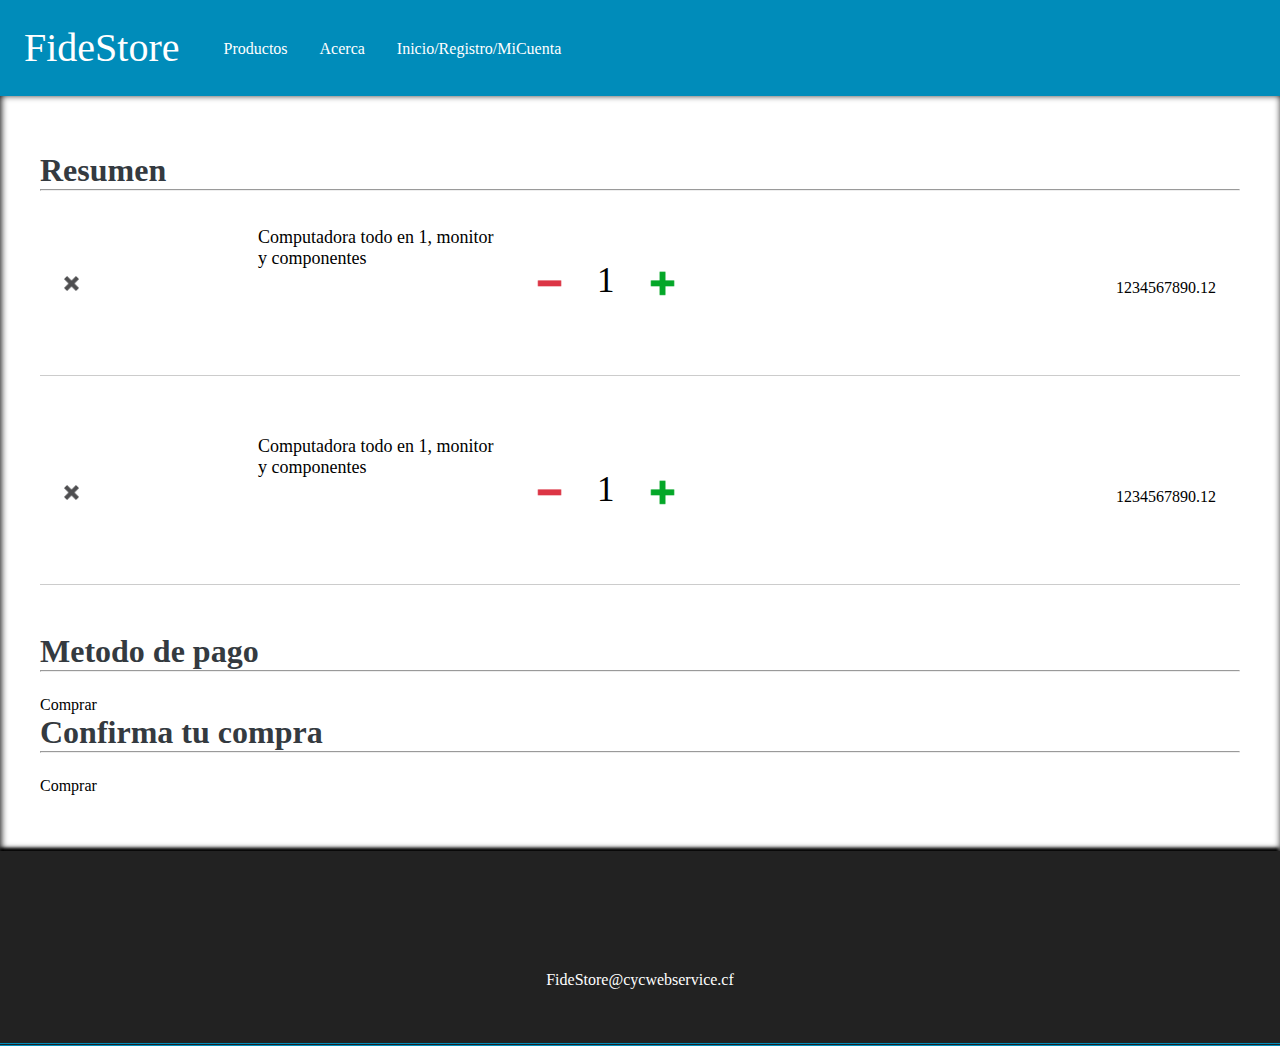
==== src/Views/carrito.html @ 9c7b338d "Commit diseno carrito v0" ====
<!DOCTYPE html>
<html lang="en">

    <head>
        <meta charset="UTF-8">
        <meta name="viewport" content="width=device-width, initial-scale=1.0">
        <meta http-equiv="X-UA-Compatible" content="ie=edge">
        <link rel="stylesheet" href="../Assets/CSS/cycStyles.css">
        <link rel="stylesheet" href="../Assets/CSS/general.css">
        <link rel="stylesheet" href="../Assets/CSS/fidestore.css">
        <link rel="stylesheet" href="../Assets/CSS/msgAdvice.css">
        <title>FideStore</title>
        <!-- OWN CSS -->
        <link rel="stylesheet" href="../Assets/CSS/carrito.css">
    </head>

    <body class="body" id="body">
        <nav class="nav text-white">
            <a href="./productos.html" class="nav-title">FideStore</a>
            <ul class="nav-list" id="nav-list" style="display: none;">
                <li class="nav-item"><a href="../Views/productos.html"
                        class="d-block text-white w-100 h-100">Productos</a></li>
                <li class="nav-item"><a href="../Views/acerca.html" class="d-block text-white w-100 h-100">Acerca</a>
                </li>
                <li class="nav-item nav-item-cart"><a id="cart" href="#"
                        class="d-block text-white w-100 h-100">Carrito</a></li>
                <li class="nav-item"><a href="../Views/login.html" id="user-control"
                        class="d-block text-white w-100 h-100">Inicio/Registro/MiCuenta</a>
                </li>
            </ul>
            <!-- style="background: url(../../Assets/IMG/cart_with_items.png) no-repeat;
                    background-size: 100%;
                    background-position: center;"  -->
            <div class="btn-action" id="btn-action">
            </div>
        </nav>

        <!-- CONTENT -->
        <div class="box-carrito">
            <h3>Resumen</h3>
            <hr>
            <div class="mb cart-resumen">
                <div class="cart-item p-1 mb">
                    <div class="cart-item-delete"></div>
                    <div class="cart-item-img"
                        style="background: url(/Assets/IMG/temp_pc.png) no-repeat;background-size: contain;background-position: center center;">
                    </div>
                    <p class="cart-item-name">Computadora todo en 1, monitor y componentes </p>
                    <div class="cart-item-cant-control">
                        <div class="cart-item-cant-control-less p-2"></div>
                        <div class="cart-item-cant-control-value">1</div>
                        <div class="cart-item-cant-control-plus p-2"></div>
                    </div>
                    <div class="cart-item-price">1234567890.12</div>
                </div>
                <div class="cart-item p-1 mb">
                    <div class="cart-item-delete"></div>
                    <div class="cart-item-img"
                        style="background: url(/Assets/IMG/temp_pc.png) no-repeat;background-size: contain;background-position: center center;">
                    </div>
                    <p class="cart-item-name">Computadora todo en 1, monitor y componentes </p>
                    <div class="cart-item-cant-control">
                        <div class="cart-item-cant-control-less p-2"></div>
                        <div class="cart-item-cant-control-value">1</div>
                        <div class="cart-item-cant-control-plus p-2"></div>
                    </div>
                    <div class="cart-item-price">1234567890.12</div>
                </div>
            </div>
            <h3>Metodo de pago</h3>
            <hr>
            <div class="cart-confirm mt-1">
                Comprar
            </div>
            <h3>Confirma tu compra</h3>
            <hr>
            <div class="cart-purchase mt-1">
                Comprar
            </div>
        </div>
        <!-- FOOTER -->

        <footer class="footer text-white p-4">
            <div class="text-center mt-1">
                <p>FideStore@cycwebservice.cf</p>
            </div>
        </footer>

        <script src="../Assets/JS/general.js"></script>
    </body>

</html>
---- src/Assets/CSS/cycStyles.css ----
* {
    margin: 0;
    padding: 0;
    box-sizing: border-box;
}

html, body {
    width: 100%;
    height: 100%;
}

a {
    text-decoration: none;
}

/* Positions adjustment */

.d-block {
    display: block;
}

.d-inline {
    display: inline;
}

.d-inline-block {
    display: inline-block;
}

.d-none {
    display: none;
}

.d-flex {
    display: flex;
}

.f-left {
    float: left;
}

.f-right {
    float: right;
}

.f-clear {
    clear: both;
}

.f-clear-left {
    clear: left;
}

.f-clear-right {
    clear: right;
}

.position-relative {
    position: relative;
}

.position-fixed {
    position: fixed;
}

.position-absiolute {
    position: absolute;
}

.position-sticky {
    position: sticky;
}

.position-static {
    position: static;
}

.position-inherit {
    position: inherit;
}

.position-initial {
    position: initial;
}

.position-unset {
    position: unset;
}

.box-center {
    top: 50%;
    left: 50%;
    transform: translate(-50%, -50%);
}

.box-center-fixed {
    position: fixed;
    top: 50%;
    left: 50%;
    transform: translate(-50%, -50%);
}

.box-center-relative {
    position: relative;
    top: 50%;
    left: 50%;
    transform: translate(-50%, -50%);
}

.box-center-h {
    margin: 0 auto;
}

/* Padding */

.p-1 {
    padding: 1.5em;
}

.p-2 {
    padding: 3.0em;
}

.p-3 {
    padding: 4.5em;
}

.p-4 {
    padding: 6.0em;
}

.p-5 {
    padding: 7.5em;
}

.p-6 {
    padding: 9.0em;
}

.p-7 {
    padding: 10.5em;
}

.p-8 {
    padding: 12.0em;
}

.p-9 {
    padding: 13.5em;
}

.p-10 {
    padding: 15.0em;
}

.pt-1 {
    padding-top: 1.5em;
}

.pt-2 {
    padding-top: 3.0em;
}

.pt-3 {
    padding-top: 4.5em;
}

.pt-4 {
    padding-top: 6.0em;
}

.pt-5 {
    padding-top: 7.5em;
}

.pt-6 {
    padding-top: 9.0em;
}

.pt-7 {
    padding-top: 10.5em;
}

.pt-8 {
    padding-top: 12.0em;
}

.pt-9 {
    padding-top: 13.5em;
}

.pt-10 {
    padding-top: 15.0em;
}

.pl-1 {
    padding-left: 1.5em;
}

.pl-2 {
    padding-left: 3.0em;
}

.pl-3 {
    padding-left: 4.5em;
}

.pl-4 {
    padding-left: 6.0em;
}

.pl-5 {
    padding-left: 7.5em;
}

.pl-6 {
    padding-left: 9.0em;
}

.pl-7 {
    padding-left: 10.5em;
}

.pl-8 {
    padding-left: 12.0em;
}

.pl-9 {
    padding-left: 13.5em;
}

.pl-10 {
    padding-left: 15.0em;
}

.pb-1 {
    padding-bottom: 1.5em;
}

.pb-2 {
    padding-bottom: 3.0em;
}

.pb-3 {
    padding-bottom: 4.5em;
}

.pb-4 {
    padding-bottom: 6.0em;
}

.pb-5 {
    padding-bottom: 7.5em;
}

.pb-6 {
    padding-bottom: 9.0em;
}

.pb-7 {
    padding-bottom: 10.5em;
}

.pb-8 {
    padding-bottom: 12.0em;
}

.pb-9 {
    padding-bottom: 13.5em;
}

.pb-10 {
    padding-bottom: 15.0em;
}

.pr-1 {
    padding-right: 1.5em;
}

.pr-2 {
    padding-right: 3.0em;
}

.pr-3 {
    padding-right: 4.5em;
}

.pr-4 {
    padding-right: 6.0em;
}

.pr-5 {
    padding-right: 7.5em;
}

.pr-6 {
    padding-right: 9.0em;
}

.pr-7 {
    padding-right: 10.5em;
}

.pr-8 {
    padding-right: 12.0em;
}

.pr-9 {
    padding-right: 13.5em;
}

.pr-10 {
    padding-right: 15.0em;
}

/* Margin */

.m-1 {
    margin: 1.5em;
}

.m-2 {
    margin: 3em;
}

.m-3 {
    margin: 4.5em;
}

.m-4 {
    margin: 6em;
}

.m-5 {
    margin: 7.5em;
}

.m-6 {
    margin: 9em;
}

.m-7 {
    margin: 10.5em;
}

.m-8 {
    margin: 12em;
}

.m-9 {
    margin: 13.5em;
}

.m-10 {
    margin: 15em;
}

.mt-1 {
    margin-top: 1.5em;
}

.mt-2 {
    margin-top: 3em;
}

.mt-3 {
    margin-top: 4.5em;
}

.mt-4 {
    margin-top: 6em;
}

.mt-5 {
    margin-top: 7.5em;
}

.mt-6 {
    margin-top: 9em;
}

.mt-7 {
    margin-top: 10.5em;
}

.mt-8 {
    margin-top: 12em;
}

.mt-9 {
    margin-top: 13.5em;
}

.mt-10 {
    margin-top: 15em;
}

.mr {
    margin-right: 1.5em;
}

.mr-2 {
    margin-right: 3em;
}

.mr-3 {
    margin-right: 4.5em;
}

.mr-4 {
    margin-right: 6em;
}

.mr-5 {
    margin-right: 7.5em;
}

.mr-6 {
    margin-right: 9em;
}

.mr-7 {
    margin-right: 10.5em;
}

.mr-8 {
    margin-right: 12em;
}

.mr-9 {
    margin-right: 13.5em;
}

.mr-10 {
    margin-right: 15em;
}

.ml {
    margin-left: 1.5em;
}

.ml-2 {
    margin-left: 3em;
}

.ml-3 {
    margin-left: 4.5em;
}

.ml-4 {
    margin-left: 6em;
}

.ml-5 {
    margin-left: 7.5em;
}

.ml-6 {
    margin-left: 9em;
}

.ml-7 {
    margin-left: 10.5em;
}

.ml-8 {
    margin-left: 12em;
}

.ml-9 {
    margin-left: 13.5em;
}

.ml-10 {
    margin-left: 15em;
}

.mb {
    margin-bottom: 1.5em;
}

.mb-2 {
    margin-bottom: 3em;
}

.mb-3 {
    margin-bottom: 4.5em;
}

.mb-4 {
    margin-bottom: 6em;
}

.mb-5 {
    margin-bottom: 7.5em;
}

.mb-6 {
    margin-bottom: 9em;
}

.mb-7 {
    margin-bottom: 10.5em;
}

.mb-8 {
    margin-bottom: 12em;
}

.mb-9 {
    margin-bottom: 13.5em;
}

.mb-10 {
    margin-bottom: 15em;
}

/* Forms */

.btn {
    display: block;
    box-shadow: 1.5px 1.5px 3px #000;
    color: whitesmoke;
    font-size: 17px;
    padding-left: 1.5em;
    padding-right: 1.5em;
    padding-top: 0.5em;
    padding-bottom: 0.5em;
    margin-top: 10px;
    margin-bottom: 10px;
    border: none;
    cursor: pointer;
    border-radius: 5px;
}

.btn-success {
    background-color: #28a745;
}

.btn-primary {
    background-color: #105df7;
}

.btn-warning {
    background-color: #f7bb07;
    color: #000;
}

.btn-accent {
    background-color: #343a40;
}

.btn-danger {
    background-color: #dc3545;
}

.btn-success:hover {
    background-color: #38b755;
}

.btn:active {
    box-shadow: none;
}

.form-group {
    display: flex;
    flex-wrap: wrap;
}

.form-content {
    border: #a0a1a3 solid 1px;
    padding: 10px;
    border-radius: 5px;
    margin: 10px;
    background: white;
    min-width: 125px;
}

.form-content-file {
    border: #a0a1a3 solid 1px;
    padding: 10px;
    border-radius: 5px;
    margin: 10px;
    background: white;
    min-width: 405px;
    outline: none;
}

.form-content:focus {
    box-shadow: 2px 2px 2px #a2d1f1;
    border: #a0a1a3 solid 1px;
}

.form-content:first-child:nth-last-child(1), .form-content-file:first-child:nth-last-child(1) {
    width: 100%;
}

.form-content:first-child:nth-last-child(2), .form-content:first-child:nth-last-child(2)~.form-content, .form-content-file:first-child:nth-last-child(2), .form-content-file:first-child:nth-last-child(2)~.form-content-file {
    width: 48.5%;
}

.form-content:first-child:nth-last-child(3), .form-content:first-child:nth-last-child(3)~.form-content, .form-content:first-child:nth-last-child(3), .form-content:first-child:nth-last-child(3)~.form-content {
    width: 31.5%;
}

.form-content:first-child:nth-last-child(4), .form-content:first-child:nth-last-child(4)~.form-content, .form-content:first-child:nth-last-child(4), .form-content:first-child:nth-last-child(4)~.form-content {
    width: 23.5%;
}

/* Size */

.hpx-0 {
    height: 0px;
}

.hpx-1 {
    height: 1px;
}

.hpx-2 {
    height: 2px;
}

.hpx-3 {
    height: 3px;
}

.hpx-4 {
    height: 4px;
}

.hpx-5 {
    height: 5px;
}

.hpx-6 {
    height: 6px;
}

.hpx-7 {
    height: 7px;
}

.hpx-8 {
    height: 8px;
}

.hpx-9 {
    height: 9px;
}

.hpx-10 {
    height: 10px;
}

.hpx-11 {
    height: 11px;
}

.hpx-12 {
    height: 12px;
}

.hpx-13 {
    height: 13px;
}

.hpx-14 {
    height: 14px;
}

.hpx-15 {
    height: 15px;
}

.hpx-16 {
    height: 16px;
}

.hpx-17 {
    height: 17px;
}

.hpx-18 {
    height: 18px;
}

.hpx-19 {
    height: 19px;
}

.hpx-20 {
    height: 20px;
}

.hpx-21 {
    height: 21px;
}

.hpx-22 {
    height: 22px;
}

.hpx-23 {
    height: 23px;
}

.hpx-24 {
    height: 24px;
}

.hpx-25 {
    height: 25px;
}

.hpx-26 {
    height: 26px;
}

.hpx-27 {
    height: 27px;
}

.hpx-28 {
    height: 28px;
}

.hpx-29 {
    height: 29px;
}

.hpx-30 {
    height: 30px;
}

.hpx-31 {
    height: 31px;
}

.hpx-32 {
    height: 32px;
}

.hpx-33 {
    height: 33px;
}

.hpx-34 {
    height: 34px;
}

.hpx-35 {
    height: 35px;
}

.hpx-36 {
    height: 36px;
}

.hpx-37 {
    height: 37px;
}

.hpx-38 {
    height: 38px;
}

.hpx-39 {
    height: 39px;
}

.hpx-40 {
    height: 40px;
}

.hpx-41 {
    height: 41px;
}

.hpx-42 {
    height: 42px;
}

.hpx-43 {
    height: 43px;
}

.hpx-44 {
    height: 44px;
}

.hpx-45 {
    height: 45px;
}

.hpx-46 {
    height: 46px;
}

.hpx-47 {
    height: 47px;
}

.hpx-48 {
    height: 48px;
}

.hpx-49 {
    height: 49px;
}

.hpx-50 {
    height: 50px;
}

.hpx-51 {
    height: 51px;
}

.hpx-52 {
    height: 52px;
}

.hpx-53 {
    height: 53px;
}

.hpx-54 {
    height: 54px;
}

.hpx-55 {
    height: 55px;
}

.hpx-56 {
    height: 56px;
}

.hpx-57 {
    height: 57px;
}

.hpx-58 {
    height: 58px;
}

.hpx-59 {
    height: 59px;
}

.hpx-60 {
    height: 60px;
}

.hpx-61 {
    height: 61px;
}

.hpx-62 {
    height: 62px;
}

.hpx-63 {
    height: 63px;
}

.hpx-64 {
    height: 64px;
}

.hpx-65 {
    height: 65px;
}

.hpx-66 {
    height: 66px;
}

.hpx-67 {
    height: 67px;
}

.hpx-68 {
    height: 68px;
}

.hpx-69 {
    height: 69px;
}

.hpx-70 {
    height: 70px;
}

.hpx-71 {
    height: 71px;
}

.hpx-72 {
    height: 72px;
}

.hpx-73 {
    height: 73px;
}

.hpx-74 {
    height: 74px;
}

.hpx-75 {
    height: 75px;
}

.hpx-76 {
    height: 76px;
}

.hpx-77 {
    height: 77px;
}

.hpx-78 {
    height: 78px;
}

.hpx-79 {
    height: 79px;
}

.hpx-80 {
    height: 80px;
}

.hpx-81 {
    height: 81px;
}

.hpx-82 {
    height: 82px;
}

.hpx-83 {
    height: 83px;
}

.hpx-84 {
    height: 84px;
}

.hpx-85 {
    height: 85px;
}

.hpx-86 {
    height: 86px;
}

.hpx-87 {
    height: 87px;
}

.hpx-88 {
    height: 88px;
}

.hpx-89 {
    height: 89px;
}

.hpx-90 {
    height: 90px;
}

.hpx-91 {
    height: 91px;
}

.hpx-92 {
    height: 92px;
}

.hpx-93 {
    height: 93px;
}

.hpx-94 {
    height: 94px;
}

.hpx-95 {
    height: 95px;
}

.hpx-96 {
    height: 96px;
}

.hpx-97 {
    height: 97px;
}

.hpx-98 {
    height: 98px;
}

.hpx-99 {
    height: 99px;
}

.hpx-100 {
    height: 100px;
}

.hpx-101 {
    height: 101px;
}

.hpx-102 {
    height: 102px;
}

.hpx-103 {
    height: 103px;
}

.hpx-104 {
    height: 104px;
}

.hpx-105 {
    height: 105px;
}

.hpx-106 {
    height: 106px;
}

.hpx-107 {
    height: 107px;
}

.hpx-108 {
    height: 108px;
}

.hpx-109 {
    height: 109px;
}

.hpx-110 {
    height: 110px;
}

.hpx-111 {
    height: 111px;
}

.hpx-112 {
    height: 112px;
}

.hpx-113 {
    height: 113px;
}

.hpx-114 {
    height: 114px;
}

.hpx-115 {
    height: 115px;
}

.hpx-116 {
    height: 116px;
}

.hpx-117 {
    height: 117px;
}

.hpx-118 {
    height: 118px;
}

.hpx-119 {
    height: 119px;
}

.hpx-120 {
    height: 120px;
}

.hpx-121 {
    height: 121px;
}

.hpx-122 {
    height: 122px;
}

.hpx-123 {
    height: 123px;
}

.hpx-124 {
    height: 124px;
}

.hpx-125 {
    height: 125px;
}

.hpx-126 {
    height: 126px;
}

.hpx-127 {
    height: 127px;
}

.hpx-128 {
    height: 128px;
}

.hpx-129 {
    height: 129px;
}

.hpx-130 {
    height: 130px;
}

.hpx-131 {
    height: 131px;
}

.hpx-132 {
    height: 132px;
}

.hpx-133 {
    height: 133px;
}

.hpx-134 {
    height: 134px;
}

.hpx-135 {
    height: 135px;
}

.hpx-136 {
    height: 136px;
}

.hpx-137 {
    height: 137px;
}

.hpx-138 {
    height: 138px;
}

.hpx-139 {
    height: 139px;
}

.hpx-140 {
    height: 140px;
}

.hpx-141 {
    height: 141px;
}

.hpx-142 {
    height: 142px;
}

.hpx-143 {
    height: 143px;
}

.hpx-144 {
    height: 144px;
}

.hpx-145 {
    height: 145px;
}

.hpx-146 {
    height: 146px;
}

.hpx-147 {
    height: 147px;
}

.hpx-148 {
    height: 148px;
}

.hpx-149 {
    height: 149px;
}

.hpx-150 {
    height: 150px;
}

.hpx-151 {
    height: 151px;
}

.hpx-152 {
    height: 152px;
}

.hpx-153 {
    height: 153px;
}

.hpx-154 {
    height: 154px;
}

.hpx-155 {
    height: 155px;
}

.hpx-156 {
    height: 156px;
}

.hpx-157 {
    height: 157px;
}

.hpx-158 {
    height: 158px;
}

.hpx-159 {
    height: 159px;
}

.hpx-160 {
    height: 160px;
}

.hpx-161 {
    height: 161px;
}

.hpx-162 {
    height: 162px;
}

.hpx-163 {
    height: 163px;
}

.hpx-164 {
    height: 164px;
}

.hpx-165 {
    height: 165px;
}

.hpx-166 {
    height: 166px;
}

.hpx-167 {
    height: 167px;
}

.hpx-168 {
    height: 168px;
}

.hpx-169 {
    height: 169px;
}

.hpx-170 {
    height: 170px;
}

.hpx-171 {
    height: 171px;
}

.hpx-172 {
    height: 172px;
}

.hpx-173 {
    height: 173px;
}

.hpx-174 {
    height: 174px;
}

.hpx-175 {
    height: 175px;
}

.hpx-176 {
    height: 176px;
}

.hpx-177 {
    height: 177px;
}

.hpx-178 {
    height: 178px;
}

.hpx-179 {
    height: 179px;
}

.hpx-180 {
    height: 180px;
}

.hpx-181 {
    height: 181px;
}

.hpx-182 {
    height: 182px;
}

.hpx-183 {
    height: 183px;
}

.hpx-184 {
    height: 184px;
}

.hpx-185 {
    height: 185px;
}

.hpx-186 {
    height: 186px;
}

.hpx-187 {
    height: 187px;
}

.hpx-188 {
    height: 188px;
}

.hpx-189 {
    height: 189px;
}

.hpx-190 {
    height: 190px;
}

.hpx-191 {
    height: 191px;
}

.hpx-192 {
    height: 192px;
}

.hpx-193 {
    height: 193px;
}

.hpx-194 {
    height: 194px;
}

.hpx-195 {
    height: 195px;
}

.hpx-196 {
    height: 196px;
}

.hpx-197 {
    height: 197px;
}

.hpx-198 {
    height: 198px;
}

.hpx-199 {
    height: 199px;
}

.hpx-200 {
    height: 200px;
}

.hpx-201 {
    height: 201px;
}

.hpx-202 {
    height: 202px;
}

.hpx-203 {
    height: 203px;
}

.hpx-204 {
    height: 204px;
}

.hpx-205 {
    height: 205px;
}

.hpx-206 {
    height: 206px;
}

.hpx-207 {
    height: 207px;
}

.hpx-208 {
    height: 208px;
}

.hpx-209 {
    height: 209px;
}

.hpx-210 {
    height: 210px;
}

.hpx-211 {
    height: 211px;
}

.hpx-212 {
    height: 212px;
}

.hpx-213 {
    height: 213px;
}

.hpx-214 {
    height: 214px;
}

.hpx-215 {
    height: 215px;
}

.hpx-216 {
    height: 216px;
}

.hpx-217 {
    height: 217px;
}

.hpx-218 {
    height: 218px;
}

.hpx-219 {
    height: 219px;
}

.hpx-220 {
    height: 220px;
}

.hpx-221 {
    height: 221px;
}

.hpx-222 {
    height: 222px;
}

.hpx-223 {
    height: 223px;
}

.hpx-224 {
    height: 224px;
}

.hpx-225 {
    height: 225px;
}

.hpx-226 {
    height: 226px;
}

.hpx-227 {
    height: 227px;
}

.hpx-228 {
    height: 228px;
}

.hpx-229 {
    height: 229px;
}

.hpx-230 {
    height: 230px;
}

.hpx-231 {
    height: 231px;
}

.hpx-232 {
    height: 232px;
}

.hpx-233 {
    height: 233px;
}

.hpx-234 {
    height: 234px;
}

.hpx-235 {
    height: 235px;
}

.hpx-236 {
    height: 236px;
}

.hpx-237 {
    height: 237px;
}

.hpx-238 {
    height: 238px;
}

.hpx-239 {
    height: 239px;
}

.hpx-240 {
    height: 240px;
}

.hpx-241 {
    height: 241px;
}

.hpx-242 {
    height: 242px;
}

.hpx-243 {
    height: 243px;
}

.hpx-244 {
    height: 244px;
}

.hpx-245 {
    height: 245px;
}

.hpx-246 {
    height: 246px;
}

.hpx-247 {
    height: 247px;
}

.hpx-248 {
    height: 248px;
}

.hpx-249 {
    height: 249px;
}

.hpx-250 {
    height: 250px;
}

.hpx-251 {
    height: 251px;
}

.hpx-252 {
    height: 252px;
}

.hpx-253 {
    height: 253px;
}

.hpx-254 {
    height: 254px;
}

.hpx-255 {
    height: 255px;
}

.hpx-256 {
    height: 256px;
}

.hpx-257 {
    height: 257px;
}

.hpx-258 {
    height: 258px;
}

.hpx-259 {
    height: 259px;
}

.hpx-260 {
    height: 260px;
}

.hpx-261 {
    height: 261px;
}

.hpx-262 {
    height: 262px;
}

.hpx-263 {
    height: 263px;
}

.hpx-264 {
    height: 264px;
}

.hpx-265 {
    height: 265px;
}

.hpx-266 {
    height: 266px;
}

.hpx-267 {
    height: 267px;
}

.hpx-268 {
    height: 268px;
}

.hpx-269 {
    height: 269px;
}

.hpx-270 {
    height: 270px;
}

.hpx-271 {
    height: 271px;
}

.hpx-272 {
    height: 272px;
}

.hpx-273 {
    height: 273px;
}

.hpx-274 {
    height: 274px;
}

.hpx-275 {
    height: 275px;
}

.hpx-276 {
    height: 276px;
}

.hpx-277 {
    height: 277px;
}

.hpx-278 {
    height: 278px;
}

.hpx-279 {
    height: 279px;
}

.hpx-280 {
    height: 280px;
}

.hpx-281 {
    height: 281px;
}

.hpx-282 {
    height: 282px;
}

.hpx-283 {
    height: 283px;
}

.hpx-284 {
    height: 284px;
}

.hpx-285 {
    height: 285px;
}

.hpx-286 {
    height: 286px;
}

.hpx-287 {
    height: 287px;
}

.hpx-288 {
    height: 288px;
}

.hpx-289 {
    height: 289px;
}

.hpx-290 {
    height: 290px;
}

.hpx-291 {
    height: 291px;
}

.hpx-292 {
    height: 292px;
}

.hpx-293 {
    height: 293px;
}

.hpx-294 {
    height: 294px;
}

.hpx-295 {
    height: 295px;
}

.hpx-296 {
    height: 296px;
}

.hpx-297 {
    height: 297px;
}

.hpx-298 {
    height: 298px;
}

.hpx-299 {
    height: 299px;
}

.hpx-300 {
    height: 300px;
}

.hpx-301 {
    height: 301px;
}

.hpx-302 {
    height: 302px;
}

.hpx-303 {
    height: 303px;
}

.hpx-304 {
    height: 304px;
}

.hpx-305 {
    height: 305px;
}

.hpx-306 {
    height: 306px;
}

.hpx-307 {
    height: 307px;
}

.hpx-308 {
    height: 308px;
}

.hpx-309 {
    height: 309px;
}

.hpx-310 {
    height: 310px;
}

.hpx-311 {
    height: 311px;
}

.hpx-312 {
    height: 312px;
}

.hpx-313 {
    height: 313px;
}

.hpx-314 {
    height: 314px;
}

.hpx-315 {
    height: 315px;
}

.hpx-316 {
    height: 316px;
}

.hpx-317 {
    height: 317px;
}

.hpx-318 {
    height: 318px;
}

.hpx-319 {
    height: 319px;
}

.hpx-320 {
    height: 320px;
}

.hpx-321 {
    height: 321px;
}

.hpx-322 {
    height: 322px;
}

.hpx-323 {
    height: 323px;
}

.hpx-324 {
    height: 324px;
}

.hpx-325 {
    height: 325px;
}

.hpx-326 {
    height: 326px;
}

.hpx-327 {
    height: 327px;
}

.hpx-328 {
    height: 328px;
}

.hpx-329 {
    height: 329px;
}

.hpx-330 {
    height: 330px;
}

.hpx-331 {
    height: 331px;
}

.hpx-332 {
    height: 332px;
}

.hpx-333 {
    height: 333px;
}

.hpx-334 {
    height: 334px;
}

.hpx-335 {
    height: 335px;
}

.hpx-336 {
    height: 336px;
}

.hpx-337 {
    height: 337px;
}

.hpx-338 {
    height: 338px;
}

.hpx-339 {
    height: 339px;
}

.hpx-340 {
    height: 340px;
}

.hpx-341 {
    height: 341px;
}

.hpx-342 {
    height: 342px;
}

.hpx-343 {
    height: 343px;
}

.hpx-344 {
    height: 344px;
}

.hpx-345 {
    height: 345px;
}

.hpx-346 {
    height: 346px;
}

.hpx-347 {
    height: 347px;
}

.hpx-348 {
    height: 348px;
}

.hpx-349 {
    height: 349px;
}

.hpx-350 {
    height: 350px;
}

.hpx-351 {
    height: 351px;
}

.hpx-352 {
    height: 352px;
}

.hpx-353 {
    height: 353px;
}

.hpx-354 {
    height: 354px;
}

.hpx-355 {
    height: 355px;
}

.hpx-356 {
    height: 356px;
}

.hpx-357 {
    height: 357px;
}

.hpx-358 {
    height: 358px;
}

.hpx-359 {
    height: 359px;
}

.hpx-360 {
    height: 360px;
}

.hpx-361 {
    height: 361px;
}

.hpx-362 {
    height: 362px;
}

.hpx-363 {
    height: 363px;
}

.hpx-364 {
    height: 364px;
}

.hpx-365 {
    height: 365px;
}

.hpx-366 {
    height: 366px;
}

.hpx-367 {
    height: 367px;
}

.hpx-368 {
    height: 368px;
}

.hpx-369 {
    height: 369px;
}

.hpx-370 {
    height: 370px;
}

.hpx-371 {
    height: 371px;
}

.hpx-372 {
    height: 372px;
}

.hpx-373 {
    height: 373px;
}

.hpx-374 {
    height: 374px;
}

.hpx-375 {
    height: 375px;
}

.hpx-376 {
    height: 376px;
}

.hpx-377 {
    height: 377px;
}

.hpx-378 {
    height: 378px;
}

.hpx-379 {
    height: 379px;
}

.hpx-380 {
    height: 380px;
}

.hpx-381 {
    height: 381px;
}

.hpx-382 {
    height: 382px;
}

.hpx-383 {
    height: 383px;
}

.hpx-384 {
    height: 384px;
}

.hpx-385 {
    height: 385px;
}

.hpx-386 {
    height: 386px;
}

.hpx-387 {
    height: 387px;
}

.hpx-388 {
    height: 388px;
}

.hpx-389 {
    height: 389px;
}

.hpx-390 {
    height: 390px;
}

.hpx-391 {
    height: 391px;
}

.hpx-392 {
    height: 392px;
}

.hpx-393 {
    height: 393px;
}

.hpx-394 {
    height: 394px;
}

.hpx-395 {
    height: 395px;
}

.hpx-396 {
    height: 396px;
}

.hpx-397 {
    height: 397px;
}

.hpx-398 {
    height: 398px;
}

.hpx-399 {
    height: 399px;
}

.hpx-400 {
    height: 400px;
}

.hpx-401 {
    height: 401px;
}

.hpx-402 {
    height: 402px;
}

.hpx-403 {
    height: 403px;
}

.hpx-404 {
    height: 404px;
}

.hpx-405 {
    height: 405px;
}

.hpx-406 {
    height: 406px;
}

.hpx-407 {
    height: 407px;
}

.hpx-408 {
    height: 408px;
}

.hpx-409 {
    height: 409px;
}

.hpx-410 {
    height: 410px;
}

.hpx-411 {
    height: 411px;
}

.hpx-412 {
    height: 412px;
}

.hpx-413 {
    height: 413px;
}

.hpx-414 {
    height: 414px;
}

.hpx-415 {
    height: 415px;
}

.hpx-416 {
    height: 416px;
}

.hpx-417 {
    height: 417px;
}

.hpx-418 {
    height: 418px;
}

.hpx-419 {
    height: 419px;
}

.hpx-420 {
    height: 420px;
}

.hpx-421 {
    height: 421px;
}

.hpx-422 {
    height: 422px;
}

.hpx-423 {
    height: 423px;
}

.hpx-424 {
    height: 424px;
}

.hpx-425 {
    height: 425px;
}

.hpx-426 {
    height: 426px;
}

.hpx-427 {
    height: 427px;
}

.hpx-428 {
    height: 428px;
}

.hpx-429 {
    height: 429px;
}

.hpx-430 {
    height: 430px;
}

.hpx-431 {
    height: 431px;
}

.hpx-432 {
    height: 432px;
}

.hpx-433 {
    height: 433px;
}

.hpx-434 {
    height: 434px;
}

.hpx-435 {
    height: 435px;
}

.hpx-436 {
    height: 436px;
}

.hpx-437 {
    height: 437px;
}

.hpx-438 {
    height: 438px;
}

.hpx-439 {
    height: 439px;
}

.hpx-440 {
    height: 440px;
}

.hpx-441 {
    height: 441px;
}

.hpx-442 {
    height: 442px;
}

.hpx-443 {
    height: 443px;
}

.hpx-444 {
    height: 444px;
}

.hpx-445 {
    height: 445px;
}

.hpx-446 {
    height: 446px;
}

.hpx-447 {
    height: 447px;
}

.hpx-448 {
    height: 448px;
}

.hpx-449 {
    height: 449px;
}

.hpx-450 {
    height: 450px;
}

.hpx-451 {
    height: 451px;
}

.hpx-452 {
    height: 452px;
}

.hpx-453 {
    height: 453px;
}

.hpx-454 {
    height: 454px;
}

.hpx-455 {
    height: 455px;
}

.hpx-456 {
    height: 456px;
}

.hpx-457 {
    height: 457px;
}

.hpx-458 {
    height: 458px;
}

.hpx-459 {
    height: 459px;
}

.hpx-460 {
    height: 460px;
}

.hpx-461 {
    height: 461px;
}

.hpx-462 {
    height: 462px;
}

.hpx-463 {
    height: 463px;
}

.hpx-464 {
    height: 464px;
}

.hpx-465 {
    height: 465px;
}

.hpx-466 {
    height: 466px;
}

.hpx-467 {
    height: 467px;
}

.hpx-468 {
    height: 468px;
}

.hpx-469 {
    height: 469px;
}

.hpx-470 {
    height: 470px;
}

.hpx-471 {
    height: 471px;
}

.hpx-472 {
    height: 472px;
}

.hpx-473 {
    height: 473px;
}

.hpx-474 {
    height: 474px;
}

.hpx-475 {
    height: 475px;
}

.hpx-476 {
    height: 476px;
}

.hpx-477 {
    height: 477px;
}

.hpx-478 {
    height: 478px;
}

.hpx-479 {
    height: 479px;
}

.hpx-480 {
    height: 480px;
}

.hpx-481 {
    height: 481px;
}

.hpx-482 {
    height: 482px;
}

.hpx-483 {
    height: 483px;
}

.hpx-484 {
    height: 484px;
}

.hpx-485 {
    height: 485px;
}

.hpx-486 {
    height: 486px;
}

.hpx-487 {
    height: 487px;
}

.hpx-488 {
    height: 488px;
}

.hpx-489 {
    height: 489px;
}

.hpx-490 {
    height: 490px;
}

.hpx-491 {
    height: 491px;
}

.hpx-492 {
    height: 492px;
}

.hpx-493 {
    height: 493px;
}

.hpx-494 {
    height: 494px;
}

.hpx-495 {
    height: 495px;
}

.hpx-496 {
    height: 496px;
}

.hpx-497 {
    height: 497px;
}

.hpx-498 {
    height: 498px;
}

.hpx-499 {
    height: 499px;
}

.hpx-500 {
    height: 500px;
}

.hpx-501 {
    height: 501px;
}

.hpx-502 {
    height: 502px;
}

.hpx-503 {
    height: 503px;
}

.hpx-504 {
    height: 504px;
}

.hpx-505 {
    height: 505px;
}

.hpx-506 {
    height: 506px;
}

.hpx-507 {
    height: 507px;
}

.hpx-508 {
    height: 508px;
}

.hpx-509 {
    height: 509px;
}

.hpx-510 {
    height: 510px;
}

.hpx-511 {
    height: 511px;
}

.hpx-512 {
    height: 512px;
}

.hpx-513 {
    height: 513px;
}

.hpx-514 {
    height: 514px;
}

.hpx-515 {
    height: 515px;
}

.hpx-516 {
    height: 516px;
}

.hpx-517 {
    height: 517px;
}

.hpx-518 {
    height: 518px;
}

.hpx-519 {
    height: 519px;
}

.hpx-520 {
    height: 520px;
}

.hpx-521 {
    height: 521px;
}

.hpx-522 {
    height: 522px;
}

.hpx-523 {
    height: 523px;
}

.hpx-524 {
    height: 524px;
}

.hpx-525 {
    height: 525px;
}

.hpx-526 {
    height: 526px;
}

.hpx-527 {
    height: 527px;
}

.hpx-528 {
    height: 528px;
}

.hpx-529 {
    height: 529px;
}

.hpx-530 {
    height: 530px;
}

.hpx-531 {
    height: 531px;
}

.hpx-532 {
    height: 532px;
}

.hpx-533 {
    height: 533px;
}

.hpx-534 {
    height: 534px;
}

.hpx-535 {
    height: 535px;
}

.hpx-536 {
    height: 536px;
}

.hpx-537 {
    height: 537px;
}

.hpx-538 {
    height: 538px;
}

.hpx-539 {
    height: 539px;
}

.hpx-540 {
    height: 540px;
}

.hpx-541 {
    height: 541px;
}

.hpx-542 {
    height: 542px;
}

.hpx-543 {
    height: 543px;
}

.hpx-544 {
    height: 544px;
}

.hpx-545 {
    height: 545px;
}

.hpx-546 {
    height: 546px;
}

.hpx-547 {
    height: 547px;
}

.hpx-548 {
    height: 548px;
}

.hpx-549 {
    height: 549px;
}

.hpx-550 {
    height: 550px;
}

.hpx-551 {
    height: 551px;
}

.hpx-552 {
    height: 552px;
}

.hpx-553 {
    height: 553px;
}

.hpx-554 {
    height: 554px;
}

.hpx-555 {
    height: 555px;
}

.hpx-556 {
    height: 556px;
}

.hpx-557 {
    height: 557px;
}

.hpx-558 {
    height: 558px;
}

.hpx-559 {
    height: 559px;
}

.hpx-560 {
    height: 560px;
}

.hpx-561 {
    height: 561px;
}

.hpx-562 {
    height: 562px;
}

.hpx-563 {
    height: 563px;
}

.hpx-564 {
    height: 564px;
}

.hpx-565 {
    height: 565px;
}

.hpx-566 {
    height: 566px;
}

.hpx-567 {
    height: 567px;
}

.hpx-568 {
    height: 568px;
}

.hpx-569 {
    height: 569px;
}

.hpx-570 {
    height: 570px;
}

.hpx-571 {
    height: 571px;
}

.hpx-572 {
    height: 572px;
}

.hpx-573 {
    height: 573px;
}

.hpx-574 {
    height: 574px;
}

.hpx-575 {
    height: 575px;
}

.hpx-576 {
    height: 576px;
}

.hpx-577 {
    height: 577px;
}

.hpx-578 {
    height: 578px;
}

.hpx-579 {
    height: 579px;
}

.hpx-580 {
    height: 580px;
}

.hpx-581 {
    height: 581px;
}

.hpx-582 {
    height: 582px;
}

.hpx-583 {
    height: 583px;
}

.hpx-584 {
    height: 584px;
}

.hpx-585 {
    height: 585px;
}

.hpx-586 {
    height: 586px;
}

.hpx-587 {
    height: 587px;
}

.hpx-588 {
    height: 588px;
}

.hpx-589 {
    height: 589px;
}

.hpx-590 {
    height: 590px;
}

.hpx-591 {
    height: 591px;
}

.hpx-592 {
    height: 592px;
}

.hpx-593 {
    height: 593px;
}

.hpx-594 {
    height: 594px;
}

.hpx-595 {
    height: 595px;
}

.hpx-596 {
    height: 596px;
}

.hpx-597 {
    height: 597px;
}

.hpx-598 {
    height: 598px;
}

.hpx-599 {
    height: 599px;
}

.hpx-600 {
    height: 600px;
}

.hpx-601 {
    height: 601px;
}

.hpx-602 {
    height: 602px;
}

.hpx-603 {
    height: 603px;
}

.hpx-604 {
    height: 604px;
}

.hpx-605 {
    height: 605px;
}

.hpx-606 {
    height: 606px;
}

.hpx-607 {
    height: 607px;
}

.hpx-608 {
    height: 608px;
}

.hpx-609 {
    height: 609px;
}

.hpx-610 {
    height: 610px;
}

.hpx-611 {
    height: 611px;
}

.hpx-612 {
    height: 612px;
}

.hpx-613 {
    height: 613px;
}

.hpx-614 {
    height: 614px;
}

.hpx-615 {
    height: 615px;
}

.hpx-616 {
    height: 616px;
}

.hpx-617 {
    height: 617px;
}

.hpx-618 {
    height: 618px;
}

.hpx-619 {
    height: 619px;
}

.hpx-620 {
    height: 620px;
}

.hpx-621 {
    height: 621px;
}

.hpx-622 {
    height: 622px;
}

.hpx-623 {
    height: 623px;
}

.hpx-624 {
    height: 624px;
}

.hpx-625 {
    height: 625px;
}

.hpx-626 {
    height: 626px;
}

.hpx-627 {
    height: 627px;
}

.hpx-628 {
    height: 628px;
}

.hpx-629 {
    height: 629px;
}

.hpx-630 {
    height: 630px;
}

.hpx-631 {
    height: 631px;
}

.hpx-632 {
    height: 632px;
}

.hpx-633 {
    height: 633px;
}

.hpx-634 {
    height: 634px;
}

.hpx-635 {
    height: 635px;
}

.hpx-636 {
    height: 636px;
}

.hpx-637 {
    height: 637px;
}

.hpx-638 {
    height: 638px;
}

.hpx-639 {
    height: 639px;
}

.hpx-640 {
    height: 640px;
}

.hpx-641 {
    height: 641px;
}

.hpx-642 {
    height: 642px;
}

.hpx-643 {
    height: 643px;
}

.hpx-644 {
    height: 644px;
}

.hpx-645 {
    height: 645px;
}

.hpx-646 {
    height: 646px;
}

.hpx-647 {
    height: 647px;
}

.hpx-648 {
    height: 648px;
}

.hpx-649 {
    height: 649px;
}

.hpx-650 {
    height: 650px;
}

.hpx-651 {
    height: 651px;
}

.hpx-652 {
    height: 652px;
}

.hpx-653 {
    height: 653px;
}

.hpx-654 {
    height: 654px;
}

.hpx-655 {
    height: 655px;
}

.hpx-656 {
    height: 656px;
}

.hpx-657 {
    height: 657px;
}

.hpx-658 {
    height: 658px;
}

.hpx-659 {
    height: 659px;
}

.hpx-660 {
    height: 660px;
}

.hpx-661 {
    height: 661px;
}

.hpx-662 {
    height: 662px;
}

.hpx-663 {
    height: 663px;
}

.hpx-664 {
    height: 664px;
}

.hpx-665 {
    height: 665px;
}

.hpx-666 {
    height: 666px;
}

.hpx-667 {
    height: 667px;
}

.hpx-668 {
    height: 668px;
}

.hpx-669 {
    height: 669px;
}

.hpx-670 {
    height: 670px;
}

.hpx-671 {
    height: 671px;
}

.hpx-672 {
    height: 672px;
}

.hpx-673 {
    height: 673px;
}

.hpx-674 {
    height: 674px;
}

.hpx-675 {
    height: 675px;
}

.hpx-676 {
    height: 676px;
}

.hpx-677 {
    height: 677px;
}

.hpx-678 {
    height: 678px;
}

.hpx-679 {
    height: 679px;
}

.hpx-680 {
    height: 680px;
}

.hpx-681 {
    height: 681px;
}

.hpx-682 {
    height: 682px;
}

.hpx-683 {
    height: 683px;
}

.hpx-684 {
    height: 684px;
}

.hpx-685 {
    height: 685px;
}

.hpx-686 {
    height: 686px;
}

.hpx-687 {
    height: 687px;
}

.hpx-688 {
    height: 688px;
}

.hpx-689 {
    height: 689px;
}

.hpx-690 {
    height: 690px;
}

.hpx-691 {
    height: 691px;
}

.hpx-692 {
    height: 692px;
}

.hpx-693 {
    height: 693px;
}

.hpx-694 {
    height: 694px;
}

.hpx-695 {
    height: 695px;
}

.hpx-696 {
    height: 696px;
}

.hpx-697 {
    height: 697px;
}

.hpx-698 {
    height: 698px;
}

.hpx-699 {
    height: 699px;
}

.hpx-700 {
    height: 700px;
}

.hpx-701 {
    height: 701px;
}

.hpx-702 {
    height: 702px;
}

.hpx-703 {
    height: 703px;
}

.hpx-704 {
    height: 704px;
}

.hpx-705 {
    height: 705px;
}

.hpx-706 {
    height: 706px;
}

.hpx-707 {
    height: 707px;
}

.hpx-708 {
    height: 708px;
}

.hpx-709 {
    height: 709px;
}

.hpx-710 {
    height: 710px;
}

.hpx-711 {
    height: 711px;
}

.hpx-712 {
    height: 712px;
}

.hpx-713 {
    height: 713px;
}

.hpx-714 {
    height: 714px;
}

.hpx-715 {
    height: 715px;
}

.hpx-716 {
    height: 716px;
}

.hpx-717 {
    height: 717px;
}

.hpx-718 {
    height: 718px;
}

.hpx-719 {
    height: 719px;
}

.hpx-720 {
    height: 720px;
}

.hpx-721 {
    height: 721px;
}

.hpx-722 {
    height: 722px;
}

.hpx-723 {
    height: 723px;
}

.hpx-724 {
    height: 724px;
}

.hpx-725 {
    height: 725px;
}

.hpx-726 {
    height: 726px;
}

.hpx-727 {
    height: 727px;
}

.hpx-728 {
    height: 728px;
}

.hpx-729 {
    height: 729px;
}

.hpx-730 {
    height: 730px;
}

.hpx-731 {
    height: 731px;
}

.hpx-732 {
    height: 732px;
}

.hpx-733 {
    height: 733px;
}

.hpx-734 {
    height: 734px;
}

.hpx-735 {
    height: 735px;
}

.hpx-736 {
    height: 736px;
}

.hpx-737 {
    height: 737px;
}

.hpx-738 {
    height: 738px;
}

.hpx-739 {
    height: 739px;
}

.hpx-740 {
    height: 740px;
}

.hpx-741 {
    height: 741px;
}

.hpx-742 {
    height: 742px;
}

.hpx-743 {
    height: 743px;
}

.hpx-744 {
    height: 744px;
}

.hpx-745 {
    height: 745px;
}

.hpx-746 {
    height: 746px;
}

.hpx-747 {
    height: 747px;
}

.hpx-748 {
    height: 748px;
}

.hpx-749 {
    height: 749px;
}

.hpx-750 {
    height: 750px;
}

.hpx-751 {
    height: 751px;
}

.hpx-752 {
    height: 752px;
}

.hpx-753 {
    height: 753px;
}

.hpx-754 {
    height: 754px;
}

.hpx-755 {
    height: 755px;
}

.hpx-756 {
    height: 756px;
}

.hpx-757 {
    height: 757px;
}

.hpx-758 {
    height: 758px;
}

.hpx-759 {
    height: 759px;
}

.hpx-760 {
    height: 760px;
}

.hpx-761 {
    height: 761px;
}

.hpx-762 {
    height: 762px;
}

.hpx-763 {
    height: 763px;
}

.hpx-764 {
    height: 764px;
}

.hpx-765 {
    height: 765px;
}

.hpx-766 {
    height: 766px;
}

.hpx-767 {
    height: 767px;
}

.hpx-768 {
    height: 768px;
}

.hpx-769 {
    height: 769px;
}

.hpx-770 {
    height: 770px;
}

.hpx-771 {
    height: 771px;
}

.hpx-772 {
    height: 772px;
}

.hpx-773 {
    height: 773px;
}

.hpx-774 {
    height: 774px;
}

.hpx-775 {
    height: 775px;
}

.hpx-776 {
    height: 776px;
}

.hpx-777 {
    height: 777px;
}

.hpx-778 {
    height: 778px;
}

.hpx-779 {
    height: 779px;
}

.hpx-780 {
    height: 780px;
}

.hpx-781 {
    height: 781px;
}

.hpx-782 {
    height: 782px;
}

.hpx-783 {
    height: 783px;
}

.hpx-784 {
    height: 784px;
}

.hpx-785 {
    height: 785px;
}

.hpx-786 {
    height: 786px;
}

.hpx-787 {
    height: 787px;
}

.hpx-788 {
    height: 788px;
}

.hpx-789 {
    height: 789px;
}

.hpx-790 {
    height: 790px;
}

.hpx-791 {
    height: 791px;
}

.hpx-792 {
    height: 792px;
}

.hpx-793 {
    height: 793px;
}

.hpx-794 {
    height: 794px;
}

.hpx-795 {
    height: 795px;
}

.hpx-796 {
    height: 796px;
}

.hpx-797 {
    height: 797px;
}

.hpx-798 {
    height: 798px;
}

.hpx-799 {
    height: 799px;
}

.hpx-800 {
    height: 800px;
}

.hpx-801 {
    height: 801px;
}

.hpx-802 {
    height: 802px;
}

.hpx-803 {
    height: 803px;
}

.hpx-804 {
    height: 804px;
}

.hpx-805 {
    height: 805px;
}

.hpx-806 {
    height: 806px;
}

.hpx-807 {
    height: 807px;
}

.hpx-808 {
    height: 808px;
}

.hpx-809 {
    height: 809px;
}

.hpx-810 {
    height: 810px;
}

.hpx-811 {
    height: 811px;
}

.hpx-812 {
    height: 812px;
}

.hpx-813 {
    height: 813px;
}

.hpx-814 {
    height: 814px;
}

.hpx-815 {
    height: 815px;
}

.hpx-816 {
    height: 816px;
}

.hpx-817 {
    height: 817px;
}

.hpx-818 {
    height: 818px;
}

.hpx-819 {
    height: 819px;
}

.hpx-820 {
    height: 820px;
}

.hpx-821 {
    height: 821px;
}

.hpx-822 {
    height: 822px;
}

.hpx-823 {
    height: 823px;
}

.hpx-824 {
    height: 824px;
}

.hpx-825 {
    height: 825px;
}

.hpx-826 {
    height: 826px;
}

.hpx-827 {
    height: 827px;
}

.hpx-828 {
    height: 828px;
}

.hpx-829 {
    height: 829px;
}

.hpx-830 {
    height: 830px;
}

.hpx-831 {
    height: 831px;
}

.hpx-832 {
    height: 832px;
}

.hpx-833 {
    height: 833px;
}

.hpx-834 {
    height: 834px;
}

.hpx-835 {
    height: 835px;
}

.hpx-836 {
    height: 836px;
}

.hpx-837 {
    height: 837px;
}

.hpx-838 {
    height: 838px;
}

.hpx-839 {
    height: 839px;
}

.hpx-840 {
    height: 840px;
}

.hpx-841 {
    height: 841px;
}

.hpx-842 {
    height: 842px;
}

.hpx-843 {
    height: 843px;
}

.hpx-844 {
    height: 844px;
}

.hpx-845 {
    height: 845px;
}

.hpx-846 {
    height: 846px;
}

.hpx-847 {
    height: 847px;
}

.hpx-848 {
    height: 848px;
}

.hpx-849 {
    height: 849px;
}

.hpx-850 {
    height: 850px;
}

.hpx-851 {
    height: 851px;
}

.hpx-852 {
    height: 852px;
}

.hpx-853 {
    height: 853px;
}

.hpx-854 {
    height: 854px;
}

.hpx-855 {
    height: 855px;
}

.hpx-856 {
    height: 856px;
}

.hpx-857 {
    height: 857px;
}

.hpx-858 {
    height: 858px;
}

.hpx-859 {
    height: 859px;
}

.hpx-860 {
    height: 860px;
}

.hpx-861 {
    height: 861px;
}

.hpx-862 {
    height: 862px;
}

.hpx-863 {
    height: 863px;
}

.hpx-864 {
    height: 864px;
}

.hpx-865 {
    height: 865px;
}

.hpx-866 {
    height: 866px;
}

.hpx-867 {
    height: 867px;
}

.hpx-868 {
    height: 868px;
}

.hpx-869 {
    height: 869px;
}

.hpx-870 {
    height: 870px;
}

.hpx-871 {
    height: 871px;
}

.hpx-872 {
    height: 872px;
}

.hpx-873 {
    height: 873px;
}

.hpx-874 {
    height: 874px;
}

.hpx-875 {
    height: 875px;
}

.hpx-876 {
    height: 876px;
}

.hpx-877 {
    height: 877px;
}

.hpx-878 {
    height: 878px;
}

.hpx-879 {
    height: 879px;
}

.hpx-880 {
    height: 880px;
}

.hpx-881 {
    height: 881px;
}

.hpx-882 {
    height: 882px;
}

.hpx-883 {
    height: 883px;
}

.hpx-884 {
    height: 884px;
}

.hpx-885 {
    height: 885px;
}

.hpx-886 {
    height: 886px;
}

.hpx-887 {
    height: 887px;
}

.hpx-888 {
    height: 888px;
}

.hpx-889 {
    height: 889px;
}

.hpx-890 {
    height: 890px;
}

.hpx-891 {
    height: 891px;
}

.hpx-892 {
    height: 892px;
}

.hpx-893 {
    height: 893px;
}

.hpx-894 {
    height: 894px;
}

.hpx-895 {
    height: 895px;
}

.hpx-896 {
    height: 896px;
}

.hpx-897 {
    height: 897px;
}

.hpx-898 {
    height: 898px;
}

.hpx-899 {
    height: 899px;
}

.hpx-900 {
    height: 900px;
}

.hpx-901 {
    height: 901px;
}

.hpx-902 {
    height: 902px;
}

.hpx-903 {
    height: 903px;
}

.hpx-904 {
    height: 904px;
}

.hpx-905 {
    height: 905px;
}

.hpx-906 {
    height: 906px;
}

.hpx-907 {
    height: 907px;
}

.hpx-908 {
    height: 908px;
}

.hpx-909 {
    height: 909px;
}

.hpx-910 {
    height: 910px;
}

.hpx-911 {
    height: 911px;
}

.hpx-912 {
    height: 912px;
}

.hpx-913 {
    height: 913px;
}

.hpx-914 {
    height: 914px;
}

.hpx-915 {
    height: 915px;
}

.hpx-916 {
    height: 916px;
}

.hpx-917 {
    height: 917px;
}

.hpx-918 {
    height: 918px;
}

.hpx-919 {
    height: 919px;
}

.hpx-920 {
    height: 920px;
}

.hpx-921 {
    height: 921px;
}

.hpx-922 {
    height: 922px;
}

.hpx-923 {
    height: 923px;
}

.hpx-924 {
    height: 924px;
}

.hpx-925 {
    height: 925px;
}

.hpx-926 {
    height: 926px;
}

.hpx-927 {
    height: 927px;
}

.hpx-928 {
    height: 928px;
}

.hpx-929 {
    height: 929px;
}

.hpx-930 {
    height: 930px;
}

.hpx-931 {
    height: 931px;
}

.hpx-932 {
    height: 932px;
}

.hpx-933 {
    height: 933px;
}

.hpx-934 {
    height: 934px;
}

.hpx-935 {
    height: 935px;
}

.hpx-936 {
    height: 936px;
}

.hpx-937 {
    height: 937px;
}

.hpx-938 {
    height: 938px;
}

.hpx-939 {
    height: 939px;
}

.hpx-940 {
    height: 940px;
}

.hpx-941 {
    height: 941px;
}

.hpx-942 {
    height: 942px;
}

.hpx-943 {
    height: 943px;
}

.hpx-944 {
    height: 944px;
}

.hpx-945 {
    height: 945px;
}

.hpx-946 {
    height: 946px;
}

.hpx-947 {
    height: 947px;
}

.hpx-948 {
    height: 948px;
}

.hpx-949 {
    height: 949px;
}

.hpx-950 {
    height: 950px;
}

.hpx-951 {
    height: 951px;
}

.hpx-952 {
    height: 952px;
}

.hpx-953 {
    height: 953px;
}

.hpx-954 {
    height: 954px;
}

.hpx-955 {
    height: 955px;
}

.hpx-956 {
    height: 956px;
}

.hpx-957 {
    height: 957px;
}

.hpx-958 {
    height: 958px;
}

.hpx-959 {
    height: 959px;
}

.hpx-960 {
    height: 960px;
}

.hpx-961 {
    height: 961px;
}

.hpx-962 {
    height: 962px;
}

.hpx-963 {
    height: 963px;
}

.hpx-964 {
    height: 964px;
}

.hpx-965 {
    height: 965px;
}

.hpx-966 {
    height: 966px;
}

.hpx-967 {
    height: 967px;
}

.hpx-968 {
    height: 968px;
}

.hpx-969 {
    height: 969px;
}

.hpx-970 {
    height: 970px;
}

.hpx-971 {
    height: 971px;
}

.hpx-972 {
    height: 972px;
}

.hpx-973 {
    height: 973px;
}

.hpx-974 {
    height: 974px;
}

.hpx-975 {
    height: 975px;
}

.hpx-976 {
    height: 976px;
}

.hpx-977 {
    height: 977px;
}

.hpx-978 {
    height: 978px;
}

.hpx-979 {
    height: 979px;
}

.hpx-980 {
    height: 980px;
}

.hpx-981 {
    height: 981px;
}

.hpx-982 {
    height: 982px;
}

.hpx-983 {
    height: 983px;
}

.hpx-984 {
    height: 984px;
}

.hpx-985 {
    height: 985px;
}

.hpx-986 {
    height: 986px;
}

.hpx-987 {
    height: 987px;
}

.hpx-988 {
    height: 988px;
}

.hpx-989 {
    height: 989px;
}

.hpx-990 {
    height: 990px;
}

.hpx-991 {
    height: 991px;
}

.hpx-992 {
    height: 992px;
}

.hpx-993 {
    height: 993px;
}

.hpx-994 {
    height: 994px;
}

.hpx-995 {
    height: 995px;
}

.hpx-996 {
    height: 996px;
}

.hpx-997 {
    height: 997px;
}

.hpx-998 {
    height: 998px;
}

.hpx-999 {
    height: 999px;
}

.hpx-1000 {
    height: 1000px;
}

.hpx-1001 {
    height: 1001px;
}

.hpx-1002 {
    height: 1002px;
}

.hpx-1003 {
    height: 1003px;
}

.hpx-1004 {
    height: 1004px;
}

.hpx-1005 {
    height: 1005px;
}

.hpx-1006 {
    height: 1006px;
}

.hpx-1007 {
    height: 1007px;
}

.hpx-1008 {
    height: 1008px;
}

.hpx-1009 {
    height: 1009px;
}

.hpx-1010 {
    height: 1010px;
}

.hpx-1011 {
    height: 1011px;
}

.hpx-1012 {
    height: 1012px;
}

.hpx-1013 {
    height: 1013px;
}

.hpx-1014 {
    height: 1014px;
}

.hpx-1015 {
    height: 1015px;
}

.hpx-1016 {
    height: 1016px;
}

.hpx-1017 {
    height: 1017px;
}

.hpx-1018 {
    height: 1018px;
}

.hpx-1019 {
    height: 1019px;
}

.hpx-1020 {
    height: 1020px;
}

.hpx-1021 {
    height: 1021px;
}

.hpx-1022 {
    height: 1022px;
}

.hpx-1023 {
    height: 1023px;
}

.hpx-1024 {
    height: 1024px;
}

.hpx-1025 {
    height: 1025px;
}

.hpx-1026 {
    height: 1026px;
}

.hpx-1027 {
    height: 1027px;
}

.hpx-1028 {
    height: 1028px;
}

.hpx-1029 {
    height: 1029px;
}

.hpx-1030 {
    height: 1030px;
}

.hpx-1031 {
    height: 1031px;
}

.hpx-1032 {
    height: 1032px;
}

.hpx-1033 {
    height: 1033px;
}

.hpx-1034 {
    height: 1034px;
}

.hpx-1035 {
    height: 1035px;
}

.hpx-1036 {
    height: 1036px;
}

.hpx-1037 {
    height: 1037px;
}

.hpx-1038 {
    height: 1038px;
}

.hpx-1039 {
    height: 1039px;
}

.hpx-1040 {
    height: 1040px;
}

.hpx-1041 {
    height: 1041px;
}

.hpx-1042 {
    height: 1042px;
}

.hpx-1043 {
    height: 1043px;
}

.hpx-1044 {
    height: 1044px;
}

.hpx-1045 {
    height: 1045px;
}

.hpx-1046 {
    height: 1046px;
}

.hpx-1047 {
    height: 1047px;
}

.hpx-1048 {
    height: 1048px;
}

.hpx-1049 {
    height: 1049px;
}

.hpx-1050 {
    height: 1050px;
}

.hpx-1051 {
    height: 1051px;
}

.hpx-1052 {
    height: 1052px;
}

.hpx-1053 {
    height: 1053px;
}

.hpx-1054 {
    height: 1054px;
}

.hpx-1055 {
    height: 1055px;
}

.hpx-1056 {
    height: 1056px;
}

.hpx-1057 {
    height: 1057px;
}

.hpx-1058 {
    height: 1058px;
}

.hpx-1059 {
    height: 1059px;
}

.hpx-1060 {
    height: 1060px;
}

.hpx-1061 {
    height: 1061px;
}

.hpx-1062 {
    height: 1062px;
}

.hpx-1063 {
    height: 1063px;
}

.hpx-1064 {
    height: 1064px;
}

.hpx-1065 {
    height: 1065px;
}

.hpx-1066 {
    height: 1066px;
}

.hpx-1067 {
    height: 1067px;
}

.hpx-1068 {
    height: 1068px;
}

.hpx-1069 {
    height: 1069px;
}

.hpx-1070 {
    height: 1070px;
}

.hpx-1071 {
    height: 1071px;
}

.hpx-1072 {
    height: 1072px;
}

.hpx-1073 {
    height: 1073px;
}

.hpx-1074 {
    height: 1074px;
}

.hpx-1075 {
    height: 1075px;
}

.hpx-1076 {
    height: 1076px;
}

.hpx-1077 {
    height: 1077px;
}

.hpx-1078 {
    height: 1078px;
}

.hpx-1079 {
    height: 1079px;
}

.hpx-1080 {
    height: 1080px;
}

.hpx-1081 {
    height: 1081px;
}

.hpx-1082 {
    height: 1082px;
}

.hpx-1083 {
    height: 1083px;
}

.hpx-1084 {
    height: 1084px;
}

.hpx-1085 {
    height: 1085px;
}

.hpx-1086 {
    height: 1086px;
}

.hpx-1087 {
    height: 1087px;
}

.hpx-1088 {
    height: 1088px;
}

.hpx-1089 {
    height: 1089px;
}

.hpx-1090 {
    height: 1090px;
}

.hpx-1091 {
    height: 1091px;
}

.hpx-1092 {
    height: 1092px;
}

.hpx-1093 {
    height: 1093px;
}

.hpx-1094 {
    height: 1094px;
}

.hpx-1095 {
    height: 1095px;
}

.hpx-1096 {
    height: 1096px;
}

.hpx-1097 {
    height: 1097px;
}

.hpx-1098 {
    height: 1098px;
}

.hpx-1099 {
    height: 1099px;
}

.hpx-1100 {
    height: 1100px;
}

.hpx-1101 {
    height: 1101px;
}

.hpx-1102 {
    height: 1102px;
}

.hpx-1103 {
    height: 1103px;
}

.hpx-1104 {
    height: 1104px;
}

.hpx-1105 {
    height: 1105px;
}

.hpx-1106 {
    height: 1106px;
}

.hpx-1107 {
    height: 1107px;
}

.hpx-1108 {
    height: 1108px;
}

.hpx-1109 {
    height: 1109px;
}

.hpx-1110 {
    height: 1110px;
}

.hpx-1111 {
    height: 1111px;
}

.hpx-1112 {
    height: 1112px;
}

.hpx-1113 {
    height: 1113px;
}

.hpx-1114 {
    height: 1114px;
}

.hpx-1115 {
    height: 1115px;
}

.hpx-1116 {
    height: 1116px;
}

.hpx-1117 {
    height: 1117px;
}

.hpx-1118 {
    height: 1118px;
}

.hpx-1119 {
    height: 1119px;
}

.hpx-1120 {
    height: 1120px;
}

.hpx-1121 {
    height: 1121px;
}

.hpx-1122 {
    height: 1122px;
}

.hpx-1123 {
    height: 1123px;
}

.hpx-1124 {
    height: 1124px;
}

.hpx-1125 {
    height: 1125px;
}

.hpx-1126 {
    height: 1126px;
}

.hpx-1127 {
    height: 1127px;
}

.hpx-1128 {
    height: 1128px;
}

.hpx-1129 {
    height: 1129px;
}

.hpx-1130 {
    height: 1130px;
}

.hpx-1131 {
    height: 1131px;
}

.hpx-1132 {
    height: 1132px;
}

.hpx-1133 {
    height: 1133px;
}

.hpx-1134 {
    height: 1134px;
}

.hpx-1135 {
    height: 1135px;
}

.hpx-1136 {
    height: 1136px;
}

.hpx-1137 {
    height: 1137px;
}

.hpx-1138 {
    height: 1138px;
}

.hpx-1139 {
    height: 1139px;
}

.hpx-1140 {
    height: 1140px;
}

.hpx-1141 {
    height: 1141px;
}

.hpx-1142 {
    height: 1142px;
}

.hpx-1143 {
    height: 1143px;
}

.hpx-1144 {
    height: 1144px;
}

.hpx-1145 {
    height: 1145px;
}

.hpx-1146 {
    height: 1146px;
}

.hpx-1147 {
    height: 1147px;
}

.hpx-1148 {
    height: 1148px;
}

.hpx-1149 {
    height: 1149px;
}

.hpx-1150 {
    height: 1150px;
}

.hpx-1151 {
    height: 1151px;
}

.hpx-1152 {
    height: 1152px;
}

.hpx-1153 {
    height: 1153px;
}

.hpx-1154 {
    height: 1154px;
}

.hpx-1155 {
    height: 1155px;
}

.hpx-1156 {
    height: 1156px;
}

.hpx-1157 {
    height: 1157px;
}

.hpx-1158 {
    height: 1158px;
}

.hpx-1159 {
    height: 1159px;
}

.hpx-1160 {
    height: 1160px;
}

.hpx-1161 {
    height: 1161px;
}

.hpx-1162 {
    height: 1162px;
}

.hpx-1163 {
    height: 1163px;
}

.hpx-1164 {
    height: 1164px;
}

.hpx-1165 {
    height: 1165px;
}

.hpx-1166 {
    height: 1166px;
}

.hpx-1167 {
    height: 1167px;
}

.hpx-1168 {
    height: 1168px;
}

.hpx-1169 {
    height: 1169px;
}

.hpx-1170 {
    height: 1170px;
}

.hpx-1171 {
    height: 1171px;
}

.hpx-1172 {
    height: 1172px;
}

.hpx-1173 {
    height: 1173px;
}

.hpx-1174 {
    height: 1174px;
}

.hpx-1175 {
    height: 1175px;
}

.hpx-1176 {
    height: 1176px;
}

.hpx-1177 {
    height: 1177px;
}

.hpx-1178 {
    height: 1178px;
}

.hpx-1179 {
    height: 1179px;
}

.hpx-1180 {
    height: 1180px;
}

.hpx-1181 {
    height: 1181px;
}

.hpx-1182 {
    height: 1182px;
}

.hpx-1183 {
    height: 1183px;
}

.hpx-1184 {
    height: 1184px;
}

.hpx-1185 {
    height: 1185px;
}

.hpx-1186 {
    height: 1186px;
}

.hpx-1187 {
    height: 1187px;
}

.hpx-1188 {
    height: 1188px;
}

.hpx-1189 {
    height: 1189px;
}

.hpx-1190 {
    height: 1190px;
}

.hpx-1191 {
    height: 1191px;
}

.hpx-1192 {
    height: 1192px;
}

.hpx-1193 {
    height: 1193px;
}

.hpx-1194 {
    height: 1194px;
}

.hpx-1195 {
    height: 1195px;
}

.hpx-1196 {
    height: 1196px;
}

.hpx-1197 {
    height: 1197px;
}

.hpx-1198 {
    height: 1198px;
}

.hpx-1199 {
    height: 1199px;
}

.hpx-1200 {
    height: 1200px;
}

.hpx-1201 {
    height: 1201px;
}

.hpx-1202 {
    height: 1202px;
}

.hpx-1203 {
    height: 1203px;
}

.hpx-1204 {
    height: 1204px;
}

.hpx-1205 {
    height: 1205px;
}

.hpx-1206 {
    height: 1206px;
}

.hpx-1207 {
    height: 1207px;
}

.hpx-1208 {
    height: 1208px;
}

.hpx-1209 {
    height: 1209px;
}

.hpx-1210 {
    height: 1210px;
}

.hpx-1211 {
    height: 1211px;
}

.hpx-1212 {
    height: 1212px;
}

.hpx-1213 {
    height: 1213px;
}

.hpx-1214 {
    height: 1214px;
}

.hpx-1215 {
    height: 1215px;
}

.hpx-1216 {
    height: 1216px;
}

.hpx-1217 {
    height: 1217px;
}

.hpx-1218 {
    height: 1218px;
}

.hpx-1219 {
    height: 1219px;
}

.hpx-1220 {
    height: 1220px;
}

.hpx-1221 {
    height: 1221px;
}

.hpx-1222 {
    height: 1222px;
}

.hpx-1223 {
    height: 1223px;
}

.hpx-1224 {
    height: 1224px;
}

.hpx-1225 {
    height: 1225px;
}

.hpx-1226 {
    height: 1226px;
}

.hpx-1227 {
    height: 1227px;
}

.hpx-1228 {
    height: 1228px;
}

.hpx-1229 {
    height: 1229px;
}

.hpx-1230 {
    height: 1230px;
}

.hpx-1231 {
    height: 1231px;
}

.hpx-1232 {
    height: 1232px;
}

.hpx-1233 {
    height: 1233px;
}

.hpx-1234 {
    height: 1234px;
}

.hpx-1235 {
    height: 1235px;
}

.hpx-1236 {
    height: 1236px;
}

.hpx-1237 {
    height: 1237px;
}

.hpx-1238 {
    height: 1238px;
}

.hpx-1239 {
    height: 1239px;
}

.hpx-1240 {
    height: 1240px;
}

.hpx-1241 {
    height: 1241px;
}

.hpx-1242 {
    height: 1242px;
}

.hpx-1243 {
    height: 1243px;
}

.hpx-1244 {
    height: 1244px;
}

.hpx-1245 {
    height: 1245px;
}

.hpx-1246 {
    height: 1246px;
}

.hpx-1247 {
    height: 1247px;
}

.hpx-1248 {
    height: 1248px;
}

.hpx-1249 {
    height: 1249px;
}

.hpx-1249 {
    height: 1250px;
}

.wpx-0 {
    width: 0px;
}

.wpx-1 {
    width: 1px;
}

.wpx-2 {
    width: 2px;
}

.wpx-3 {
    width: 3px;
}

.wpx-4 {
    width: 4px;
}

.wpx-5 {
    width: 5px;
}

.wpx-6 {
    width: 6px;
}

.wpx-7 {
    width: 7px;
}

.wpx-8 {
    width: 8px;
}

.wpx-9 {
    width: 9px;
}

.wpx-10 {
    width: 10px;
}

.wpx-11 {
    width: 11px;
}

.wpx-12 {
    width: 12px;
}

.wpx-13 {
    width: 13px;
}

.wpx-14 {
    width: 14px;
}

.wpx-15 {
    width: 15px;
}

.wpx-16 {
    width: 16px;
}

.wpx-17 {
    width: 17px;
}

.wpx-18 {
    width: 18px;
}

.wpx-19 {
    width: 19px;
}

.wpx-20 {
    width: 20px;
}

.wpx-21 {
    width: 21px;
}

.wpx-22 {
    width: 22px;
}

.wpx-23 {
    width: 23px;
}

.wpx-24 {
    width: 24px;
}

.wpx-25 {
    width: 25px;
}

.wpx-26 {
    width: 26px;
}

.wpx-27 {
    width: 27px;
}

.wpx-28 {
    width: 28px;
}

.wpx-29 {
    width: 29px;
}

.wpx-30 {
    width: 30px;
}

.wpx-31 {
    width: 31px;
}

.wpx-32 {
    width: 32px;
}

.wpx-33 {
    width: 33px;
}

.wpx-34 {
    width: 34px;
}

.wpx-35 {
    width: 35px;
}

.wpx-36 {
    width: 36px;
}

.wpx-37 {
    width: 37px;
}

.wpx-38 {
    width: 38px;
}

.wpx-39 {
    width: 39px;
}

.wpx-40 {
    width: 40px;
}

.wpx-41 {
    width: 41px;
}

.wpx-42 {
    width: 42px;
}

.wpx-43 {
    width: 43px;
}

.wpx-44 {
    width: 44px;
}

.wpx-45 {
    width: 45px;
}

.wpx-46 {
    width: 46px;
}

.wpx-47 {
    width: 47px;
}

.wpx-48 {
    width: 48px;
}

.wpx-49 {
    width: 49px;
}

.wpx-50 {
    width: 50px;
}

.wpx-51 {
    width: 51px;
}

.wpx-52 {
    width: 52px;
}

.wpx-53 {
    width: 53px;
}

.wpx-54 {
    width: 54px;
}

.wpx-55 {
    width: 55px;
}

.wpx-56 {
    width: 56px;
}

.wpx-57 {
    width: 57px;
}

.wpx-58 {
    width: 58px;
}

.wpx-59 {
    width: 59px;
}

.wpx-60 {
    width: 60px;
}

.wpx-61 {
    width: 61px;
}

.wpx-62 {
    width: 62px;
}

.wpx-63 {
    width: 63px;
}

.wpx-64 {
    width: 64px;
}

.wpx-65 {
    width: 65px;
}

.wpx-66 {
    width: 66px;
}

.wpx-67 {
    width: 67px;
}

.wpx-68 {
    width: 68px;
}

.wpx-69 {
    width: 69px;
}

.wpx-70 {
    width: 70px;
}

.wpx-71 {
    width: 71px;
}

.wpx-72 {
    width: 72px;
}

.wpx-73 {
    width: 73px;
}

.wpx-74 {
    width: 74px;
}

.wpx-75 {
    width: 75px;
}

.wpx-76 {
    width: 76px;
}

.wpx-77 {
    width: 77px;
}

.wpx-78 {
    width: 78px;
}

.wpx-79 {
    width: 79px;
}

.wpx-80 {
    width: 80px;
}

.wpx-81 {
    width: 81px;
}

.wpx-82 {
    width: 82px;
}

.wpx-83 {
    width: 83px;
}

.wpx-84 {
    width: 84px;
}

.wpx-85 {
    width: 85px;
}

.wpx-86 {
    width: 86px;
}

.wpx-87 {
    width: 87px;
}

.wpx-88 {
    width: 88px;
}

.wpx-89 {
    width: 89px;
}

.wpx-90 {
    width: 90px;
}

.wpx-91 {
    width: 91px;
}

.wpx-92 {
    width: 92px;
}

.wpx-93 {
    width: 93px;
}

.wpx-94 {
    width: 94px;
}

.wpx-95 {
    width: 95px;
}

.wpx-96 {
    width: 96px;
}

.wpx-97 {
    width: 97px;
}

.wpx-98 {
    width: 98px;
}

.wpx-99 {
    width: 99px;
}

.wpx-100 {
    width: 100px;
}

.wpx-101 {
    width: 101px;
}

.wpx-102 {
    width: 102px;
}

.wpx-103 {
    width: 103px;
}

.wpx-104 {
    width: 104px;
}

.wpx-105 {
    width: 105px;
}

.wpx-106 {
    width: 106px;
}

.wpx-107 {
    width: 107px;
}

.wpx-108 {
    width: 108px;
}

.wpx-109 {
    width: 109px;
}

.wpx-110 {
    width: 110px;
}

.wpx-111 {
    width: 111px;
}

.wpx-112 {
    width: 112px;
}

.wpx-113 {
    width: 113px;
}

.wpx-114 {
    width: 114px;
}

.wpx-115 {
    width: 115px;
}

.wpx-116 {
    width: 116px;
}

.wpx-117 {
    width: 117px;
}

.wpx-118 {
    width: 118px;
}

.wpx-119 {
    width: 119px;
}

.wpx-120 {
    width: 120px;
}

.wpx-121 {
    width: 121px;
}

.wpx-122 {
    width: 122px;
}

.wpx-123 {
    width: 123px;
}

.wpx-124 {
    width: 124px;
}

.wpx-125 {
    width: 125px;
}

.wpx-126 {
    width: 126px;
}

.wpx-127 {
    width: 127px;
}

.wpx-128 {
    width: 128px;
}

.wpx-129 {
    width: 129px;
}

.wpx-130 {
    width: 130px;
}

.wpx-131 {
    width: 131px;
}

.wpx-132 {
    width: 132px;
}

.wpx-133 {
    width: 133px;
}

.wpx-134 {
    width: 134px;
}

.wpx-135 {
    width: 135px;
}

.wpx-136 {
    width: 136px;
}

.wpx-137 {
    width: 137px;
}

.wpx-138 {
    width: 138px;
}

.wpx-139 {
    width: 139px;
}

.wpx-140 {
    width: 140px;
}

.wpx-141 {
    width: 141px;
}

.wpx-142 {
    width: 142px;
}

.wpx-143 {
    width: 143px;
}

.wpx-144 {
    width: 144px;
}

.wpx-145 {
    width: 145px;
}

.wpx-146 {
    width: 146px;
}

.wpx-147 {
    width: 147px;
}

.wpx-148 {
    width: 148px;
}

.wpx-149 {
    width: 149px;
}

.wpx-150 {
    width: 150px;
}

.wpx-151 {
    width: 151px;
}

.wpx-152 {
    width: 152px;
}

.wpx-153 {
    width: 153px;
}

.wpx-154 {
    width: 154px;
}

.wpx-155 {
    width: 155px;
}

.wpx-156 {
    width: 156px;
}

.wpx-157 {
    width: 157px;
}

.wpx-158 {
    width: 158px;
}

.wpx-159 {
    width: 159px;
}

.wpx-160 {
    width: 160px;
}

.wpx-161 {
    width: 161px;
}

.wpx-162 {
    width: 162px;
}

.wpx-163 {
    width: 163px;
}

.wpx-164 {
    width: 164px;
}

.wpx-165 {
    width: 165px;
}

.wpx-166 {
    width: 166px;
}

.wpx-167 {
    width: 167px;
}

.wpx-168 {
    width: 168px;
}

.wpx-169 {
    width: 169px;
}

.wpx-170 {
    width: 170px;
}

.wpx-171 {
    width: 171px;
}

.wpx-172 {
    width: 172px;
}

.wpx-173 {
    width: 173px;
}

.wpx-174 {
    width: 174px;
}

.wpx-175 {
    width: 175px;
}

.wpx-176 {
    width: 176px;
}

.wpx-177 {
    width: 177px;
}

.wpx-178 {
    width: 178px;
}

.wpx-179 {
    width: 179px;
}

.wpx-180 {
    width: 180px;
}

.wpx-181 {
    width: 181px;
}

.wpx-182 {
    width: 182px;
}

.wpx-183 {
    width: 183px;
}

.wpx-184 {
    width: 184px;
}

.wpx-185 {
    width: 185px;
}

.wpx-186 {
    width: 186px;
}

.wpx-187 {
    width: 187px;
}

.wpx-188 {
    width: 188px;
}

.wpx-189 {
    width: 189px;
}

.wpx-190 {
    width: 190px;
}

.wpx-191 {
    width: 191px;
}

.wpx-192 {
    width: 192px;
}

.wpx-193 {
    width: 193px;
}

.wpx-194 {
    width: 194px;
}

.wpx-195 {
    width: 195px;
}

.wpx-196 {
    width: 196px;
}

.wpx-197 {
    width: 197px;
}

.wpx-198 {
    width: 198px;
}

.wpx-199 {
    width: 199px;
}

.wpx-200 {
    width: 200px;
}

.wpx-201 {
    width: 201px;
}

.wpx-202 {
    width: 202px;
}

.wpx-203 {
    width: 203px;
}

.wpx-204 {
    width: 204px;
}

.wpx-205 {
    width: 205px;
}

.wpx-206 {
    width: 206px;
}

.wpx-207 {
    width: 207px;
}

.wpx-208 {
    width: 208px;
}

.wpx-209 {
    width: 209px;
}

.wpx-210 {
    width: 210px;
}

.wpx-211 {
    width: 211px;
}

.wpx-212 {
    width: 212px;
}

.wpx-213 {
    width: 213px;
}

.wpx-214 {
    width: 214px;
}

.wpx-215 {
    width: 215px;
}

.wpx-216 {
    width: 216px;
}

.wpx-217 {
    width: 217px;
}

.wpx-218 {
    width: 218px;
}

.wpx-219 {
    width: 219px;
}

.wpx-220 {
    width: 220px;
}

.wpx-221 {
    width: 221px;
}

.wpx-222 {
    width: 222px;
}

.wpx-223 {
    width: 223px;
}

.wpx-224 {
    width: 224px;
}

.wpx-225 {
    width: 225px;
}

.wpx-226 {
    width: 226px;
}

.wpx-227 {
    width: 227px;
}

.wpx-228 {
    width: 228px;
}

.wpx-229 {
    width: 229px;
}

.wpx-230 {
    width: 230px;
}

.wpx-231 {
    width: 231px;
}

.wpx-232 {
    width: 232px;
}

.wpx-233 {
    width: 233px;
}

.wpx-234 {
    width: 234px;
}

.wpx-235 {
    width: 235px;
}

.wpx-236 {
    width: 236px;
}

.wpx-237 {
    width: 237px;
}

.wpx-238 {
    width: 238px;
}

.wpx-239 {
    width: 239px;
}

.wpx-240 {
    width: 240px;
}

.wpx-241 {
    width: 241px;
}

.wpx-242 {
    width: 242px;
}

.wpx-243 {
    width: 243px;
}

.wpx-244 {
    width: 244px;
}

.wpx-245 {
    width: 245px;
}

.wpx-246 {
    width: 246px;
}

.wpx-247 {
    width: 247px;
}

.wpx-248 {
    width: 248px;
}

.wpx-249 {
    width: 249px;
}

.wpx-250 {
    width: 250px;
}

.wpx-251 {
    width: 251px;
}

.wpx-252 {
    width: 252px;
}

.wpx-253 {
    width: 253px;
}

.wpx-254 {
    width: 254px;
}

.wpx-255 {
    width: 255px;
}

.wpx-256 {
    width: 256px;
}

.wpx-257 {
    width: 257px;
}

.wpx-258 {
    width: 258px;
}

.wpx-259 {
    width: 259px;
}

.wpx-260 {
    width: 260px;
}

.wpx-261 {
    width: 261px;
}

.wpx-262 {
    width: 262px;
}

.wpx-263 {
    width: 263px;
}

.wpx-264 {
    width: 264px;
}

.wpx-265 {
    width: 265px;
}

.wpx-266 {
    width: 266px;
}

.wpx-267 {
    width: 267px;
}

.wpx-268 {
    width: 268px;
}

.wpx-269 {
    width: 269px;
}

.wpx-270 {
    width: 270px;
}

.wpx-271 {
    width: 271px;
}

.wpx-272 {
    width: 272px;
}

.wpx-273 {
    width: 273px;
}

.wpx-274 {
    width: 274px;
}

.wpx-275 {
    width: 275px;
}

.wpx-276 {
    width: 276px;
}

.wpx-277 {
    width: 277px;
}

.wpx-278 {
    width: 278px;
}

.wpx-279 {
    width: 279px;
}

.wpx-280 {
    width: 280px;
}

.wpx-281 {
    width: 281px;
}

.wpx-282 {
    width: 282px;
}

.wpx-283 {
    width: 283px;
}

.wpx-284 {
    width: 284px;
}

.wpx-285 {
    width: 285px;
}

.wpx-286 {
    width: 286px;
}

.wpx-287 {
    width: 287px;
}

.wpx-288 {
    width: 288px;
}

.wpx-289 {
    width: 289px;
}

.wpx-290 {
    width: 290px;
}

.wpx-291 {
    width: 291px;
}

.wpx-292 {
    width: 292px;
}

.wpx-293 {
    width: 293px;
}

.wpx-294 {
    width: 294px;
}

.wpx-295 {
    width: 295px;
}

.wpx-296 {
    width: 296px;
}

.wpx-297 {
    width: 297px;
}

.wpx-298 {
    width: 298px;
}

.wpx-299 {
    width: 299px;
}

.wpx-300 {
    width: 300px;
}

.wpx-301 {
    width: 301px;
}

.wpx-302 {
    width: 302px;
}

.wpx-303 {
    width: 303px;
}

.wpx-304 {
    width: 304px;
}

.wpx-305 {
    width: 305px;
}

.wpx-306 {
    width: 306px;
}

.wpx-307 {
    width: 307px;
}

.wpx-308 {
    width: 308px;
}

.wpx-309 {
    width: 309px;
}

.wpx-310 {
    width: 310px;
}

.wpx-311 {
    width: 311px;
}

.wpx-312 {
    width: 312px;
}

.wpx-313 {
    width: 313px;
}

.wpx-314 {
    width: 314px;
}

.wpx-315 {
    width: 315px;
}

.wpx-316 {
    width: 316px;
}

.wpx-317 {
    width: 317px;
}

.wpx-318 {
    width: 318px;
}

.wpx-319 {
    width: 319px;
}

.wpx-320 {
    width: 320px;
}

.wpx-321 {
    width: 321px;
}

.wpx-322 {
    width: 322px;
}

.wpx-323 {
    width: 323px;
}

.wpx-324 {
    width: 324px;
}

.wpx-325 {
    width: 325px;
}

.wpx-326 {
    width: 326px;
}

.wpx-327 {
    width: 327px;
}

.wpx-328 {
    width: 328px;
}

.wpx-329 {
    width: 329px;
}

.wpx-330 {
    width: 330px;
}

.wpx-331 {
    width: 331px;
}

.wpx-332 {
    width: 332px;
}

.wpx-333 {
    width: 333px;
}

.wpx-334 {
    width: 334px;
}

.wpx-335 {
    width: 335px;
}

.wpx-336 {
    width: 336px;
}

.wpx-337 {
    width: 337px;
}

.wpx-338 {
    width: 338px;
}

.wpx-339 {
    width: 339px;
}

.wpx-340 {
    width: 340px;
}

.wpx-341 {
    width: 341px;
}

.wpx-342 {
    width: 342px;
}

.wpx-343 {
    width: 343px;
}

.wpx-344 {
    width: 344px;
}

.wpx-345 {
    width: 345px;
}

.wpx-346 {
    width: 346px;
}

.wpx-347 {
    width: 347px;
}

.wpx-348 {
    width: 348px;
}

.wpx-349 {
    width: 349px;
}

.wpx-350 {
    width: 350px;
}

.wpx-351 {
    width: 351px;
}

.wpx-352 {
    width: 352px;
}

.wpx-353 {
    width: 353px;
}

.wpx-354 {
    width: 354px;
}

.wpx-355 {
    width: 355px;
}

.wpx-356 {
    width: 356px;
}

.wpx-357 {
    width: 357px;
}

.wpx-358 {
    width: 358px;
}

.wpx-359 {
    width: 359px;
}

.wpx-360 {
    width: 360px;
}

.wpx-361 {
    width: 361px;
}

.wpx-362 {
    width: 362px;
}

.wpx-363 {
    width: 363px;
}

.wpx-364 {
    width: 364px;
}

.wpx-365 {
    width: 365px;
}

.wpx-366 {
    width: 366px;
}

.wpx-367 {
    width: 367px;
}

.wpx-368 {
    width: 368px;
}

.wpx-369 {
    width: 369px;
}

.wpx-370 {
    width: 370px;
}

.wpx-371 {
    width: 371px;
}

.wpx-372 {
    width: 372px;
}

.wpx-373 {
    width: 373px;
}

.wpx-374 {
    width: 374px;
}

.wpx-375 {
    width: 375px;
}

.wpx-376 {
    width: 376px;
}

.wpx-377 {
    width: 377px;
}

.wpx-378 {
    width: 378px;
}

.wpx-379 {
    width: 379px;
}

.wpx-380 {
    width: 380px;
}

.wpx-381 {
    width: 381px;
}

.wpx-382 {
    width: 382px;
}

.wpx-383 {
    width: 383px;
}

.wpx-384 {
    width: 384px;
}

.wpx-385 {
    width: 385px;
}

.wpx-386 {
    width: 386px;
}

.wpx-387 {
    width: 387px;
}

.wpx-388 {
    width: 388px;
}

.wpx-389 {
    width: 389px;
}

.wpx-390 {
    width: 390px;
}

.wpx-391 {
    width: 391px;
}

.wpx-392 {
    width: 392px;
}

.wpx-393 {
    width: 393px;
}

.wpx-394 {
    width: 394px;
}

.wpx-395 {
    width: 395px;
}

.wpx-396 {
    width: 396px;
}

.wpx-397 {
    width: 397px;
}

.wpx-398 {
    width: 398px;
}

.wpx-399 {
    width: 399px;
}

.wpx-400 {
    width: 400px;
}

.wpx-401 {
    width: 401px;
}

.wpx-402 {
    width: 402px;
}

.wpx-403 {
    width: 403px;
}

.wpx-404 {
    width: 404px;
}

.wpx-405 {
    width: 405px;
}

.wpx-406 {
    width: 406px;
}

.wpx-407 {
    width: 407px;
}

.wpx-408 {
    width: 408px;
}

.wpx-409 {
    width: 409px;
}

.wpx-410 {
    width: 410px;
}

.wpx-411 {
    width: 411px;
}

.wpx-412 {
    width: 412px;
}

.wpx-413 {
    width: 413px;
}

.wpx-414 {
    width: 414px;
}

.wpx-415 {
    width: 415px;
}

.wpx-416 {
    width: 416px;
}

.wpx-417 {
    width: 417px;
}

.wpx-418 {
    width: 418px;
}

.wpx-419 {
    width: 419px;
}

.wpx-420 {
    width: 420px;
}

.wpx-421 {
    width: 421px;
}

.wpx-422 {
    width: 422px;
}

.wpx-423 {
    width: 423px;
}

.wpx-424 {
    width: 424px;
}

.wpx-425 {
    width: 425px;
}

.wpx-426 {
    width: 426px;
}

.wpx-427 {
    width: 427px;
}

.wpx-428 {
    width: 428px;
}

.wpx-429 {
    width: 429px;
}

.wpx-430 {
    width: 430px;
}

.wpx-431 {
    width: 431px;
}

.wpx-432 {
    width: 432px;
}

.wpx-433 {
    width: 433px;
}

.wpx-434 {
    width: 434px;
}

.wpx-435 {
    width: 435px;
}

.wpx-436 {
    width: 436px;
}

.wpx-437 {
    width: 437px;
}

.wpx-438 {
    width: 438px;
}

.wpx-439 {
    width: 439px;
}

.wpx-440 {
    width: 440px;
}

.wpx-441 {
    width: 441px;
}

.wpx-442 {
    width: 442px;
}

.wpx-443 {
    width: 443px;
}

.wpx-444 {
    width: 444px;
}

.wpx-445 {
    width: 445px;
}

.wpx-446 {
    width: 446px;
}

.wpx-447 {
    width: 447px;
}

.wpx-448 {
    width: 448px;
}

.wpx-449 {
    width: 449px;
}

.wpx-450 {
    width: 450px;
}

.wpx-451 {
    width: 451px;
}

.wpx-452 {
    width: 452px;
}

.wpx-453 {
    width: 453px;
}

.wpx-454 {
    width: 454px;
}

.wpx-455 {
    width: 455px;
}

.wpx-456 {
    width: 456px;
}

.wpx-457 {
    width: 457px;
}

.wpx-458 {
    width: 458px;
}

.wpx-459 {
    width: 459px;
}

.wpx-460 {
    width: 460px;
}

.wpx-461 {
    width: 461px;
}

.wpx-462 {
    width: 462px;
}

.wpx-463 {
    width: 463px;
}

.wpx-464 {
    width: 464px;
}

.wpx-465 {
    width: 465px;
}

.wpx-466 {
    width: 466px;
}

.wpx-467 {
    width: 467px;
}

.wpx-468 {
    width: 468px;
}

.wpx-469 {
    width: 469px;
}

.wpx-470 {
    width: 470px;
}

.wpx-471 {
    width: 471px;
}

.wpx-472 {
    width: 472px;
}

.wpx-473 {
    width: 473px;
}

.wpx-474 {
    width: 474px;
}

.wpx-475 {
    width: 475px;
}

.wpx-476 {
    width: 476px;
}

.wpx-477 {
    width: 477px;
}

.wpx-478 {
    width: 478px;
}

.wpx-479 {
    width: 479px;
}

.wpx-480 {
    width: 480px;
}

.wpx-481 {
    width: 481px;
}

.wpx-482 {
    width: 482px;
}

.wpx-483 {
    width: 483px;
}

.wpx-484 {
    width: 484px;
}

.wpx-485 {
    width: 485px;
}

.wpx-486 {
    width: 486px;
}

.wpx-487 {
    width: 487px;
}

.wpx-488 {
    width: 488px;
}

.wpx-489 {
    width: 489px;
}

.wpx-490 {
    width: 490px;
}

.wpx-491 {
    width: 491px;
}

.wpx-492 {
    width: 492px;
}

.wpx-493 {
    width: 493px;
}

.wpx-494 {
    width: 494px;
}

.wpx-495 {
    width: 495px;
}

.wpx-496 {
    width: 496px;
}

.wpx-497 {
    width: 497px;
}

.wpx-498 {
    width: 498px;
}

.wpx-499 {
    width: 499px;
}

.wpx-500 {
    width: 500px;
}

.wpx-501 {
    width: 501px;
}

.wpx-502 {
    width: 502px;
}

.wpx-503 {
    width: 503px;
}

.wpx-504 {
    width: 504px;
}

.wpx-505 {
    width: 505px;
}

.wpx-506 {
    width: 506px;
}

.wpx-507 {
    width: 507px;
}

.wpx-508 {
    width: 508px;
}

.wpx-509 {
    width: 509px;
}

.wpx-510 {
    width: 510px;
}

.wpx-511 {
    width: 511px;
}

.wpx-512 {
    width: 512px;
}

.wpx-513 {
    width: 513px;
}

.wpx-514 {
    width: 514px;
}

.wpx-515 {
    width: 515px;
}

.wpx-516 {
    width: 516px;
}

.wpx-517 {
    width: 517px;
}

.wpx-518 {
    width: 518px;
}

.wpx-519 {
    width: 519px;
}

.wpx-520 {
    width: 520px;
}

.wpx-521 {
    width: 521px;
}

.wpx-522 {
    width: 522px;
}

.wpx-523 {
    width: 523px;
}

.wpx-524 {
    width: 524px;
}

.wpx-525 {
    width: 525px;
}

.wpx-526 {
    width: 526px;
}

.wpx-527 {
    width: 527px;
}

.wpx-528 {
    width: 528px;
}

.wpx-529 {
    width: 529px;
}

.wpx-530 {
    width: 530px;
}

.wpx-531 {
    width: 531px;
}

.wpx-532 {
    width: 532px;
}

.wpx-533 {
    width: 533px;
}

.wpx-534 {
    width: 534px;
}

.wpx-535 {
    width: 535px;
}

.wpx-536 {
    width: 536px;
}

.wpx-537 {
    width: 537px;
}

.wpx-538 {
    width: 538px;
}

.wpx-539 {
    width: 539px;
}

.wpx-540 {
    width: 540px;
}

.wpx-541 {
    width: 541px;
}

.wpx-542 {
    width: 542px;
}

.wpx-543 {
    width: 543px;
}

.wpx-544 {
    width: 544px;
}

.wpx-545 {
    width: 545px;
}

.wpx-546 {
    width: 546px;
}

.wpx-547 {
    width: 547px;
}

.wpx-548 {
    width: 548px;
}

.wpx-549 {
    width: 549px;
}

.wpx-550 {
    width: 550px;
}

.wpx-551 {
    width: 551px;
}

.wpx-552 {
    width: 552px;
}

.wpx-553 {
    width: 553px;
}

.wpx-554 {
    width: 554px;
}

.wpx-555 {
    width: 555px;
}

.wpx-556 {
    width: 556px;
}

.wpx-557 {
    width: 557px;
}

.wpx-558 {
    width: 558px;
}

.wpx-559 {
    width: 559px;
}

.wpx-560 {
    width: 560px;
}

.wpx-561 {
    width: 561px;
}

.wpx-562 {
    width: 562px;
}

.wpx-563 {
    width: 563px;
}

.wpx-564 {
    width: 564px;
}

.wpx-565 {
    width: 565px;
}

.wpx-566 {
    width: 566px;
}

.wpx-567 {
    width: 567px;
}

.wpx-568 {
    width: 568px;
}

.wpx-569 {
    width: 569px;
}

.wpx-570 {
    width: 570px;
}

.wpx-571 {
    width: 571px;
}

.wpx-572 {
    width: 572px;
}

.wpx-573 {
    width: 573px;
}

.wpx-574 {
    width: 574px;
}

.wpx-575 {
    width: 575px;
}

.wpx-576 {
    width: 576px;
}

.wpx-577 {
    width: 577px;
}

.wpx-578 {
    width: 578px;
}

.wpx-579 {
    width: 579px;
}

.wpx-580 {
    width: 580px;
}

.wpx-581 {
    width: 581px;
}

.wpx-582 {
    width: 582px;
}

.wpx-583 {
    width: 583px;
}

.wpx-584 {
    width: 584px;
}

.wpx-585 {
    width: 585px;
}

.wpx-586 {
    width: 586px;
}

.wpx-587 {
    width: 587px;
}

.wpx-588 {
    width: 588px;
}

.wpx-589 {
    width: 589px;
}

.wpx-590 {
    width: 590px;
}

.wpx-591 {
    width: 591px;
}

.wpx-592 {
    width: 592px;
}

.wpx-593 {
    width: 593px;
}

.wpx-594 {
    width: 594px;
}

.wpx-595 {
    width: 595px;
}

.wpx-596 {
    width: 596px;
}

.wpx-597 {
    width: 597px;
}

.wpx-598 {
    width: 598px;
}

.wpx-599 {
    width: 599px;
}

.wpx-600 {
    width: 600px;
}

.wpx-601 {
    width: 601px;
}

.wpx-602 {
    width: 602px;
}

.wpx-603 {
    width: 603px;
}

.wpx-604 {
    width: 604px;
}

.wpx-605 {
    width: 605px;
}

.wpx-606 {
    width: 606px;
}

.wpx-607 {
    width: 607px;
}

.wpx-608 {
    width: 608px;
}

.wpx-609 {
    width: 609px;
}

.wpx-610 {
    width: 610px;
}

.wpx-611 {
    width: 611px;
}

.wpx-612 {
    width: 612px;
}

.wpx-613 {
    width: 613px;
}

.wpx-614 {
    width: 614px;
}

.wpx-615 {
    width: 615px;
}

.wpx-616 {
    width: 616px;
}

.wpx-617 {
    width: 617px;
}

.wpx-618 {
    width: 618px;
}

.wpx-619 {
    width: 619px;
}

.wpx-620 {
    width: 620px;
}

.wpx-621 {
    width: 621px;
}

.wpx-622 {
    width: 622px;
}

.wpx-623 {
    width: 623px;
}

.wpx-624 {
    width: 624px;
}

.wpx-625 {
    width: 625px;
}

.wpx-626 {
    width: 626px;
}

.wpx-627 {
    width: 627px;
}

.wpx-628 {
    width: 628px;
}

.wpx-629 {
    width: 629px;
}

.wpx-630 {
    width: 630px;
}

.wpx-631 {
    width: 631px;
}

.wpx-632 {
    width: 632px;
}

.wpx-633 {
    width: 633px;
}

.wpx-634 {
    width: 634px;
}

.wpx-635 {
    width: 635px;
}

.wpx-636 {
    width: 636px;
}

.wpx-637 {
    width: 637px;
}

.wpx-638 {
    width: 638px;
}

.wpx-639 {
    width: 639px;
}

.wpx-640 {
    width: 640px;
}

.wpx-641 {
    width: 641px;
}

.wpx-642 {
    width: 642px;
}

.wpx-643 {
    width: 643px;
}

.wpx-644 {
    width: 644px;
}

.wpx-645 {
    width: 645px;
}

.wpx-646 {
    width: 646px;
}

.wpx-647 {
    width: 647px;
}

.wpx-648 {
    width: 648px;
}

.wpx-649 {
    width: 649px;
}

.wpx-650 {
    width: 650px;
}

.wpx-651 {
    width: 651px;
}

.wpx-652 {
    width: 652px;
}

.wpx-653 {
    width: 653px;
}

.wpx-654 {
    width: 654px;
}

.wpx-655 {
    width: 655px;
}

.wpx-656 {
    width: 656px;
}

.wpx-657 {
    width: 657px;
}

.wpx-658 {
    width: 658px;
}

.wpx-659 {
    width: 659px;
}

.wpx-660 {
    width: 660px;
}

.wpx-661 {
    width: 661px;
}

.wpx-662 {
    width: 662px;
}

.wpx-663 {
    width: 663px;
}

.wpx-664 {
    width: 664px;
}

.wpx-665 {
    width: 665px;
}

.wpx-666 {
    width: 666px;
}

.wpx-667 {
    width: 667px;
}

.wpx-668 {
    width: 668px;
}

.wpx-669 {
    width: 669px;
}

.wpx-670 {
    width: 670px;
}

.wpx-671 {
    width: 671px;
}

.wpx-672 {
    width: 672px;
}

.wpx-673 {
    width: 673px;
}

.wpx-674 {
    width: 674px;
}

.wpx-675 {
    width: 675px;
}

.wpx-676 {
    width: 676px;
}

.wpx-677 {
    width: 677px;
}

.wpx-678 {
    width: 678px;
}

.wpx-679 {
    width: 679px;
}

.wpx-680 {
    width: 680px;
}

.wpx-681 {
    width: 681px;
}

.wpx-682 {
    width: 682px;
}

.wpx-683 {
    width: 683px;
}

.wpx-684 {
    width: 684px;
}

.wpx-685 {
    width: 685px;
}

.wpx-686 {
    width: 686px;
}

.wpx-687 {
    width: 687px;
}

.wpx-688 {
    width: 688px;
}

.wpx-689 {
    width: 689px;
}

.wpx-690 {
    width: 690px;
}

.wpx-691 {
    width: 691px;
}

.wpx-692 {
    width: 692px;
}

.wpx-693 {
    width: 693px;
}

.wpx-694 {
    width: 694px;
}

.wpx-695 {
    width: 695px;
}

.wpx-696 {
    width: 696px;
}

.wpx-697 {
    width: 697px;
}

.wpx-698 {
    width: 698px;
}

.wpx-699 {
    width: 699px;
}

.wpx-700 {
    width: 700px;
}

.wpx-701 {
    width: 701px;
}

.wpx-702 {
    width: 702px;
}

.wpx-703 {
    width: 703px;
}

.wpx-704 {
    width: 704px;
}

.wpx-705 {
    width: 705px;
}

.wpx-706 {
    width: 706px;
}

.wpx-707 {
    width: 707px;
}

.wpx-708 {
    width: 708px;
}

.wpx-709 {
    width: 709px;
}

.wpx-710 {
    width: 710px;
}

.wpx-711 {
    width: 711px;
}

.wpx-712 {
    width: 712px;
}

.wpx-713 {
    width: 713px;
}

.wpx-714 {
    width: 714px;
}

.wpx-715 {
    width: 715px;
}

.wpx-716 {
    width: 716px;
}

.wpx-717 {
    width: 717px;
}

.wpx-718 {
    width: 718px;
}

.wpx-719 {
    width: 719px;
}

.wpx-720 {
    width: 720px;
}

.wpx-721 {
    width: 721px;
}

.wpx-722 {
    width: 722px;
}

.wpx-723 {
    width: 723px;
}

.wpx-724 {
    width: 724px;
}

.wpx-725 {
    width: 725px;
}

.wpx-726 {
    width: 726px;
}

.wpx-727 {
    width: 727px;
}

.wpx-728 {
    width: 728px;
}

.wpx-729 {
    width: 729px;
}

.wpx-730 {
    width: 730px;
}

.wpx-731 {
    width: 731px;
}

.wpx-732 {
    width: 732px;
}

.wpx-733 {
    width: 733px;
}

.wpx-734 {
    width: 734px;
}

.wpx-735 {
    width: 735px;
}

.wpx-736 {
    width: 736px;
}

.wpx-737 {
    width: 737px;
}

.wpx-738 {
    width: 738px;
}

.wpx-739 {
    width: 739px;
}

.wpx-740 {
    width: 740px;
}

.wpx-741 {
    width: 741px;
}

.wpx-742 {
    width: 742px;
}

.wpx-743 {
    width: 743px;
}

.wpx-744 {
    width: 744px;
}

.wpx-745 {
    width: 745px;
}

.wpx-746 {
    width: 746px;
}

.wpx-747 {
    width: 747px;
}

.wpx-748 {
    width: 748px;
}

.wpx-749 {
    width: 749px;
}

.wpx-750 {
    width: 750px;
}

.wpx-751 {
    width: 751px;
}

.wpx-752 {
    width: 752px;
}

.wpx-753 {
    width: 753px;
}

.wpx-754 {
    width: 754px;
}

.wpx-755 {
    width: 755px;
}

.wpx-756 {
    width: 756px;
}

.wpx-757 {
    width: 757px;
}

.wpx-758 {
    width: 758px;
}

.wpx-759 {
    width: 759px;
}

.wpx-760 {
    width: 760px;
}

.wpx-761 {
    width: 761px;
}

.wpx-762 {
    width: 762px;
}

.wpx-763 {
    width: 763px;
}

.wpx-764 {
    width: 764px;
}

.wpx-765 {
    width: 765px;
}

.wpx-766 {
    width: 766px;
}

.wpx-767 {
    width: 767px;
}

.wpx-768 {
    width: 768px;
}

.wpx-769 {
    width: 769px;
}

.wpx-770 {
    width: 770px;
}

.wpx-771 {
    width: 771px;
}

.wpx-772 {
    width: 772px;
}

.wpx-773 {
    width: 773px;
}

.wpx-774 {
    width: 774px;
}

.wpx-775 {
    width: 775px;
}

.wpx-776 {
    width: 776px;
}

.wpx-777 {
    width: 777px;
}

.wpx-778 {
    width: 778px;
}

.wpx-779 {
    width: 779px;
}

.wpx-780 {
    width: 780px;
}

.wpx-781 {
    width: 781px;
}

.wpx-782 {
    width: 782px;
}

.wpx-783 {
    width: 783px;
}

.wpx-784 {
    width: 784px;
}

.wpx-785 {
    width: 785px;
}

.wpx-786 {
    width: 786px;
}

.wpx-787 {
    width: 787px;
}

.wpx-788 {
    width: 788px;
}

.wpx-789 {
    width: 789px;
}

.wpx-790 {
    width: 790px;
}

.wpx-791 {
    width: 791px;
}

.wpx-792 {
    width: 792px;
}

.wpx-793 {
    width: 793px;
}

.wpx-794 {
    width: 794px;
}

.wpx-795 {
    width: 795px;
}

.wpx-796 {
    width: 796px;
}

.wpx-797 {
    width: 797px;
}

.wpx-798 {
    width: 798px;
}

.wpx-799 {
    width: 799px;
}

.wpx-800 {
    width: 800px;
}

.wpx-801 {
    width: 801px;
}

.wpx-802 {
    width: 802px;
}

.wpx-803 {
    width: 803px;
}

.wpx-804 {
    width: 804px;
}

.wpx-805 {
    width: 805px;
}

.wpx-806 {
    width: 806px;
}

.wpx-807 {
    width: 807px;
}

.wpx-808 {
    width: 808px;
}

.wpx-809 {
    width: 809px;
}

.wpx-810 {
    width: 810px;
}

.wpx-811 {
    width: 811px;
}

.wpx-812 {
    width: 812px;
}

.wpx-813 {
    width: 813px;
}

.wpx-814 {
    width: 814px;
}

.wpx-815 {
    width: 815px;
}

.wpx-816 {
    width: 816px;
}

.wpx-817 {
    width: 817px;
}

.wpx-818 {
    width: 818px;
}

.wpx-819 {
    width: 819px;
}

.wpx-820 {
    width: 820px;
}

.wpx-821 {
    width: 821px;
}

.wpx-822 {
    width: 822px;
}

.wpx-823 {
    width: 823px;
}

.wpx-824 {
    width: 824px;
}

.wpx-825 {
    width: 825px;
}

.wpx-826 {
    width: 826px;
}

.wpx-827 {
    width: 827px;
}

.wpx-828 {
    width: 828px;
}

.wpx-829 {
    width: 829px;
}

.wpx-830 {
    width: 830px;
}

.wpx-831 {
    width: 831px;
}

.wpx-832 {
    width: 832px;
}

.wpx-833 {
    width: 833px;
}

.wpx-834 {
    width: 834px;
}

.wpx-835 {
    width: 835px;
}

.wpx-836 {
    width: 836px;
}

.wpx-837 {
    width: 837px;
}

.wpx-838 {
    width: 838px;
}

.wpx-839 {
    width: 839px;
}

.wpx-840 {
    width: 840px;
}

.wpx-841 {
    width: 841px;
}

.wpx-842 {
    width: 842px;
}

.wpx-843 {
    width: 843px;
}

.wpx-844 {
    width: 844px;
}

.wpx-845 {
    width: 845px;
}

.wpx-846 {
    width: 846px;
}

.wpx-847 {
    width: 847px;
}

.wpx-848 {
    width: 848px;
}

.wpx-849 {
    width: 849px;
}

.wpx-850 {
    width: 850px;
}

.wpx-851 {
    width: 851px;
}

.wpx-852 {
    width: 852px;
}

.wpx-853 {
    width: 853px;
}

.wpx-854 {
    width: 854px;
}

.wpx-855 {
    width: 855px;
}

.wpx-856 {
    width: 856px;
}

.wpx-857 {
    width: 857px;
}

.wpx-858 {
    width: 858px;
}

.wpx-859 {
    width: 859px;
}

.wpx-860 {
    width: 860px;
}

.wpx-861 {
    width: 861px;
}

.wpx-862 {
    width: 862px;
}

.wpx-863 {
    width: 863px;
}

.wpx-864 {
    width: 864px;
}

.wpx-865 {
    width: 865px;
}

.wpx-866 {
    width: 866px;
}

.wpx-867 {
    width: 867px;
}

.wpx-868 {
    width: 868px;
}

.wpx-869 {
    width: 869px;
}

.wpx-870 {
    width: 870px;
}

.wpx-871 {
    width: 871px;
}

.wpx-872 {
    width: 872px;
}

.wpx-873 {
    width: 873px;
}

.wpx-874 {
    width: 874px;
}

.wpx-875 {
    width: 875px;
}

.wpx-876 {
    width: 876px;
}

.wpx-877 {
    width: 877px;
}

.wpx-878 {
    width: 878px;
}

.wpx-879 {
    width: 879px;
}

.wpx-880 {
    width: 880px;
}

.wpx-881 {
    width: 881px;
}

.wpx-882 {
    width: 882px;
}

.wpx-883 {
    width: 883px;
}

.wpx-884 {
    width: 884px;
}

.wpx-885 {
    width: 885px;
}

.wpx-886 {
    width: 886px;
}

.wpx-887 {
    width: 887px;
}

.wpx-888 {
    width: 888px;
}

.wpx-889 {
    width: 889px;
}

.wpx-890 {
    width: 890px;
}

.wpx-891 {
    width: 891px;
}

.wpx-892 {
    width: 892px;
}

.wpx-893 {
    width: 893px;
}

.wpx-894 {
    width: 894px;
}

.wpx-895 {
    width: 895px;
}

.wpx-896 {
    width: 896px;
}

.wpx-897 {
    width: 897px;
}

.wpx-898 {
    width: 898px;
}

.wpx-899 {
    width: 899px;
}

.wpx-900 {
    width: 900px;
}

.wpx-901 {
    width: 901px;
}

.wpx-902 {
    width: 902px;
}

.wpx-903 {
    width: 903px;
}

.wpx-904 {
    width: 904px;
}

.wpx-905 {
    width: 905px;
}

.wpx-906 {
    width: 906px;
}

.wpx-907 {
    width: 907px;
}

.wpx-908 {
    width: 908px;
}

.wpx-909 {
    width: 909px;
}

.wpx-910 {
    width: 910px;
}

.wpx-911 {
    width: 911px;
}

.wpx-912 {
    width: 912px;
}

.wpx-913 {
    width: 913px;
}

.wpx-914 {
    width: 914px;
}

.wpx-915 {
    width: 915px;
}

.wpx-916 {
    width: 916px;
}

.wpx-917 {
    width: 917px;
}

.wpx-918 {
    width: 918px;
}

.wpx-919 {
    width: 919px;
}

.wpx-920 {
    width: 920px;
}

.wpx-921 {
    width: 921px;
}

.wpx-922 {
    width: 922px;
}

.wpx-923 {
    width: 923px;
}

.wpx-924 {
    width: 924px;
}

.wpx-925 {
    width: 925px;
}

.wpx-926 {
    width: 926px;
}

.wpx-927 {
    width: 927px;
}

.wpx-928 {
    width: 928px;
}

.wpx-929 {
    width: 929px;
}

.wpx-930 {
    width: 930px;
}

.wpx-931 {
    width: 931px;
}

.wpx-932 {
    width: 932px;
}

.wpx-933 {
    width: 933px;
}

.wpx-934 {
    width: 934px;
}

.wpx-935 {
    width: 935px;
}

.wpx-936 {
    width: 936px;
}

.wpx-937 {
    width: 937px;
}

.wpx-938 {
    width: 938px;
}

.wpx-939 {
    width: 939px;
}

.wpx-940 {
    width: 940px;
}

.wpx-941 {
    width: 941px;
}

.wpx-942 {
    width: 942px;
}

.wpx-943 {
    width: 943px;
}

.wpx-944 {
    width: 944px;
}

.wpx-945 {
    width: 945px;
}

.wpx-946 {
    width: 946px;
}

.wpx-947 {
    width: 947px;
}

.wpx-948 {
    width: 948px;
}

.wpx-949 {
    width: 949px;
}

.wpx-950 {
    width: 950px;
}

.wpx-951 {
    width: 951px;
}

.wpx-952 {
    width: 952px;
}

.wpx-953 {
    width: 953px;
}

.wpx-954 {
    width: 954px;
}

.wpx-955 {
    width: 955px;
}

.wpx-956 {
    width: 956px;
}

.wpx-957 {
    width: 957px;
}

.wpx-958 {
    width: 958px;
}

.wpx-959 {
    width: 959px;
}

.wpx-960 {
    width: 960px;
}

.wpx-961 {
    width: 961px;
}

.wpx-962 {
    width: 962px;
}

.wpx-963 {
    width: 963px;
}

.wpx-964 {
    width: 964px;
}

.wpx-965 {
    width: 965px;
}

.wpx-966 {
    width: 966px;
}

.wpx-967 {
    width: 967px;
}

.wpx-968 {
    width: 968px;
}

.wpx-969 {
    width: 969px;
}

.wpx-970 {
    width: 970px;
}

.wpx-971 {
    width: 971px;
}

.wpx-972 {
    width: 972px;
}

.wpx-973 {
    width: 973px;
}

.wpx-974 {
    width: 974px;
}

.wpx-975 {
    width: 975px;
}

.wpx-976 {
    width: 976px;
}

.wpx-977 {
    width: 977px;
}

.wpx-978 {
    width: 978px;
}

.wpx-979 {
    width: 979px;
}

.wpx-980 {
    width: 980px;
}

.wpx-981 {
    width: 981px;
}

.wpx-982 {
    width: 982px;
}

.wpx-983 {
    width: 983px;
}

.wpx-984 {
    width: 984px;
}

.wpx-985 {
    width: 985px;
}

.wpx-986 {
    width: 986px;
}

.wpx-987 {
    width: 987px;
}

.wpx-988 {
    width: 988px;
}

.wpx-989 {
    width: 989px;
}

.wpx-990 {
    width: 990px;
}

.wpx-991 {
    width: 991px;
}

.wpx-992 {
    width: 992px;
}

.wpx-993 {
    width: 993px;
}

.wpx-994 {
    width: 994px;
}

.wpx-995 {
    width: 995px;
}

.wpx-996 {
    width: 996px;
}

.wpx-997 {
    width: 997px;
}

.wpx-998 {
    width: 998px;
}

.wpx-999 {
    width: 999px;
}

.wpx-1000 {
    width: 1000px;
}

.wpx-1001 {
    width: 1001px;
}

.wpx-1002 {
    width: 1002px;
}

.wpx-1003 {
    width: 1003px;
}

.wpx-1004 {
    width: 1004px;
}

.wpx-1005 {
    width: 1005px;
}

.wpx-1006 {
    width: 1006px;
}

.wpx-1007 {
    width: 1007px;
}

.wpx-1008 {
    width: 1008px;
}

.wpx-1009 {
    width: 1009px;
}

.wpx-1010 {
    width: 1010px;
}

.wpx-1011 {
    width: 1011px;
}

.wpx-1012 {
    width: 1012px;
}

.wpx-1013 {
    width: 1013px;
}

.wpx-1014 {
    width: 1014px;
}

.wpx-1015 {
    width: 1015px;
}

.wpx-1016 {
    width: 1016px;
}

.wpx-1017 {
    width: 1017px;
}

.wpx-1018 {
    width: 1018px;
}

.wpx-1019 {
    width: 1019px;
}

.wpx-1020 {
    width: 1020px;
}

.wpx-1021 {
    width: 1021px;
}

.wpx-1022 {
    width: 1022px;
}

.wpx-1023 {
    width: 1023px;
}

.wpx-1024 {
    width: 1024px;
}

.wpx-1025 {
    width: 1025px;
}

.wpx-1026 {
    width: 1026px;
}

.wpx-1027 {
    width: 1027px;
}

.wpx-1028 {
    width: 1028px;
}

.wpx-1029 {
    width: 1029px;
}

.wpx-1030 {
    width: 1030px;
}

.wpx-1031 {
    width: 1031px;
}

.wpx-1032 {
    width: 1032px;
}

.wpx-1033 {
    width: 1033px;
}

.wpx-1034 {
    width: 1034px;
}

.wpx-1035 {
    width: 1035px;
}

.wpx-1036 {
    width: 1036px;
}

.wpx-1037 {
    width: 1037px;
}

.wpx-1038 {
    width: 1038px;
}

.wpx-1039 {
    width: 1039px;
}

.wpx-1040 {
    width: 1040px;
}

.wpx-1041 {
    width: 1041px;
}

.wpx-1042 {
    width: 1042px;
}

.wpx-1043 {
    width: 1043px;
}

.wpx-1044 {
    width: 1044px;
}

.wpx-1045 {
    width: 1045px;
}

.wpx-1046 {
    width: 1046px;
}

.wpx-1047 {
    width: 1047px;
}

.wpx-1048 {
    width: 1048px;
}

.wpx-1049 {
    width: 1049px;
}

.wpx-1050 {
    width: 1050px;
}

.wpx-1051 {
    width: 1051px;
}

.wpx-1052 {
    width: 1052px;
}

.wpx-1053 {
    width: 1053px;
}

.wpx-1054 {
    width: 1054px;
}

.wpx-1055 {
    width: 1055px;
}

.wpx-1056 {
    width: 1056px;
}

.wpx-1057 {
    width: 1057px;
}

.wpx-1058 {
    width: 1058px;
}

.wpx-1059 {
    width: 1059px;
}

.wpx-1060 {
    width: 1060px;
}

.wpx-1061 {
    width: 1061px;
}

.wpx-1062 {
    width: 1062px;
}

.wpx-1063 {
    width: 1063px;
}

.wpx-1064 {
    width: 1064px;
}

.wpx-1065 {
    width: 1065px;
}

.wpx-1066 {
    width: 1066px;
}

.wpx-1067 {
    width: 1067px;
}

.wpx-1068 {
    width: 1068px;
}

.wpx-1069 {
    width: 1069px;
}

.wpx-1070 {
    width: 1070px;
}

.wpx-1071 {
    width: 1071px;
}

.wpx-1072 {
    width: 1072px;
}

.wpx-1073 {
    width: 1073px;
}

.wpx-1074 {
    width: 1074px;
}

.wpx-1075 {
    width: 1075px;
}

.wpx-1076 {
    width: 1076px;
}

.wpx-1077 {
    width: 1077px;
}

.wpx-1078 {
    width: 1078px;
}

.wpx-1079 {
    width: 1079px;
}

.wpx-1080 {
    width: 1080px;
}

.wpx-1081 {
    width: 1081px;
}

.wpx-1082 {
    width: 1082px;
}

.wpx-1083 {
    width: 1083px;
}

.wpx-1084 {
    width: 1084px;
}

.wpx-1085 {
    width: 1085px;
}

.wpx-1086 {
    width: 1086px;
}

.wpx-1087 {
    width: 1087px;
}

.wpx-1088 {
    width: 1088px;
}

.wpx-1089 {
    width: 1089px;
}

.wpx-1090 {
    width: 1090px;
}

.wpx-1091 {
    width: 1091px;
}

.wpx-1092 {
    width: 1092px;
}

.wpx-1093 {
    width: 1093px;
}

.wpx-1094 {
    width: 1094px;
}

.wpx-1095 {
    width: 1095px;
}

.wpx-1096 {
    width: 1096px;
}

.wpx-1097 {
    width: 1097px;
}

.wpx-1098 {
    width: 1098px;
}

.wpx-1099 {
    width: 1099px;
}

.wpx-1100 {
    width: 1100px;
}

.wpx-1101 {
    width: 1101px;
}

.wpx-1102 {
    width: 1102px;
}

.wpx-1103 {
    width: 1103px;
}

.wpx-1104 {
    width: 1104px;
}

.wpx-1105 {
    width: 1105px;
}

.wpx-1106 {
    width: 1106px;
}

.wpx-1107 {
    width: 1107px;
}

.wpx-1108 {
    width: 1108px;
}

.wpx-1109 {
    width: 1109px;
}

.wpx-1110 {
    width: 1110px;
}

.wpx-1111 {
    width: 1111px;
}

.wpx-1112 {
    width: 1112px;
}

.wpx-1113 {
    width: 1113px;
}

.wpx-1114 {
    width: 1114px;
}

.wpx-1115 {
    width: 1115px;
}

.wpx-1116 {
    width: 1116px;
}

.wpx-1117 {
    width: 1117px;
}

.wpx-1118 {
    width: 1118px;
}

.wpx-1119 {
    width: 1119px;
}

.wpx-1120 {
    width: 1120px;
}

.wpx-1121 {
    width: 1121px;
}

.wpx-1122 {
    width: 1122px;
}

.wpx-1123 {
    width: 1123px;
}

.wpx-1124 {
    width: 1124px;
}

.wpx-1125 {
    width: 1125px;
}

.wpx-1126 {
    width: 1126px;
}

.wpx-1127 {
    width: 1127px;
}

.wpx-1128 {
    width: 1128px;
}

.wpx-1129 {
    width: 1129px;
}

.wpx-1130 {
    width: 1130px;
}

.wpx-1131 {
    width: 1131px;
}

.wpx-1132 {
    width: 1132px;
}

.wpx-1133 {
    width: 1133px;
}

.wpx-1134 {
    width: 1134px;
}

.wpx-1135 {
    width: 1135px;
}

.wpx-1136 {
    width: 1136px;
}

.wpx-1137 {
    width: 1137px;
}

.wpx-1138 {
    width: 1138px;
}

.wpx-1139 {
    width: 1139px;
}

.wpx-1140 {
    width: 1140px;
}

.wpx-1141 {
    width: 1141px;
}

.wpx-1142 {
    width: 1142px;
}

.wpx-1143 {
    width: 1143px;
}

.wpx-1144 {
    width: 1144px;
}

.wpx-1145 {
    width: 1145px;
}

.wpx-1146 {
    width: 1146px;
}

.wpx-1147 {
    width: 1147px;
}

.wpx-1148 {
    width: 1148px;
}

.wpx-1149 {
    width: 1149px;
}

.wpx-1150 {
    width: 1150px;
}

.wpx-1151 {
    width: 1151px;
}

.wpx-1152 {
    width: 1152px;
}

.wpx-1153 {
    width: 1153px;
}

.wpx-1154 {
    width: 1154px;
}

.wpx-1155 {
    width: 1155px;
}

.wpx-1156 {
    width: 1156px;
}

.wpx-1157 {
    width: 1157px;
}

.wpx-1158 {
    width: 1158px;
}

.wpx-1159 {
    width: 1159px;
}

.wpx-1160 {
    width: 1160px;
}

.wpx-1161 {
    width: 1161px;
}

.wpx-1162 {
    width: 1162px;
}

.wpx-1163 {
    width: 1163px;
}

.wpx-1164 {
    width: 1164px;
}

.wpx-1165 {
    width: 1165px;
}

.wpx-1166 {
    width: 1166px;
}

.wpx-1167 {
    width: 1167px;
}

.wpx-1168 {
    width: 1168px;
}

.wpx-1169 {
    width: 1169px;
}

.wpx-1170 {
    width: 1170px;
}

.wpx-1171 {
    width: 1171px;
}

.wpx-1172 {
    width: 1172px;
}

.wpx-1173 {
    width: 1173px;
}

.wpx-1174 {
    width: 1174px;
}

.wpx-1175 {
    width: 1175px;
}

.wpx-1176 {
    width: 1176px;
}

.wpx-1177 {
    width: 1177px;
}

.wpx-1178 {
    width: 1178px;
}

.wpx-1179 {
    width: 1179px;
}

.wpx-1180 {
    width: 1180px;
}

.wpx-1181 {
    width: 1181px;
}

.wpx-1182 {
    width: 1182px;
}

.wpx-1183 {
    width: 1183px;
}

.wpx-1184 {
    width: 1184px;
}

.wpx-1185 {
    width: 1185px;
}

.wpx-1186 {
    width: 1186px;
}

.wpx-1187 {
    width: 1187px;
}

.wpx-1188 {
    width: 1188px;
}

.wpx-1189 {
    width: 1189px;
}

.wpx-1190 {
    width: 1190px;
}

.wpx-1191 {
    width: 1191px;
}

.wpx-1192 {
    width: 1192px;
}

.wpx-1193 {
    width: 1193px;
}

.wpx-1194 {
    width: 1194px;
}

.wpx-1195 {
    width: 1195px;
}

.wpx-1196 {
    width: 1196px;
}

.wpx-1197 {
    width: 1197px;
}

.wpx-1198 {
    width: 1198px;
}

.wpx-1199 {
    width: 1199px;
}

.wpx-1200 {
    width: 1200px;
}

.wpx-1201 {
    width: 1201px;
}

.wpx-1202 {
    width: 1202px;
}

.wpx-1203 {
    width: 1203px;
}

.wpx-1204 {
    width: 1204px;
}

.wpx-1205 {
    width: 1205px;
}

.wpx-1206 {
    width: 1206px;
}

.wpx-1207 {
    width: 1207px;
}

.wpx-1208 {
    width: 1208px;
}

.wpx-1209 {
    width: 1209px;
}

.wpx-1210 {
    width: 1210px;
}

.wpx-1211 {
    width: 1211px;
}

.wpx-1212 {
    width: 1212px;
}

.wpx-1213 {
    width: 1213px;
}

.wpx-1214 {
    width: 1214px;
}

.wpx-1215 {
    width: 1215px;
}

.wpx-1216 {
    width: 1216px;
}

.wpx-1217 {
    width: 1217px;
}

.wpx-1218 {
    width: 1218px;
}

.wpx-1219 {
    width: 1219px;
}

.wpx-1220 {
    width: 1220px;
}

.wpx-1221 {
    width: 1221px;
}

.wpx-1222 {
    width: 1222px;
}

.wpx-1223 {
    width: 1223px;
}

.wpx-1224 {
    width: 1224px;
}

.wpx-1225 {
    width: 1225px;
}

.wpx-1226 {
    width: 1226px;
}

.wpx-1227 {
    width: 1227px;
}

.wpx-1228 {
    width: 1228px;
}

.wpx-1229 {
    width: 1229px;
}

.wpx-1230 {
    width: 1230px;
}

.wpx-1231 {
    width: 1231px;
}

.wpx-1232 {
    width: 1232px;
}

.wpx-1233 {
    width: 1233px;
}

.wpx-1234 {
    width: 1234px;
}

.wpx-1235 {
    width: 1235px;
}

.wpx-1236 {
    width: 1236px;
}

.wpx-1237 {
    width: 1237px;
}

.wpx-1238 {
    width: 1238px;
}

.wpx-1239 {
    width: 1239px;
}

.wpx-1240 {
    width: 1240px;
}

.wpx-1241 {
    width: 1241px;
}

.wpx-1242 {
    width: 1242px;
}

.wpx-1243 {
    width: 1243px;
}

.wpx-1244 {
    width: 1244px;
}

.wpx-1245 {
    width: 1245px;
}

.wpx-1246 {
    width: 1246px;
}

.wpx-1247 {
    width: 1247px;
}

.wpx-1248 {
    width: 1248px;
}

.wpx-1249 {
    width: 1249px;
}

.wpx-1249 {
    width: 1250px;
}

.max-height-px-0 {
    max-height: 0px;
}

.max-height-px-1 {
    max-height: 1px;
}

.max-height-px-2 {
    max-height: 2px;
}

.max-height-px-3 {
    max-height: 3px;
}

.max-height-px-4 {
    max-height: 4px;
}

.max-height-px-5 {
    max-height: 5px;
}

.max-height-px-6 {
    max-height: 6px;
}

.max-height-px-7 {
    max-height: 7px;
}

.max-height-px-8 {
    max-height: 8px;
}

.max-height-px-9 {
    max-height: 9px;
}

.max-height-px-10 {
    max-height: 10px;
}

.max-height-px-11 {
    max-height: 11px;
}

.max-height-px-12 {
    max-height: 12px;
}

.max-height-px-13 {
    max-height: 13px;
}

.max-height-px-14 {
    max-height: 14px;
}

.max-height-px-15 {
    max-height: 15px;
}

.max-height-px-16 {
    max-height: 16px;
}

.max-height-px-17 {
    max-height: 17px;
}

.max-height-px-18 {
    max-height: 18px;
}

.max-height-px-19 {
    max-height: 19px;
}

.max-height-px-20 {
    max-height: 20px;
}

.max-height-px-21 {
    max-height: 21px;
}

.max-height-px-22 {
    max-height: 22px;
}

.max-height-px-23 {
    max-height: 23px;
}

.max-height-px-24 {
    max-height: 24px;
}

.max-height-px-25 {
    max-height: 25px;
}

.max-height-px-26 {
    max-height: 26px;
}

.max-height-px-27 {
    max-height: 27px;
}

.max-height-px-28 {
    max-height: 28px;
}

.max-height-px-29 {
    max-height: 29px;
}

.max-height-px-30 {
    max-height: 30px;
}

.max-height-px-31 {
    max-height: 31px;
}

.max-height-px-32 {
    max-height: 32px;
}

.max-height-px-33 {
    max-height: 33px;
}

.max-height-px-34 {
    max-height: 34px;
}

.max-height-px-35 {
    max-height: 35px;
}

.max-height-px-36 {
    max-height: 36px;
}

.max-height-px-37 {
    max-height: 37px;
}

.max-height-px-38 {
    max-height: 38px;
}

.max-height-px-39 {
    max-height: 39px;
}

.max-height-px-40 {
    max-height: 40px;
}

.max-height-px-41 {
    max-height: 41px;
}

.max-height-px-42 {
    max-height: 42px;
}

.max-height-px-43 {
    max-height: 43px;
}

.max-height-px-44 {
    max-height: 44px;
}

.max-height-px-45 {
    max-height: 45px;
}

.max-height-px-46 {
    max-height: 46px;
}

.max-height-px-47 {
    max-height: 47px;
}

.max-height-px-48 {
    max-height: 48px;
}

.max-height-px-49 {
    max-height: 49px;
}

.max-height-px-50 {
    max-height: 50px;
}

.max-height-px-51 {
    max-height: 51px;
}

.max-height-px-52 {
    max-height: 52px;
}

.max-height-px-53 {
    max-height: 53px;
}

.max-height-px-54 {
    max-height: 54px;
}

.max-height-px-55 {
    max-height: 55px;
}

.max-height-px-56 {
    max-height: 56px;
}

.max-height-px-57 {
    max-height: 57px;
}

.max-height-px-58 {
    max-height: 58px;
}

.max-height-px-59 {
    max-height: 59px;
}

.max-height-px-60 {
    max-height: 60px;
}

.max-height-px-61 {
    max-height: 61px;
}

.max-height-px-62 {
    max-height: 62px;
}

.max-height-px-63 {
    max-height: 63px;
}

.max-height-px-64 {
    max-height: 64px;
}

.max-height-px-65 {
    max-height: 65px;
}

.max-height-px-66 {
    max-height: 66px;
}

.max-height-px-67 {
    max-height: 67px;
}

.max-height-px-68 {
    max-height: 68px;
}

.max-height-px-69 {
    max-height: 69px;
}

.max-height-px-70 {
    max-height: 70px;
}

.max-height-px-71 {
    max-height: 71px;
}

.max-height-px-72 {
    max-height: 72px;
}

.max-height-px-73 {
    max-height: 73px;
}

.max-height-px-74 {
    max-height: 74px;
}

.max-height-px-75 {
    max-height: 75px;
}

.max-height-px-76 {
    max-height: 76px;
}

.max-height-px-77 {
    max-height: 77px;
}

.max-height-px-78 {
    max-height: 78px;
}

.max-height-px-79 {
    max-height: 79px;
}

.max-height-px-80 {
    max-height: 80px;
}

.max-height-px-81 {
    max-height: 81px;
}

.max-height-px-82 {
    max-height: 82px;
}

.max-height-px-83 {
    max-height: 83px;
}

.max-height-px-84 {
    max-height: 84px;
}

.max-height-px-85 {
    max-height: 85px;
}

.max-height-px-86 {
    max-height: 86px;
}

.max-height-px-87 {
    max-height: 87px;
}

.max-height-px-88 {
    max-height: 88px;
}

.max-height-px-89 {
    max-height: 89px;
}

.max-height-px-90 {
    max-height: 90px;
}

.max-height-px-91 {
    max-height: 91px;
}

.max-height-px-92 {
    max-height: 92px;
}

.max-height-px-93 {
    max-height: 93px;
}

.max-height-px-94 {
    max-height: 94px;
}

.max-height-px-95 {
    max-height: 95px;
}

.max-height-px-96 {
    max-height: 96px;
}

.max-height-px-97 {
    max-height: 97px;
}

.max-height-px-98 {
    max-height: 98px;
}

.max-height-px-99 {
    max-height: 99px;
}

.max-height-px-100 {
    max-height: 100px;
}

.max-height-px-101 {
    max-height: 101px;
}

.max-height-px-102 {
    max-height: 102px;
}

.max-height-px-103 {
    max-height: 103px;
}

.max-height-px-104 {
    max-height: 104px;
}

.max-height-px-105 {
    max-height: 105px;
}

.max-height-px-106 {
    max-height: 106px;
}

.max-height-px-107 {
    max-height: 107px;
}

.max-height-px-108 {
    max-height: 108px;
}

.max-height-px-109 {
    max-height: 109px;
}

.max-height-px-110 {
    max-height: 110px;
}

.max-height-px-111 {
    max-height: 111px;
}

.max-height-px-112 {
    max-height: 112px;
}

.max-height-px-113 {
    max-height: 113px;
}

.max-height-px-114 {
    max-height: 114px;
}

.max-height-px-115 {
    max-height: 115px;
}

.max-height-px-116 {
    max-height: 116px;
}

.max-height-px-117 {
    max-height: 117px;
}

.max-height-px-118 {
    max-height: 118px;
}

.max-height-px-119 {
    max-height: 119px;
}

.max-height-px-120 {
    max-height: 120px;
}

.max-height-px-121 {
    max-height: 121px;
}

.max-height-px-122 {
    max-height: 122px;
}

.max-height-px-123 {
    max-height: 123px;
}

.max-height-px-124 {
    max-height: 124px;
}

.max-height-px-125 {
    max-height: 125px;
}

.max-height-px-126 {
    max-height: 126px;
}

.max-height-px-127 {
    max-height: 127px;
}

.max-height-px-128 {
    max-height: 128px;
}

.max-height-px-129 {
    max-height: 129px;
}

.max-height-px-130 {
    max-height: 130px;
}

.max-height-px-131 {
    max-height: 131px;
}

.max-height-px-132 {
    max-height: 132px;
}

.max-height-px-133 {
    max-height: 133px;
}

.max-height-px-134 {
    max-height: 134px;
}

.max-height-px-135 {
    max-height: 135px;
}

.max-height-px-136 {
    max-height: 136px;
}

.max-height-px-137 {
    max-height: 137px;
}

.max-height-px-138 {
    max-height: 138px;
}

.max-height-px-139 {
    max-height: 139px;
}

.max-height-px-140 {
    max-height: 140px;
}

.max-height-px-141 {
    max-height: 141px;
}

.max-height-px-142 {
    max-height: 142px;
}

.max-height-px-143 {
    max-height: 143px;
}

.max-height-px-144 {
    max-height: 144px;
}

.max-height-px-145 {
    max-height: 145px;
}

.max-height-px-146 {
    max-height: 146px;
}

.max-height-px-147 {
    max-height: 147px;
}

.max-height-px-148 {
    max-height: 148px;
}

.max-height-px-149 {
    max-height: 149px;
}

.max-height-px-150 {
    max-height: 150px;
}

.max-height-px-151 {
    max-height: 151px;
}

.max-height-px-152 {
    max-height: 152px;
}

.max-height-px-153 {
    max-height: 153px;
}

.max-height-px-154 {
    max-height: 154px;
}

.max-height-px-155 {
    max-height: 155px;
}

.max-height-px-156 {
    max-height: 156px;
}

.max-height-px-157 {
    max-height: 157px;
}

.max-height-px-158 {
    max-height: 158px;
}

.max-height-px-159 {
    max-height: 159px;
}

.max-height-px-160 {
    max-height: 160px;
}

.max-height-px-161 {
    max-height: 161px;
}

.max-height-px-162 {
    max-height: 162px;
}

.max-height-px-163 {
    max-height: 163px;
}

.max-height-px-164 {
    max-height: 164px;
}

.max-height-px-165 {
    max-height: 165px;
}

.max-height-px-166 {
    max-height: 166px;
}

.max-height-px-167 {
    max-height: 167px;
}

.max-height-px-168 {
    max-height: 168px;
}

.max-height-px-169 {
    max-height: 169px;
}

.max-height-px-170 {
    max-height: 170px;
}

.max-height-px-171 {
    max-height: 171px;
}

.max-height-px-172 {
    max-height: 172px;
}

.max-height-px-173 {
    max-height: 173px;
}

.max-height-px-174 {
    max-height: 174px;
}

.max-height-px-175 {
    max-height: 175px;
}

.max-height-px-176 {
    max-height: 176px;
}

.max-height-px-177 {
    max-height: 177px;
}

.max-height-px-178 {
    max-height: 178px;
}

.max-height-px-179 {
    max-height: 179px;
}

.max-height-px-180 {
    max-height: 180px;
}

.max-height-px-181 {
    max-height: 181px;
}

.max-height-px-182 {
    max-height: 182px;
}

.max-height-px-183 {
    max-height: 183px;
}

.max-height-px-184 {
    max-height: 184px;
}

.max-height-px-185 {
    max-height: 185px;
}

.max-height-px-186 {
    max-height: 186px;
}

.max-height-px-187 {
    max-height: 187px;
}

.max-height-px-188 {
    max-height: 188px;
}

.max-height-px-189 {
    max-height: 189px;
}

.max-height-px-190 {
    max-height: 190px;
}

.max-height-px-191 {
    max-height: 191px;
}

.max-height-px-192 {
    max-height: 192px;
}

.max-height-px-193 {
    max-height: 193px;
}

.max-height-px-194 {
    max-height: 194px;
}

.max-height-px-195 {
    max-height: 195px;
}

.max-height-px-196 {
    max-height: 196px;
}

.max-height-px-197 {
    max-height: 197px;
}

.max-height-px-198 {
    max-height: 198px;
}

.max-height-px-199 {
    max-height: 199px;
}

.max-height-px-200 {
    max-height: 200px;
}

.max-height-px-201 {
    max-height: 201px;
}

.max-height-px-202 {
    max-height: 202px;
}

.max-height-px-203 {
    max-height: 203px;
}

.max-height-px-204 {
    max-height: 204px;
}

.max-height-px-205 {
    max-height: 205px;
}

.max-height-px-206 {
    max-height: 206px;
}

.max-height-px-207 {
    max-height: 207px;
}

.max-height-px-208 {
    max-height: 208px;
}

.max-height-px-209 {
    max-height: 209px;
}

.max-height-px-210 {
    max-height: 210px;
}

.max-height-px-211 {
    max-height: 211px;
}

.max-height-px-212 {
    max-height: 212px;
}

.max-height-px-213 {
    max-height: 213px;
}

.max-height-px-214 {
    max-height: 214px;
}

.max-height-px-215 {
    max-height: 215px;
}

.max-height-px-216 {
    max-height: 216px;
}

.max-height-px-217 {
    max-height: 217px;
}

.max-height-px-218 {
    max-height: 218px;
}

.max-height-px-219 {
    max-height: 219px;
}

.max-height-px-220 {
    max-height: 220px;
}

.max-height-px-221 {
    max-height: 221px;
}

.max-height-px-222 {
    max-height: 222px;
}

.max-height-px-223 {
    max-height: 223px;
}

.max-height-px-224 {
    max-height: 224px;
}

.max-height-px-225 {
    max-height: 225px;
}

.max-height-px-226 {
    max-height: 226px;
}

.max-height-px-227 {
    max-height: 227px;
}

.max-height-px-228 {
    max-height: 228px;
}

.max-height-px-229 {
    max-height: 229px;
}

.max-height-px-230 {
    max-height: 230px;
}

.max-height-px-231 {
    max-height: 231px;
}

.max-height-px-232 {
    max-height: 232px;
}

.max-height-px-233 {
    max-height: 233px;
}

.max-height-px-234 {
    max-height: 234px;
}

.max-height-px-235 {
    max-height: 235px;
}

.max-height-px-236 {
    max-height: 236px;
}

.max-height-px-237 {
    max-height: 237px;
}

.max-height-px-238 {
    max-height: 238px;
}

.max-height-px-239 {
    max-height: 239px;
}

.max-height-px-240 {
    max-height: 240px;
}

.max-height-px-241 {
    max-height: 241px;
}

.max-height-px-242 {
    max-height: 242px;
}

.max-height-px-243 {
    max-height: 243px;
}

.max-height-px-244 {
    max-height: 244px;
}

.max-height-px-245 {
    max-height: 245px;
}

.max-height-px-246 {
    max-height: 246px;
}

.max-height-px-247 {
    max-height: 247px;
}

.max-height-px-248 {
    max-height: 248px;
}

.max-height-px-249 {
    max-height: 249px;
}

.max-height-px-250 {
    max-height: 250px;
}

.max-height-px-251 {
    max-height: 251px;
}

.max-height-px-252 {
    max-height: 252px;
}

.max-height-px-253 {
    max-height: 253px;
}

.max-height-px-254 {
    max-height: 254px;
}

.max-height-px-255 {
    max-height: 255px;
}

.max-height-px-256 {
    max-height: 256px;
}

.max-height-px-257 {
    max-height: 257px;
}

.max-height-px-258 {
    max-height: 258px;
}

.max-height-px-259 {
    max-height: 259px;
}

.max-height-px-260 {
    max-height: 260px;
}

.max-height-px-261 {
    max-height: 261px;
}

.max-height-px-262 {
    max-height: 262px;
}

.max-height-px-263 {
    max-height: 263px;
}

.max-height-px-264 {
    max-height: 264px;
}

.max-height-px-265 {
    max-height: 265px;
}

.max-height-px-266 {
    max-height: 266px;
}

.max-height-px-267 {
    max-height: 267px;
}

.max-height-px-268 {
    max-height: 268px;
}

.max-height-px-269 {
    max-height: 269px;
}

.max-height-px-270 {
    max-height: 270px;
}

.max-height-px-271 {
    max-height: 271px;
}

.max-height-px-272 {
    max-height: 272px;
}

.max-height-px-273 {
    max-height: 273px;
}

.max-height-px-274 {
    max-height: 274px;
}

.max-height-px-275 {
    max-height: 275px;
}

.max-height-px-276 {
    max-height: 276px;
}

.max-height-px-277 {
    max-height: 277px;
}

.max-height-px-278 {
    max-height: 278px;
}

.max-height-px-279 {
    max-height: 279px;
}

.max-height-px-280 {
    max-height: 280px;
}

.max-height-px-281 {
    max-height: 281px;
}

.max-height-px-282 {
    max-height: 282px;
}

.max-height-px-283 {
    max-height: 283px;
}

.max-height-px-284 {
    max-height: 284px;
}

.max-height-px-285 {
    max-height: 285px;
}

.max-height-px-286 {
    max-height: 286px;
}

.max-height-px-287 {
    max-height: 287px;
}

.max-height-px-288 {
    max-height: 288px;
}

.max-height-px-289 {
    max-height: 289px;
}

.max-height-px-290 {
    max-height: 290px;
}

.max-height-px-291 {
    max-height: 291px;
}

.max-height-px-292 {
    max-height: 292px;
}

.max-height-px-293 {
    max-height: 293px;
}

.max-height-px-294 {
    max-height: 294px;
}

.max-height-px-295 {
    max-height: 295px;
}

.max-height-px-296 {
    max-height: 296px;
}

.max-height-px-297 {
    max-height: 297px;
}

.max-height-px-298 {
    max-height: 298px;
}

.max-height-px-299 {
    max-height: 299px;
}

.max-height-px-300 {
    max-height: 300px;
}

.max-height-px-301 {
    max-height: 301px;
}

.max-height-px-302 {
    max-height: 302px;
}

.max-height-px-303 {
    max-height: 303px;
}

.max-height-px-304 {
    max-height: 304px;
}

.max-height-px-305 {
    max-height: 305px;
}

.max-height-px-306 {
    max-height: 306px;
}

.max-height-px-307 {
    max-height: 307px;
}

.max-height-px-308 {
    max-height: 308px;
}

.max-height-px-309 {
    max-height: 309px;
}

.max-height-px-310 {
    max-height: 310px;
}

.max-height-px-311 {
    max-height: 311px;
}

.max-height-px-312 {
    max-height: 312px;
}

.max-height-px-313 {
    max-height: 313px;
}

.max-height-px-314 {
    max-height: 314px;
}

.max-height-px-315 {
    max-height: 315px;
}

.max-height-px-316 {
    max-height: 316px;
}

.max-height-px-317 {
    max-height: 317px;
}

.max-height-px-318 {
    max-height: 318px;
}

.max-height-px-319 {
    max-height: 319px;
}

.max-height-px-320 {
    max-height: 320px;
}

.max-height-px-321 {
    max-height: 321px;
}

.max-height-px-322 {
    max-height: 322px;
}

.max-height-px-323 {
    max-height: 323px;
}

.max-height-px-324 {
    max-height: 324px;
}

.max-height-px-325 {
    max-height: 325px;
}

.max-height-px-326 {
    max-height: 326px;
}

.max-height-px-327 {
    max-height: 327px;
}

.max-height-px-328 {
    max-height: 328px;
}

.max-height-px-329 {
    max-height: 329px;
}

.max-height-px-330 {
    max-height: 330px;
}

.max-height-px-331 {
    max-height: 331px;
}

.max-height-px-332 {
    max-height: 332px;
}

.max-height-px-333 {
    max-height: 333px;
}

.max-height-px-334 {
    max-height: 334px;
}

.max-height-px-335 {
    max-height: 335px;
}

.max-height-px-336 {
    max-height: 336px;
}

.max-height-px-337 {
    max-height: 337px;
}

.max-height-px-338 {
    max-height: 338px;
}

.max-height-px-339 {
    max-height: 339px;
}

.max-height-px-340 {
    max-height: 340px;
}

.max-height-px-341 {
    max-height: 341px;
}

.max-height-px-342 {
    max-height: 342px;
}

.max-height-px-343 {
    max-height: 343px;
}

.max-height-px-344 {
    max-height: 344px;
}

.max-height-px-345 {
    max-height: 345px;
}

.max-height-px-346 {
    max-height: 346px;
}

.max-height-px-347 {
    max-height: 347px;
}

.max-height-px-348 {
    max-height: 348px;
}

.max-height-px-349 {
    max-height: 349px;
}

.max-height-px-350 {
    max-height: 350px;
}

.max-height-px-351 {
    max-height: 351px;
}

.max-height-px-352 {
    max-height: 352px;
}

.max-height-px-353 {
    max-height: 353px;
}

.max-height-px-354 {
    max-height: 354px;
}

.max-height-px-355 {
    max-height: 355px;
}

.max-height-px-356 {
    max-height: 356px;
}

.max-height-px-357 {
    max-height: 357px;
}

.max-height-px-358 {
    max-height: 358px;
}

.max-height-px-359 {
    max-height: 359px;
}

.max-height-px-360 {
    max-height: 360px;
}

.max-height-px-361 {
    max-height: 361px;
}

.max-height-px-362 {
    max-height: 362px;
}

.max-height-px-363 {
    max-height: 363px;
}

.max-height-px-364 {
    max-height: 364px;
}

.max-height-px-365 {
    max-height: 365px;
}

.max-height-px-366 {
    max-height: 366px;
}

.max-height-px-367 {
    max-height: 367px;
}

.max-height-px-368 {
    max-height: 368px;
}

.max-height-px-369 {
    max-height: 369px;
}

.max-height-px-370 {
    max-height: 370px;
}

.max-height-px-371 {
    max-height: 371px;
}

.max-height-px-372 {
    max-height: 372px;
}

.max-height-px-373 {
    max-height: 373px;
}

.max-height-px-374 {
    max-height: 374px;
}

.max-height-px-375 {
    max-height: 375px;
}

.max-height-px-376 {
    max-height: 376px;
}

.max-height-px-377 {
    max-height: 377px;
}

.max-height-px-378 {
    max-height: 378px;
}

.max-height-px-379 {
    max-height: 379px;
}

.max-height-px-380 {
    max-height: 380px;
}

.max-height-px-381 {
    max-height: 381px;
}

.max-height-px-382 {
    max-height: 382px;
}

.max-height-px-383 {
    max-height: 383px;
}

.max-height-px-384 {
    max-height: 384px;
}

.max-height-px-385 {
    max-height: 385px;
}

.max-height-px-386 {
    max-height: 386px;
}

.max-height-px-387 {
    max-height: 387px;
}

.max-height-px-388 {
    max-height: 388px;
}

.max-height-px-389 {
    max-height: 389px;
}

.max-height-px-390 {
    max-height: 390px;
}

.max-height-px-391 {
    max-height: 391px;
}

.max-height-px-392 {
    max-height: 392px;
}

.max-height-px-393 {
    max-height: 393px;
}

.max-height-px-394 {
    max-height: 394px;
}

.max-height-px-395 {
    max-height: 395px;
}

.max-height-px-396 {
    max-height: 396px;
}

.max-height-px-397 {
    max-height: 397px;
}

.max-height-px-398 {
    max-height: 398px;
}

.max-height-px-399 {
    max-height: 399px;
}

.max-height-px-400 {
    max-height: 400px;
}

.max-height-px-401 {
    max-height: 401px;
}

.max-height-px-402 {
    max-height: 402px;
}

.max-height-px-403 {
    max-height: 403px;
}

.max-height-px-404 {
    max-height: 404px;
}

.max-height-px-405 {
    max-height: 405px;
}

.max-height-px-406 {
    max-height: 406px;
}

.max-height-px-407 {
    max-height: 407px;
}

.max-height-px-408 {
    max-height: 408px;
}

.max-height-px-409 {
    max-height: 409px;
}

.max-height-px-410 {
    max-height: 410px;
}

.max-height-px-411 {
    max-height: 411px;
}

.max-height-px-412 {
    max-height: 412px;
}

.max-height-px-413 {
    max-height: 413px;
}

.max-height-px-414 {
    max-height: 414px;
}

.max-height-px-415 {
    max-height: 415px;
}

.max-height-px-416 {
    max-height: 416px;
}

.max-height-px-417 {
    max-height: 417px;
}

.max-height-px-418 {
    max-height: 418px;
}

.max-height-px-419 {
    max-height: 419px;
}

.max-height-px-420 {
    max-height: 420px;
}

.max-height-px-421 {
    max-height: 421px;
}

.max-height-px-422 {
    max-height: 422px;
}

.max-height-px-423 {
    max-height: 423px;
}

.max-height-px-424 {
    max-height: 424px;
}

.max-height-px-425 {
    max-height: 425px;
}

.max-height-px-426 {
    max-height: 426px;
}

.max-height-px-427 {
    max-height: 427px;
}

.max-height-px-428 {
    max-height: 428px;
}

.max-height-px-429 {
    max-height: 429px;
}

.max-height-px-430 {
    max-height: 430px;
}

.max-height-px-431 {
    max-height: 431px;
}

.max-height-px-432 {
    max-height: 432px;
}

.max-height-px-433 {
    max-height: 433px;
}

.max-height-px-434 {
    max-height: 434px;
}

.max-height-px-435 {
    max-height: 435px;
}

.max-height-px-436 {
    max-height: 436px;
}

.max-height-px-437 {
    max-height: 437px;
}

.max-height-px-438 {
    max-height: 438px;
}

.max-height-px-439 {
    max-height: 439px;
}

.max-height-px-440 {
    max-height: 440px;
}

.max-height-px-441 {
    max-height: 441px;
}

.max-height-px-442 {
    max-height: 442px;
}

.max-height-px-443 {
    max-height: 443px;
}

.max-height-px-444 {
    max-height: 444px;
}

.max-height-px-445 {
    max-height: 445px;
}

.max-height-px-446 {
    max-height: 446px;
}

.max-height-px-447 {
    max-height: 447px;
}

.max-height-px-448 {
    max-height: 448px;
}

.max-height-px-449 {
    max-height: 449px;
}

.max-height-px-450 {
    max-height: 450px;
}

.max-height-px-451 {
    max-height: 451px;
}

.max-height-px-452 {
    max-height: 452px;
}

.max-height-px-453 {
    max-height: 453px;
}

.max-height-px-454 {
    max-height: 454px;
}

.max-height-px-455 {
    max-height: 455px;
}

.max-height-px-456 {
    max-height: 456px;
}

.max-height-px-457 {
    max-height: 457px;
}

.max-height-px-458 {
    max-height: 458px;
}

.max-height-px-459 {
    max-height: 459px;
}

.max-height-px-460 {
    max-height: 460px;
}

.max-height-px-461 {
    max-height: 461px;
}

.max-height-px-462 {
    max-height: 462px;
}

.max-height-px-463 {
    max-height: 463px;
}

.max-height-px-464 {
    max-height: 464px;
}

.max-height-px-465 {
    max-height: 465px;
}

.max-height-px-466 {
    max-height: 466px;
}

.max-height-px-467 {
    max-height: 467px;
}

.max-height-px-468 {
    max-height: 468px;
}

.max-height-px-469 {
    max-height: 469px;
}

.max-height-px-470 {
    max-height: 470px;
}

.max-height-px-471 {
    max-height: 471px;
}

.max-height-px-472 {
    max-height: 472px;
}

.max-height-px-473 {
    max-height: 473px;
}

.max-height-px-474 {
    max-height: 474px;
}

.max-height-px-475 {
    max-height: 475px;
}

.max-height-px-476 {
    max-height: 476px;
}

.max-height-px-477 {
    max-height: 477px;
}

.max-height-px-478 {
    max-height: 478px;
}

.max-height-px-479 {
    max-height: 479px;
}

.max-height-px-480 {
    max-height: 480px;
}

.max-height-px-481 {
    max-height: 481px;
}

.max-height-px-482 {
    max-height: 482px;
}

.max-height-px-483 {
    max-height: 483px;
}

.max-height-px-484 {
    max-height: 484px;
}

.max-height-px-485 {
    max-height: 485px;
}

.max-height-px-486 {
    max-height: 486px;
}

.max-height-px-487 {
    max-height: 487px;
}

.max-height-px-488 {
    max-height: 488px;
}

.max-height-px-489 {
    max-height: 489px;
}

.max-height-px-490 {
    max-height: 490px;
}

.max-height-px-491 {
    max-height: 491px;
}

.max-height-px-492 {
    max-height: 492px;
}

.max-height-px-493 {
    max-height: 493px;
}

.max-height-px-494 {
    max-height: 494px;
}

.max-height-px-495 {
    max-height: 495px;
}

.max-height-px-496 {
    max-height: 496px;
}

.max-height-px-497 {
    max-height: 497px;
}

.max-height-px-498 {
    max-height: 498px;
}

.max-height-px-499 {
    max-height: 499px;
}

.max-height-px-500 {
    max-height: 500px;
}

.max-height-px-501 {
    max-height: 501px;
}

.max-height-px-502 {
    max-height: 502px;
}

.max-height-px-503 {
    max-height: 503px;
}

.max-height-px-504 {
    max-height: 504px;
}

.max-height-px-505 {
    max-height: 505px;
}

.max-height-px-506 {
    max-height: 506px;
}

.max-height-px-507 {
    max-height: 507px;
}

.max-height-px-508 {
    max-height: 508px;
}

.max-height-px-509 {
    max-height: 509px;
}

.max-height-px-510 {
    max-height: 510px;
}

.max-height-px-511 {
    max-height: 511px;
}

.max-height-px-512 {
    max-height: 512px;
}

.max-height-px-513 {
    max-height: 513px;
}

.max-height-px-514 {
    max-height: 514px;
}

.max-height-px-515 {
    max-height: 515px;
}

.max-height-px-516 {
    max-height: 516px;
}

.max-height-px-517 {
    max-height: 517px;
}

.max-height-px-518 {
    max-height: 518px;
}

.max-height-px-519 {
    max-height: 519px;
}

.max-height-px-520 {
    max-height: 520px;
}

.max-height-px-521 {
    max-height: 521px;
}

.max-height-px-522 {
    max-height: 522px;
}

.max-height-px-523 {
    max-height: 523px;
}

.max-height-px-524 {
    max-height: 524px;
}

.max-height-px-525 {
    max-height: 525px;
}

.max-height-px-526 {
    max-height: 526px;
}

.max-height-px-527 {
    max-height: 527px;
}

.max-height-px-528 {
    max-height: 528px;
}

.max-height-px-529 {
    max-height: 529px;
}

.max-height-px-530 {
    max-height: 530px;
}

.max-height-px-531 {
    max-height: 531px;
}

.max-height-px-532 {
    max-height: 532px;
}

.max-height-px-533 {
    max-height: 533px;
}

.max-height-px-534 {
    max-height: 534px;
}

.max-height-px-535 {
    max-height: 535px;
}

.max-height-px-536 {
    max-height: 536px;
}

.max-height-px-537 {
    max-height: 537px;
}

.max-height-px-538 {
    max-height: 538px;
}

.max-height-px-539 {
    max-height: 539px;
}

.max-height-px-540 {
    max-height: 540px;
}

.max-height-px-541 {
    max-height: 541px;
}

.max-height-px-542 {
    max-height: 542px;
}

.max-height-px-543 {
    max-height: 543px;
}

.max-height-px-544 {
    max-height: 544px;
}

.max-height-px-545 {
    max-height: 545px;
}

.max-height-px-546 {
    max-height: 546px;
}

.max-height-px-547 {
    max-height: 547px;
}

.max-height-px-548 {
    max-height: 548px;
}

.max-height-px-549 {
    max-height: 549px;
}

.max-height-px-550 {
    max-height: 550px;
}

.max-height-px-551 {
    max-height: 551px;
}

.max-height-px-552 {
    max-height: 552px;
}

.max-height-px-553 {
    max-height: 553px;
}

.max-height-px-554 {
    max-height: 554px;
}

.max-height-px-555 {
    max-height: 555px;
}

.max-height-px-556 {
    max-height: 556px;
}

.max-height-px-557 {
    max-height: 557px;
}

.max-height-px-558 {
    max-height: 558px;
}

.max-height-px-559 {
    max-height: 559px;
}

.max-height-px-560 {
    max-height: 560px;
}

.max-height-px-561 {
    max-height: 561px;
}

.max-height-px-562 {
    max-height: 562px;
}

.max-height-px-563 {
    max-height: 563px;
}

.max-height-px-564 {
    max-height: 564px;
}

.max-height-px-565 {
    max-height: 565px;
}

.max-height-px-566 {
    max-height: 566px;
}

.max-height-px-567 {
    max-height: 567px;
}

.max-height-px-568 {
    max-height: 568px;
}

.max-height-px-569 {
    max-height: 569px;
}

.max-height-px-570 {
    max-height: 570px;
}

.max-height-px-571 {
    max-height: 571px;
}

.max-height-px-572 {
    max-height: 572px;
}

.max-height-px-573 {
    max-height: 573px;
}

.max-height-px-574 {
    max-height: 574px;
}

.max-height-px-575 {
    max-height: 575px;
}

.max-height-px-576 {
    max-height: 576px;
}

.max-height-px-577 {
    max-height: 577px;
}

.max-height-px-578 {
    max-height: 578px;
}

.max-height-px-579 {
    max-height: 579px;
}

.max-height-px-580 {
    max-height: 580px;
}

.max-height-px-581 {
    max-height: 581px;
}

.max-height-px-582 {
    max-height: 582px;
}

.max-height-px-583 {
    max-height: 583px;
}

.max-height-px-584 {
    max-height: 584px;
}

.max-height-px-585 {
    max-height: 585px;
}

.max-height-px-586 {
    max-height: 586px;
}

.max-height-px-587 {
    max-height: 587px;
}

.max-height-px-588 {
    max-height: 588px;
}

.max-height-px-589 {
    max-height: 589px;
}

.max-height-px-590 {
    max-height: 590px;
}

.max-height-px-591 {
    max-height: 591px;
}

.max-height-px-592 {
    max-height: 592px;
}

.max-height-px-593 {
    max-height: 593px;
}

.max-height-px-594 {
    max-height: 594px;
}

.max-height-px-595 {
    max-height: 595px;
}

.max-height-px-596 {
    max-height: 596px;
}

.max-height-px-597 {
    max-height: 597px;
}

.max-height-px-598 {
    max-height: 598px;
}

.max-height-px-599 {
    max-height: 599px;
}

.max-height-px-600 {
    max-height: 600px;
}

.max-height-px-601 {
    max-height: 601px;
}

.max-height-px-602 {
    max-height: 602px;
}

.max-height-px-603 {
    max-height: 603px;
}

.max-height-px-604 {
    max-height: 604px;
}

.max-height-px-605 {
    max-height: 605px;
}

.max-height-px-606 {
    max-height: 606px;
}

.max-height-px-607 {
    max-height: 607px;
}

.max-height-px-608 {
    max-height: 608px;
}

.max-height-px-609 {
    max-height: 609px;
}

.max-height-px-610 {
    max-height: 610px;
}

.max-height-px-611 {
    max-height: 611px;
}

.max-height-px-612 {
    max-height: 612px;
}

.max-height-px-613 {
    max-height: 613px;
}

.max-height-px-614 {
    max-height: 614px;
}

.max-height-px-615 {
    max-height: 615px;
}

.max-height-px-616 {
    max-height: 616px;
}

.max-height-px-617 {
    max-height: 617px;
}

.max-height-px-618 {
    max-height: 618px;
}

.max-height-px-619 {
    max-height: 619px;
}

.max-height-px-620 {
    max-height: 620px;
}

.max-height-px-621 {
    max-height: 621px;
}

.max-height-px-622 {
    max-height: 622px;
}

.max-height-px-623 {
    max-height: 623px;
}

.max-height-px-624 {
    max-height: 624px;
}

.max-height-px-625 {
    max-height: 625px;
}

.max-height-px-626 {
    max-height: 626px;
}

.max-height-px-627 {
    max-height: 627px;
}

.max-height-px-628 {
    max-height: 628px;
}

.max-height-px-629 {
    max-height: 629px;
}

.max-height-px-630 {
    max-height: 630px;
}

.max-height-px-631 {
    max-height: 631px;
}

.max-height-px-632 {
    max-height: 632px;
}

.max-height-px-633 {
    max-height: 633px;
}

.max-height-px-634 {
    max-height: 634px;
}

.max-height-px-635 {
    max-height: 635px;
}

.max-height-px-636 {
    max-height: 636px;
}

.max-height-px-637 {
    max-height: 637px;
}

.max-height-px-638 {
    max-height: 638px;
}

.max-height-px-639 {
    max-height: 639px;
}

.max-height-px-640 {
    max-height: 640px;
}

.max-height-px-641 {
    max-height: 641px;
}

.max-height-px-642 {
    max-height: 642px;
}

.max-height-px-643 {
    max-height: 643px;
}

.max-height-px-644 {
    max-height: 644px;
}

.max-height-px-645 {
    max-height: 645px;
}

.max-height-px-646 {
    max-height: 646px;
}

.max-height-px-647 {
    max-height: 647px;
}

.max-height-px-648 {
    max-height: 648px;
}

.max-height-px-649 {
    max-height: 649px;
}

.max-height-px-650 {
    max-height: 650px;
}

.max-height-px-651 {
    max-height: 651px;
}

.max-height-px-652 {
    max-height: 652px;
}

.max-height-px-653 {
    max-height: 653px;
}

.max-height-px-654 {
    max-height: 654px;
}

.max-height-px-655 {
    max-height: 655px;
}

.max-height-px-656 {
    max-height: 656px;
}

.max-height-px-657 {
    max-height: 657px;
}

.max-height-px-658 {
    max-height: 658px;
}

.max-height-px-659 {
    max-height: 659px;
}

.max-height-px-660 {
    max-height: 660px;
}

.max-height-px-661 {
    max-height: 661px;
}

.max-height-px-662 {
    max-height: 662px;
}

.max-height-px-663 {
    max-height: 663px;
}

.max-height-px-664 {
    max-height: 664px;
}

.max-height-px-665 {
    max-height: 665px;
}

.max-height-px-666 {
    max-height: 666px;
}

.max-height-px-667 {
    max-height: 667px;
}

.max-height-px-668 {
    max-height: 668px;
}

.max-height-px-669 {
    max-height: 669px;
}

.max-height-px-670 {
    max-height: 670px;
}

.max-height-px-671 {
    max-height: 671px;
}

.max-height-px-672 {
    max-height: 672px;
}

.max-height-px-673 {
    max-height: 673px;
}

.max-height-px-674 {
    max-height: 674px;
}

.max-height-px-675 {
    max-height: 675px;
}

.max-height-px-676 {
    max-height: 676px;
}

.max-height-px-677 {
    max-height: 677px;
}

.max-height-px-678 {
    max-height: 678px;
}

.max-height-px-679 {
    max-height: 679px;
}

.max-height-px-680 {
    max-height: 680px;
}

.max-height-px-681 {
    max-height: 681px;
}

.max-height-px-682 {
    max-height: 682px;
}

.max-height-px-683 {
    max-height: 683px;
}

.max-height-px-684 {
    max-height: 684px;
}

.max-height-px-685 {
    max-height: 685px;
}

.max-height-px-686 {
    max-height: 686px;
}

.max-height-px-687 {
    max-height: 687px;
}

.max-height-px-688 {
    max-height: 688px;
}

.max-height-px-689 {
    max-height: 689px;
}

.max-height-px-690 {
    max-height: 690px;
}

.max-height-px-691 {
    max-height: 691px;
}

.max-height-px-692 {
    max-height: 692px;
}

.max-height-px-693 {
    max-height: 693px;
}

.max-height-px-694 {
    max-height: 694px;
}

.max-height-px-695 {
    max-height: 695px;
}

.max-height-px-696 {
    max-height: 696px;
}

.max-height-px-697 {
    max-height: 697px;
}

.max-height-px-698 {
    max-height: 698px;
}

.max-height-px-699 {
    max-height: 699px;
}

.max-height-px-700 {
    max-height: 700px;
}

.max-height-px-701 {
    max-height: 701px;
}

.max-height-px-702 {
    max-height: 702px;
}

.max-height-px-703 {
    max-height: 703px;
}

.max-height-px-704 {
    max-height: 704px;
}

.max-height-px-705 {
    max-height: 705px;
}

.max-height-px-706 {
    max-height: 706px;
}

.max-height-px-707 {
    max-height: 707px;
}

.max-height-px-708 {
    max-height: 708px;
}

.max-height-px-709 {
    max-height: 709px;
}

.max-height-px-710 {
    max-height: 710px;
}

.max-height-px-711 {
    max-height: 711px;
}

.max-height-px-712 {
    max-height: 712px;
}

.max-height-px-713 {
    max-height: 713px;
}

.max-height-px-714 {
    max-height: 714px;
}

.max-height-px-715 {
    max-height: 715px;
}

.max-height-px-716 {
    max-height: 716px;
}

.max-height-px-717 {
    max-height: 717px;
}

.max-height-px-718 {
    max-height: 718px;
}

.max-height-px-719 {
    max-height: 719px;
}

.max-height-px-720 {
    max-height: 720px;
}

.max-height-px-721 {
    max-height: 721px;
}

.max-height-px-722 {
    max-height: 722px;
}

.max-height-px-723 {
    max-height: 723px;
}

.max-height-px-724 {
    max-height: 724px;
}

.max-height-px-725 {
    max-height: 725px;
}

.max-height-px-726 {
    max-height: 726px;
}

.max-height-px-727 {
    max-height: 727px;
}

.max-height-px-728 {
    max-height: 728px;
}

.max-height-px-729 {
    max-height: 729px;
}

.max-height-px-730 {
    max-height: 730px;
}

.max-height-px-731 {
    max-height: 731px;
}

.max-height-px-732 {
    max-height: 732px;
}

.max-height-px-733 {
    max-height: 733px;
}

.max-height-px-734 {
    max-height: 734px;
}

.max-height-px-735 {
    max-height: 735px;
}

.max-height-px-736 {
    max-height: 736px;
}

.max-height-px-737 {
    max-height: 737px;
}

.max-height-px-738 {
    max-height: 738px;
}

.max-height-px-739 {
    max-height: 739px;
}

.max-height-px-740 {
    max-height: 740px;
}

.max-height-px-741 {
    max-height: 741px;
}

.max-height-px-742 {
    max-height: 742px;
}

.max-height-px-743 {
    max-height: 743px;
}

.max-height-px-744 {
    max-height: 744px;
}

.max-height-px-745 {
    max-height: 745px;
}

.max-height-px-746 {
    max-height: 746px;
}

.max-height-px-747 {
    max-height: 747px;
}

.max-height-px-748 {
    max-height: 748px;
}

.max-height-px-749 {
    max-height: 749px;
}

.max-height-px-750 {
    max-height: 750px;
}

.max-height-px-751 {
    max-height: 751px;
}

.max-height-px-752 {
    max-height: 752px;
}

.max-height-px-753 {
    max-height: 753px;
}

.max-height-px-754 {
    max-height: 754px;
}

.max-height-px-755 {
    max-height: 755px;
}

.max-height-px-756 {
    max-height: 756px;
}

.max-height-px-757 {
    max-height: 757px;
}

.max-height-px-758 {
    max-height: 758px;
}

.max-height-px-759 {
    max-height: 759px;
}

.max-height-px-760 {
    max-height: 760px;
}

.max-height-px-761 {
    max-height: 761px;
}

.max-height-px-762 {
    max-height: 762px;
}

.max-height-px-763 {
    max-height: 763px;
}

.max-height-px-764 {
    max-height: 764px;
}

.max-height-px-765 {
    max-height: 765px;
}

.max-height-px-766 {
    max-height: 766px;
}

.max-height-px-767 {
    max-height: 767px;
}

.max-height-px-768 {
    max-height: 768px;
}

.max-height-px-769 {
    max-height: 769px;
}

.max-height-px-770 {
    max-height: 770px;
}

.max-height-px-771 {
    max-height: 771px;
}

.max-height-px-772 {
    max-height: 772px;
}

.max-height-px-773 {
    max-height: 773px;
}

.max-height-px-774 {
    max-height: 774px;
}

.max-height-px-775 {
    max-height: 775px;
}

.max-height-px-776 {
    max-height: 776px;
}

.max-height-px-777 {
    max-height: 777px;
}

.max-height-px-778 {
    max-height: 778px;
}

.max-height-px-779 {
    max-height: 779px;
}

.max-height-px-780 {
    max-height: 780px;
}

.max-height-px-781 {
    max-height: 781px;
}

.max-height-px-782 {
    max-height: 782px;
}

.max-height-px-783 {
    max-height: 783px;
}

.max-height-px-784 {
    max-height: 784px;
}

.max-height-px-785 {
    max-height: 785px;
}

.max-height-px-786 {
    max-height: 786px;
}

.max-height-px-787 {
    max-height: 787px;
}

.max-height-px-788 {
    max-height: 788px;
}

.max-height-px-789 {
    max-height: 789px;
}

.max-height-px-790 {
    max-height: 790px;
}

.max-height-px-791 {
    max-height: 791px;
}

.max-height-px-792 {
    max-height: 792px;
}

.max-height-px-793 {
    max-height: 793px;
}

.max-height-px-794 {
    max-height: 794px;
}

.max-height-px-795 {
    max-height: 795px;
}

.max-height-px-796 {
    max-height: 796px;
}

.max-height-px-797 {
    max-height: 797px;
}

.max-height-px-798 {
    max-height: 798px;
}

.max-height-px-799 {
    max-height: 799px;
}

.max-height-px-800 {
    max-height: 800px;
}

.max-height-px-801 {
    max-height: 801px;
}

.max-height-px-802 {
    max-height: 802px;
}

.max-height-px-803 {
    max-height: 803px;
}

.max-height-px-804 {
    max-height: 804px;
}

.max-height-px-805 {
    max-height: 805px;
}

.max-height-px-806 {
    max-height: 806px;
}

.max-height-px-807 {
    max-height: 807px;
}

.max-height-px-808 {
    max-height: 808px;
}

.max-height-px-809 {
    max-height: 809px;
}

.max-height-px-810 {
    max-height: 810px;
}

.max-height-px-811 {
    max-height: 811px;
}

.max-height-px-812 {
    max-height: 812px;
}

.max-height-px-813 {
    max-height: 813px;
}

.max-height-px-814 {
    max-height: 814px;
}

.max-height-px-815 {
    max-height: 815px;
}

.max-height-px-816 {
    max-height: 816px;
}

.max-height-px-817 {
    max-height: 817px;
}

.max-height-px-818 {
    max-height: 818px;
}

.max-height-px-819 {
    max-height: 819px;
}

.max-height-px-820 {
    max-height: 820px;
}

.max-height-px-821 {
    max-height: 821px;
}

.max-height-px-822 {
    max-height: 822px;
}

.max-height-px-823 {
    max-height: 823px;
}

.max-height-px-824 {
    max-height: 824px;
}

.max-height-px-825 {
    max-height: 825px;
}

.max-height-px-826 {
    max-height: 826px;
}

.max-height-px-827 {
    max-height: 827px;
}

.max-height-px-828 {
    max-height: 828px;
}

.max-height-px-829 {
    max-height: 829px;
}

.max-height-px-830 {
    max-height: 830px;
}

.max-height-px-831 {
    max-height: 831px;
}

.max-height-px-832 {
    max-height: 832px;
}

.max-height-px-833 {
    max-height: 833px;
}

.max-height-px-834 {
    max-height: 834px;
}

.max-height-px-835 {
    max-height: 835px;
}

.max-height-px-836 {
    max-height: 836px;
}

.max-height-px-837 {
    max-height: 837px;
}

.max-height-px-838 {
    max-height: 838px;
}

.max-height-px-839 {
    max-height: 839px;
}

.max-height-px-840 {
    max-height: 840px;
}

.max-height-px-841 {
    max-height: 841px;
}

.max-height-px-842 {
    max-height: 842px;
}

.max-height-px-843 {
    max-height: 843px;
}

.max-height-px-844 {
    max-height: 844px;
}

.max-height-px-845 {
    max-height: 845px;
}

.max-height-px-846 {
    max-height: 846px;
}

.max-height-px-847 {
    max-height: 847px;
}

.max-height-px-848 {
    max-height: 848px;
}

.max-height-px-849 {
    max-height: 849px;
}

.max-height-px-850 {
    max-height: 850px;
}

.max-height-px-851 {
    max-height: 851px;
}

.max-height-px-852 {
    max-height: 852px;
}

.max-height-px-853 {
    max-height: 853px;
}

.max-height-px-854 {
    max-height: 854px;
}

.max-height-px-855 {
    max-height: 855px;
}

.max-height-px-856 {
    max-height: 856px;
}

.max-height-px-857 {
    max-height: 857px;
}

.max-height-px-858 {
    max-height: 858px;
}

.max-height-px-859 {
    max-height: 859px;
}

.max-height-px-860 {
    max-height: 860px;
}

.max-height-px-861 {
    max-height: 861px;
}

.max-height-px-862 {
    max-height: 862px;
}

.max-height-px-863 {
    max-height: 863px;
}

.max-height-px-864 {
    max-height: 864px;
}

.max-height-px-865 {
    max-height: 865px;
}

.max-height-px-866 {
    max-height: 866px;
}

.max-height-px-867 {
    max-height: 867px;
}

.max-height-px-868 {
    max-height: 868px;
}

.max-height-px-869 {
    max-height: 869px;
}

.max-height-px-870 {
    max-height: 870px;
}

.max-height-px-871 {
    max-height: 871px;
}

.max-height-px-872 {
    max-height: 872px;
}

.max-height-px-873 {
    max-height: 873px;
}

.max-height-px-874 {
    max-height: 874px;
}

.max-height-px-875 {
    max-height: 875px;
}

.max-height-px-876 {
    max-height: 876px;
}

.max-height-px-877 {
    max-height: 877px;
}

.max-height-px-878 {
    max-height: 878px;
}

.max-height-px-879 {
    max-height: 879px;
}

.max-height-px-880 {
    max-height: 880px;
}

.max-height-px-881 {
    max-height: 881px;
}

.max-height-px-882 {
    max-height: 882px;
}

.max-height-px-883 {
    max-height: 883px;
}

.max-height-px-884 {
    max-height: 884px;
}

.max-height-px-885 {
    max-height: 885px;
}

.max-height-px-886 {
    max-height: 886px;
}

.max-height-px-887 {
    max-height: 887px;
}

.max-height-px-888 {
    max-height: 888px;
}

.max-height-px-889 {
    max-height: 889px;
}

.max-height-px-890 {
    max-height: 890px;
}

.max-height-px-891 {
    max-height: 891px;
}

.max-height-px-892 {
    max-height: 892px;
}

.max-height-px-893 {
    max-height: 893px;
}

.max-height-px-894 {
    max-height: 894px;
}

.max-height-px-895 {
    max-height: 895px;
}

.max-height-px-896 {
    max-height: 896px;
}

.max-height-px-897 {
    max-height: 897px;
}

.max-height-px-898 {
    max-height: 898px;
}

.max-height-px-899 {
    max-height: 899px;
}

.max-height-px-900 {
    max-height: 900px;
}

.max-height-px-901 {
    max-height: 901px;
}

.max-height-px-902 {
    max-height: 902px;
}

.max-height-px-903 {
    max-height: 903px;
}

.max-height-px-904 {
    max-height: 904px;
}

.max-height-px-905 {
    max-height: 905px;
}

.max-height-px-906 {
    max-height: 906px;
}

.max-height-px-907 {
    max-height: 907px;
}

.max-height-px-908 {
    max-height: 908px;
}

.max-height-px-909 {
    max-height: 909px;
}

.max-height-px-910 {
    max-height: 910px;
}

.max-height-px-911 {
    max-height: 911px;
}

.max-height-px-912 {
    max-height: 912px;
}

.max-height-px-913 {
    max-height: 913px;
}

.max-height-px-914 {
    max-height: 914px;
}

.max-height-px-915 {
    max-height: 915px;
}

.max-height-px-916 {
    max-height: 916px;
}

.max-height-px-917 {
    max-height: 917px;
}

.max-height-px-918 {
    max-height: 918px;
}

.max-height-px-919 {
    max-height: 919px;
}

.max-height-px-920 {
    max-height: 920px;
}

.max-height-px-921 {
    max-height: 921px;
}

.max-height-px-922 {
    max-height: 922px;
}

.max-height-px-923 {
    max-height: 923px;
}

.max-height-px-924 {
    max-height: 924px;
}

.max-height-px-925 {
    max-height: 925px;
}

.max-height-px-926 {
    max-height: 926px;
}

.max-height-px-927 {
    max-height: 927px;
}

.max-height-px-928 {
    max-height: 928px;
}

.max-height-px-929 {
    max-height: 929px;
}

.max-height-px-930 {
    max-height: 930px;
}

.max-height-px-931 {
    max-height: 931px;
}

.max-height-px-932 {
    max-height: 932px;
}

.max-height-px-933 {
    max-height: 933px;
}

.max-height-px-934 {
    max-height: 934px;
}

.max-height-px-935 {
    max-height: 935px;
}

.max-height-px-936 {
    max-height: 936px;
}

.max-height-px-937 {
    max-height: 937px;
}

.max-height-px-938 {
    max-height: 938px;
}

.max-height-px-939 {
    max-height: 939px;
}

.max-height-px-940 {
    max-height: 940px;
}

.max-height-px-941 {
    max-height: 941px;
}

.max-height-px-942 {
    max-height: 942px;
}

.max-height-px-943 {
    max-height: 943px;
}

.max-height-px-944 {
    max-height: 944px;
}

.max-height-px-945 {
    max-height: 945px;
}

.max-height-px-946 {
    max-height: 946px;
}

.max-height-px-947 {
    max-height: 947px;
}

.max-height-px-948 {
    max-height: 948px;
}

.max-height-px-949 {
    max-height: 949px;
}

.max-height-px-950 {
    max-height: 950px;
}

.max-height-px-951 {
    max-height: 951px;
}

.max-height-px-952 {
    max-height: 952px;
}

.max-height-px-953 {
    max-height: 953px;
}

.max-height-px-954 {
    max-height: 954px;
}

.max-height-px-955 {
    max-height: 955px;
}

.max-height-px-956 {
    max-height: 956px;
}

.max-height-px-957 {
    max-height: 957px;
}

.max-height-px-958 {
    max-height: 958px;
}

.max-height-px-959 {
    max-height: 959px;
}

.max-height-px-960 {
    max-height: 960px;
}

.max-height-px-961 {
    max-height: 961px;
}

.max-height-px-962 {
    max-height: 962px;
}

.max-height-px-963 {
    max-height: 963px;
}

.max-height-px-964 {
    max-height: 964px;
}

.max-height-px-965 {
    max-height: 965px;
}

.max-height-px-966 {
    max-height: 966px;
}

.max-height-px-967 {
    max-height: 967px;
}

.max-height-px-968 {
    max-height: 968px;
}

.max-height-px-969 {
    max-height: 969px;
}

.max-height-px-970 {
    max-height: 970px;
}

.max-height-px-971 {
    max-height: 971px;
}

.max-height-px-972 {
    max-height: 972px;
}

.max-height-px-973 {
    max-height: 973px;
}

.max-height-px-974 {
    max-height: 974px;
}

.max-height-px-975 {
    max-height: 975px;
}

.max-height-px-976 {
    max-height: 976px;
}

.max-height-px-977 {
    max-height: 977px;
}

.max-height-px-978 {
    max-height: 978px;
}

.max-height-px-979 {
    max-height: 979px;
}

.max-height-px-980 {
    max-height: 980px;
}

.max-height-px-981 {
    max-height: 981px;
}

.max-height-px-982 {
    max-height: 982px;
}

.max-height-px-983 {
    max-height: 983px;
}

.max-height-px-984 {
    max-height: 984px;
}

.max-height-px-985 {
    max-height: 985px;
}

.max-height-px-986 {
    max-height: 986px;
}

.max-height-px-987 {
    max-height: 987px;
}

.max-height-px-988 {
    max-height: 988px;
}

.max-height-px-989 {
    max-height: 989px;
}

.max-height-px-990 {
    max-height: 990px;
}

.max-height-px-991 {
    max-height: 991px;
}

.max-height-px-992 {
    max-height: 992px;
}

.max-height-px-993 {
    max-height: 993px;
}

.max-height-px-994 {
    max-height: 994px;
}

.max-height-px-995 {
    max-height: 995px;
}

.max-height-px-996 {
    max-height: 996px;
}

.max-height-px-997 {
    max-height: 997px;
}

.max-height-px-998 {
    max-height: 998px;
}

.max-height-px-999 {
    max-height: 999px;
}

.max-height-px-1000 {
    max-height: 1000px;
}

.max-height-px-1001 {
    max-height: 1001px;
}

.max-height-px-1002 {
    max-height: 1002px;
}

.max-height-px-1003 {
    max-height: 1003px;
}

.max-height-px-1004 {
    max-height: 1004px;
}

.max-height-px-1005 {
    max-height: 1005px;
}

.max-height-px-1006 {
    max-height: 1006px;
}

.max-height-px-1007 {
    max-height: 1007px;
}

.max-height-px-1008 {
    max-height: 1008px;
}

.max-height-px-1009 {
    max-height: 1009px;
}

.max-height-px-1010 {
    max-height: 1010px;
}

.max-height-px-1011 {
    max-height: 1011px;
}

.max-height-px-1012 {
    max-height: 1012px;
}

.max-height-px-1013 {
    max-height: 1013px;
}

.max-height-px-1014 {
    max-height: 1014px;
}

.max-height-px-1015 {
    max-height: 1015px;
}

.max-height-px-1016 {
    max-height: 1016px;
}

.max-height-px-1017 {
    max-height: 1017px;
}

.max-height-px-1018 {
    max-height: 1018px;
}

.max-height-px-1019 {
    max-height: 1019px;
}

.max-height-px-1020 {
    max-height: 1020px;
}

.max-height-px-1021 {
    max-height: 1021px;
}

.max-height-px-1022 {
    max-height: 1022px;
}

.max-height-px-1023 {
    max-height: 1023px;
}

.max-height-px-1024 {
    max-height: 1024px;
}

.max-height-px-1025 {
    max-height: 1025px;
}

.max-height-px-1026 {
    max-height: 1026px;
}

.max-height-px-1027 {
    max-height: 1027px;
}

.max-height-px-1028 {
    max-height: 1028px;
}

.max-height-px-1029 {
    max-height: 1029px;
}

.max-height-px-1030 {
    max-height: 1030px;
}

.max-height-px-1031 {
    max-height: 1031px;
}

.max-height-px-1032 {
    max-height: 1032px;
}

.max-height-px-1033 {
    max-height: 1033px;
}

.max-height-px-1034 {
    max-height: 1034px;
}

.max-height-px-1035 {
    max-height: 1035px;
}

.max-height-px-1036 {
    max-height: 1036px;
}

.max-height-px-1037 {
    max-height: 1037px;
}

.max-height-px-1038 {
    max-height: 1038px;
}

.max-height-px-1039 {
    max-height: 1039px;
}

.max-height-px-1040 {
    max-height: 1040px;
}

.max-height-px-1041 {
    max-height: 1041px;
}

.max-height-px-1042 {
    max-height: 1042px;
}

.max-height-px-1043 {
    max-height: 1043px;
}

.max-height-px-1044 {
    max-height: 1044px;
}

.max-height-px-1045 {
    max-height: 1045px;
}

.max-height-px-1046 {
    max-height: 1046px;
}

.max-height-px-1047 {
    max-height: 1047px;
}

.max-height-px-1048 {
    max-height: 1048px;
}

.max-height-px-1049 {
    max-height: 1049px;
}

.max-height-px-1050 {
    max-height: 1050px;
}

.max-height-px-1051 {
    max-height: 1051px;
}

.max-height-px-1052 {
    max-height: 1052px;
}

.max-height-px-1053 {
    max-height: 1053px;
}

.max-height-px-1054 {
    max-height: 1054px;
}

.max-height-px-1055 {
    max-height: 1055px;
}

.max-height-px-1056 {
    max-height: 1056px;
}

.max-height-px-1057 {
    max-height: 1057px;
}

.max-height-px-1058 {
    max-height: 1058px;
}

.max-height-px-1059 {
    max-height: 1059px;
}

.max-height-px-1060 {
    max-height: 1060px;
}

.max-height-px-1061 {
    max-height: 1061px;
}

.max-height-px-1062 {
    max-height: 1062px;
}

.max-height-px-1063 {
    max-height: 1063px;
}

.max-height-px-1064 {
    max-height: 1064px;
}

.max-height-px-1065 {
    max-height: 1065px;
}

.max-height-px-1066 {
    max-height: 1066px;
}

.max-height-px-1067 {
    max-height: 1067px;
}

.max-height-px-1068 {
    max-height: 1068px;
}

.max-height-px-1069 {
    max-height: 1069px;
}

.max-height-px-1070 {
    max-height: 1070px;
}

.max-height-px-1071 {
    max-height: 1071px;
}

.max-height-px-1072 {
    max-height: 1072px;
}

.max-height-px-1073 {
    max-height: 1073px;
}

.max-height-px-1074 {
    max-height: 1074px;
}

.max-height-px-1075 {
    max-height: 1075px;
}

.max-height-px-1076 {
    max-height: 1076px;
}

.max-height-px-1077 {
    max-height: 1077px;
}

.max-height-px-1078 {
    max-height: 1078px;
}

.max-height-px-1079 {
    max-height: 1079px;
}

.max-height-px-1080 {
    max-height: 1080px;
}

.max-height-px-1081 {
    max-height: 1081px;
}

.max-height-px-1082 {
    max-height: 1082px;
}

.max-height-px-1083 {
    max-height: 1083px;
}

.max-height-px-1084 {
    max-height: 1084px;
}

.max-height-px-1085 {
    max-height: 1085px;
}

.max-height-px-1086 {
    max-height: 1086px;
}

.max-height-px-1087 {
    max-height: 1087px;
}

.max-height-px-1088 {
    max-height: 1088px;
}

.max-height-px-1089 {
    max-height: 1089px;
}

.max-height-px-1090 {
    max-height: 1090px;
}

.max-height-px-1091 {
    max-height: 1091px;
}

.max-height-px-1092 {
    max-height: 1092px;
}

.max-height-px-1093 {
    max-height: 1093px;
}

.max-height-px-1094 {
    max-height: 1094px;
}

.max-height-px-1095 {
    max-height: 1095px;
}

.max-height-px-1096 {
    max-height: 1096px;
}

.max-height-px-1097 {
    max-height: 1097px;
}

.max-height-px-1098 {
    max-height: 1098px;
}

.max-height-px-1099 {
    max-height: 1099px;
}

.max-height-px-1100 {
    max-height: 1100px;
}

.max-height-px-1101 {
    max-height: 1101px;
}

.max-height-px-1102 {
    max-height: 1102px;
}

.max-height-px-1103 {
    max-height: 1103px;
}

.max-height-px-1104 {
    max-height: 1104px;
}

.max-height-px-1105 {
    max-height: 1105px;
}

.max-height-px-1106 {
    max-height: 1106px;
}

.max-height-px-1107 {
    max-height: 1107px;
}

.max-height-px-1108 {
    max-height: 1108px;
}

.max-height-px-1109 {
    max-height: 1109px;
}

.max-height-px-1110 {
    max-height: 1110px;
}

.max-height-px-1111 {
    max-height: 1111px;
}

.max-height-px-1112 {
    max-height: 1112px;
}

.max-height-px-1113 {
    max-height: 1113px;
}

.max-height-px-1114 {
    max-height: 1114px;
}

.max-height-px-1115 {
    max-height: 1115px;
}

.max-height-px-1116 {
    max-height: 1116px;
}

.max-height-px-1117 {
    max-height: 1117px;
}

.max-height-px-1118 {
    max-height: 1118px;
}

.max-height-px-1119 {
    max-height: 1119px;
}

.max-height-px-1120 {
    max-height: 1120px;
}

.max-height-px-1121 {
    max-height: 1121px;
}

.max-height-px-1122 {
    max-height: 1122px;
}

.max-height-px-1123 {
    max-height: 1123px;
}

.max-height-px-1124 {
    max-height: 1124px;
}

.max-height-px-1125 {
    max-height: 1125px;
}

.max-height-px-1126 {
    max-height: 1126px;
}

.max-height-px-1127 {
    max-height: 1127px;
}

.max-height-px-1128 {
    max-height: 1128px;
}

.max-height-px-1129 {
    max-height: 1129px;
}

.max-height-px-1130 {
    max-height: 1130px;
}

.max-height-px-1131 {
    max-height: 1131px;
}

.max-height-px-1132 {
    max-height: 1132px;
}

.max-height-px-1133 {
    max-height: 1133px;
}

.max-height-px-1134 {
    max-height: 1134px;
}

.max-height-px-1135 {
    max-height: 1135px;
}

.max-height-px-1136 {
    max-height: 1136px;
}

.max-height-px-1137 {
    max-height: 1137px;
}

.max-height-px-1138 {
    max-height: 1138px;
}

.max-height-px-1139 {
    max-height: 1139px;
}

.max-height-px-1140 {
    max-height: 1140px;
}

.max-height-px-1141 {
    max-height: 1141px;
}

.max-height-px-1142 {
    max-height: 1142px;
}

.max-height-px-1143 {
    max-height: 1143px;
}

.max-height-px-1144 {
    max-height: 1144px;
}

.max-height-px-1145 {
    max-height: 1145px;
}

.max-height-px-1146 {
    max-height: 1146px;
}

.max-height-px-1147 {
    max-height: 1147px;
}

.max-height-px-1148 {
    max-height: 1148px;
}

.max-height-px-1149 {
    max-height: 1149px;
}

.max-height-px-1150 {
    max-height: 1150px;
}

.max-height-px-1151 {
    max-height: 1151px;
}

.max-height-px-1152 {
    max-height: 1152px;
}

.max-height-px-1153 {
    max-height: 1153px;
}

.max-height-px-1154 {
    max-height: 1154px;
}

.max-height-px-1155 {
    max-height: 1155px;
}

.max-height-px-1156 {
    max-height: 1156px;
}

.max-height-px-1157 {
    max-height: 1157px;
}

.max-height-px-1158 {
    max-height: 1158px;
}

.max-height-px-1159 {
    max-height: 1159px;
}

.max-height-px-1160 {
    max-height: 1160px;
}

.max-height-px-1161 {
    max-height: 1161px;
}

.max-height-px-1162 {
    max-height: 1162px;
}

.max-height-px-1163 {
    max-height: 1163px;
}

.max-height-px-1164 {
    max-height: 1164px;
}

.max-height-px-1165 {
    max-height: 1165px;
}

.max-height-px-1166 {
    max-height: 1166px;
}

.max-height-px-1167 {
    max-height: 1167px;
}

.max-height-px-1168 {
    max-height: 1168px;
}

.max-height-px-1169 {
    max-height: 1169px;
}

.max-height-px-1170 {
    max-height: 1170px;
}

.max-height-px-1171 {
    max-height: 1171px;
}

.max-height-px-1172 {
    max-height: 1172px;
}

.max-height-px-1173 {
    max-height: 1173px;
}

.max-height-px-1174 {
    max-height: 1174px;
}

.max-height-px-1175 {
    max-height: 1175px;
}

.max-height-px-1176 {
    max-height: 1176px;
}

.max-height-px-1177 {
    max-height: 1177px;
}

.max-height-px-1178 {
    max-height: 1178px;
}

.max-height-px-1179 {
    max-height: 1179px;
}

.max-height-px-1180 {
    max-height: 1180px;
}

.max-height-px-1181 {
    max-height: 1181px;
}

.max-height-px-1182 {
    max-height: 1182px;
}

.max-height-px-1183 {
    max-height: 1183px;
}

.max-height-px-1184 {
    max-height: 1184px;
}

.max-height-px-1185 {
    max-height: 1185px;
}

.max-height-px-1186 {
    max-height: 1186px;
}

.max-height-px-1187 {
    max-height: 1187px;
}

.max-height-px-1188 {
    max-height: 1188px;
}

.max-height-px-1189 {
    max-height: 1189px;
}

.max-height-px-1190 {
    max-height: 1190px;
}

.max-height-px-1191 {
    max-height: 1191px;
}

.max-height-px-1192 {
    max-height: 1192px;
}

.max-height-px-1193 {
    max-height: 1193px;
}

.max-height-px-1194 {
    max-height: 1194px;
}

.max-height-px-1195 {
    max-height: 1195px;
}

.max-height-px-1196 {
    max-height: 1196px;
}

.max-height-px-1197 {
    max-height: 1197px;
}

.max-height-px-1198 {
    max-height: 1198px;
}

.max-height-px-1199 {
    max-height: 1199px;
}

.max-height-px-1200 {
    max-height: 1200px;
}

.max-height-px-1201 {
    max-height: 1201px;
}

.max-height-px-1202 {
    max-height: 1202px;
}

.max-height-px-1203 {
    max-height: 1203px;
}

.max-height-px-1204 {
    max-height: 1204px;
}

.max-height-px-1205 {
    max-height: 1205px;
}

.max-height-px-1206 {
    max-height: 1206px;
}

.max-height-px-1207 {
    max-height: 1207px;
}

.max-height-px-1208 {
    max-height: 1208px;
}

.max-height-px-1209 {
    max-height: 1209px;
}

.max-height-px-1210 {
    max-height: 1210px;
}

.max-height-px-1211 {
    max-height: 1211px;
}

.max-height-px-1212 {
    max-height: 1212px;
}

.max-height-px-1213 {
    max-height: 1213px;
}

.max-height-px-1214 {
    max-height: 1214px;
}

.max-height-px-1215 {
    max-height: 1215px;
}

.max-height-px-1216 {
    max-height: 1216px;
}

.max-height-px-1217 {
    max-height: 1217px;
}

.max-height-px-1218 {
    max-height: 1218px;
}

.max-height-px-1219 {
    max-height: 1219px;
}

.max-height-px-1220 {
    max-height: 1220px;
}

.max-height-px-1221 {
    max-height: 1221px;
}

.max-height-px-1222 {
    max-height: 1222px;
}

.max-height-px-1223 {
    max-height: 1223px;
}

.max-height-px-1224 {
    max-height: 1224px;
}

.max-height-px-1225 {
    max-height: 1225px;
}

.max-height-px-1226 {
    max-height: 1226px;
}

.max-height-px-1227 {
    max-height: 1227px;
}

.max-height-px-1228 {
    max-height: 1228px;
}

.max-height-px-1229 {
    max-height: 1229px;
}

.max-height-px-1230 {
    max-height: 1230px;
}

.max-height-px-1231 {
    max-height: 1231px;
}

.max-height-px-1232 {
    max-height: 1232px;
}

.max-height-px-1233 {
    max-height: 1233px;
}

.max-height-px-1234 {
    max-height: 1234px;
}

.max-height-px-1235 {
    max-height: 1235px;
}

.max-height-px-1236 {
    max-height: 1236px;
}

.max-height-px-1237 {
    max-height: 1237px;
}

.max-height-px-1238 {
    max-height: 1238px;
}

.max-height-px-1239 {
    max-height: 1239px;
}

.max-height-px-1240 {
    max-height: 1240px;
}

.max-height-px-1241 {
    max-height: 1241px;
}

.max-height-px-1242 {
    max-height: 1242px;
}

.max-height-px-1243 {
    max-height: 1243px;
}

.max-height-px-1244 {
    max-height: 1244px;
}

.max-height-px-1245 {
    max-height: 1245px;
}

.max-height-px-1246 {
    max-height: 1246px;
}

.max-height-px-1247 {
    max-height: 1247px;
}

.max-height-px-1248 {
    max-height: 1248px;
}

.max-height-px-1249 {
    max-height: 1249px;
}

.max-height-px-1249 {
    max-height: 1250px;
}

.max-width-px-0 {
    max-width: 0px;
}

.max-width-px-1 {
    max-width: 1px;
}

.max-width-px-2 {
    max-width: 2px;
}

.max-width-px-3 {
    max-width: 3px;
}

.max-width-px-4 {
    max-width: 4px;
}

.max-width-px-5 {
    max-width: 5px;
}

.max-width-px-6 {
    max-width: 6px;
}

.max-width-px-7 {
    max-width: 7px;
}

.max-width-px-8 {
    max-width: 8px;
}

.max-width-px-9 {
    max-width: 9px;
}

.max-width-px-10 {
    max-width: 10px;
}

.max-width-px-11 {
    max-width: 11px;
}

.max-width-px-12 {
    max-width: 12px;
}

.max-width-px-13 {
    max-width: 13px;
}

.max-width-px-14 {
    max-width: 14px;
}

.max-width-px-15 {
    max-width: 15px;
}

.max-width-px-16 {
    max-width: 16px;
}

.max-width-px-17 {
    max-width: 17px;
}

.max-width-px-18 {
    max-width: 18px;
}

.max-width-px-19 {
    max-width: 19px;
}

.max-width-px-20 {
    max-width: 20px;
}

.max-width-px-21 {
    max-width: 21px;
}

.max-width-px-22 {
    max-width: 22px;
}

.max-width-px-23 {
    max-width: 23px;
}

.max-width-px-24 {
    max-width: 24px;
}

.max-width-px-25 {
    max-width: 25px;
}

.max-width-px-26 {
    max-width: 26px;
}

.max-width-px-27 {
    max-width: 27px;
}

.max-width-px-28 {
    max-width: 28px;
}

.max-width-px-29 {
    max-width: 29px;
}

.max-width-px-30 {
    max-width: 30px;
}

.max-width-px-31 {
    max-width: 31px;
}

.max-width-px-32 {
    max-width: 32px;
}

.max-width-px-33 {
    max-width: 33px;
}

.max-width-px-34 {
    max-width: 34px;
}

.max-width-px-35 {
    max-width: 35px;
}

.max-width-px-36 {
    max-width: 36px;
}

.max-width-px-37 {
    max-width: 37px;
}

.max-width-px-38 {
    max-width: 38px;
}

.max-width-px-39 {
    max-width: 39px;
}

.max-width-px-40 {
    max-width: 40px;
}

.max-width-px-41 {
    max-width: 41px;
}

.max-width-px-42 {
    max-width: 42px;
}

.max-width-px-43 {
    max-width: 43px;
}

.max-width-px-44 {
    max-width: 44px;
}

.max-width-px-45 {
    max-width: 45px;
}

.max-width-px-46 {
    max-width: 46px;
}

.max-width-px-47 {
    max-width: 47px;
}

.max-width-px-48 {
    max-width: 48px;
}

.max-width-px-49 {
    max-width: 49px;
}

.max-width-px-50 {
    max-width: 50px;
}

.max-width-px-51 {
    max-width: 51px;
}

.max-width-px-52 {
    max-width: 52px;
}

.max-width-px-53 {
    max-width: 53px;
}

.max-width-px-54 {
    max-width: 54px;
}

.max-width-px-55 {
    max-width: 55px;
}

.max-width-px-56 {
    max-width: 56px;
}

.max-width-px-57 {
    max-width: 57px;
}

.max-width-px-58 {
    max-width: 58px;
}

.max-width-px-59 {
    max-width: 59px;
}

.max-width-px-60 {
    max-width: 60px;
}

.max-width-px-61 {
    max-width: 61px;
}

.max-width-px-62 {
    max-width: 62px;
}

.max-width-px-63 {
    max-width: 63px;
}

.max-width-px-64 {
    max-width: 64px;
}

.max-width-px-65 {
    max-width: 65px;
}

.max-width-px-66 {
    max-width: 66px;
}

.max-width-px-67 {
    max-width: 67px;
}

.max-width-px-68 {
    max-width: 68px;
}

.max-width-px-69 {
    max-width: 69px;
}

.max-width-px-70 {
    max-width: 70px;
}

.max-width-px-71 {
    max-width: 71px;
}

.max-width-px-72 {
    max-width: 72px;
}

.max-width-px-73 {
    max-width: 73px;
}

.max-width-px-74 {
    max-width: 74px;
}

.max-width-px-75 {
    max-width: 75px;
}

.max-width-px-76 {
    max-width: 76px;
}

.max-width-px-77 {
    max-width: 77px;
}

.max-width-px-78 {
    max-width: 78px;
}

.max-width-px-79 {
    max-width: 79px;
}

.max-width-px-80 {
    max-width: 80px;
}

.max-width-px-81 {
    max-width: 81px;
}

.max-width-px-82 {
    max-width: 82px;
}

.max-width-px-83 {
    max-width: 83px;
}

.max-width-px-84 {
    max-width: 84px;
}

.max-width-px-85 {
    max-width: 85px;
}

.max-width-px-86 {
    max-width: 86px;
}

.max-width-px-87 {
    max-width: 87px;
}

.max-width-px-88 {
    max-width: 88px;
}

.max-width-px-89 {
    max-width: 89px;
}

.max-width-px-90 {
    max-width: 90px;
}

.max-width-px-91 {
    max-width: 91px;
}

.max-width-px-92 {
    max-width: 92px;
}

.max-width-px-93 {
    max-width: 93px;
}

.max-width-px-94 {
    max-width: 94px;
}

.max-width-px-95 {
    max-width: 95px;
}

.max-width-px-96 {
    max-width: 96px;
}

.max-width-px-97 {
    max-width: 97px;
}

.max-width-px-98 {
    max-width: 98px;
}

.max-width-px-99 {
    max-width: 99px;
}

.max-width-px-100 {
    max-width: 100px;
}

.max-width-px-101 {
    max-width: 101px;
}

.max-width-px-102 {
    max-width: 102px;
}

.max-width-px-103 {
    max-width: 103px;
}

.max-width-px-104 {
    max-width: 104px;
}

.max-width-px-105 {
    max-width: 105px;
}

.max-width-px-106 {
    max-width: 106px;
}

.max-width-px-107 {
    max-width: 107px;
}

.max-width-px-108 {
    max-width: 108px;
}

.max-width-px-109 {
    max-width: 109px;
}

.max-width-px-110 {
    max-width: 110px;
}

.max-width-px-111 {
    max-width: 111px;
}

.max-width-px-112 {
    max-width: 112px;
}

.max-width-px-113 {
    max-width: 113px;
}

.max-width-px-114 {
    max-width: 114px;
}

.max-width-px-115 {
    max-width: 115px;
}

.max-width-px-116 {
    max-width: 116px;
}

.max-width-px-117 {
    max-width: 117px;
}

.max-width-px-118 {
    max-width: 118px;
}

.max-width-px-119 {
    max-width: 119px;
}

.max-width-px-120 {
    max-width: 120px;
}

.max-width-px-121 {
    max-width: 121px;
}

.max-width-px-122 {
    max-width: 122px;
}

.max-width-px-123 {
    max-width: 123px;
}

.max-width-px-124 {
    max-width: 124px;
}

.max-width-px-125 {
    max-width: 125px;
}

.max-width-px-126 {
    max-width: 126px;
}

.max-width-px-127 {
    max-width: 127px;
}

.max-width-px-128 {
    max-width: 128px;
}

.max-width-px-129 {
    max-width: 129px;
}

.max-width-px-130 {
    max-width: 130px;
}

.max-width-px-131 {
    max-width: 131px;
}

.max-width-px-132 {
    max-width: 132px;
}

.max-width-px-133 {
    max-width: 133px;
}

.max-width-px-134 {
    max-width: 134px;
}

.max-width-px-135 {
    max-width: 135px;
}

.max-width-px-136 {
    max-width: 136px;
}

.max-width-px-137 {
    max-width: 137px;
}

.max-width-px-138 {
    max-width: 138px;
}

.max-width-px-139 {
    max-width: 139px;
}

.max-width-px-140 {
    max-width: 140px;
}

.max-width-px-141 {
    max-width: 141px;
}

.max-width-px-142 {
    max-width: 142px;
}

.max-width-px-143 {
    max-width: 143px;
}

.max-width-px-144 {
    max-width: 144px;
}

.max-width-px-145 {
    max-width: 145px;
}

.max-width-px-146 {
    max-width: 146px;
}

.max-width-px-147 {
    max-width: 147px;
}

.max-width-px-148 {
    max-width: 148px;
}

.max-width-px-149 {
    max-width: 149px;
}

.max-width-px-150 {
    max-width: 150px;
}

.max-width-px-151 {
    max-width: 151px;
}

.max-width-px-152 {
    max-width: 152px;
}

.max-width-px-153 {
    max-width: 153px;
}

.max-width-px-154 {
    max-width: 154px;
}

.max-width-px-155 {
    max-width: 155px;
}

.max-width-px-156 {
    max-width: 156px;
}

.max-width-px-157 {
    max-width: 157px;
}

.max-width-px-158 {
    max-width: 158px;
}

.max-width-px-159 {
    max-width: 159px;
}

.max-width-px-160 {
    max-width: 160px;
}

.max-width-px-161 {
    max-width: 161px;
}

.max-width-px-162 {
    max-width: 162px;
}

.max-width-px-163 {
    max-width: 163px;
}

.max-width-px-164 {
    max-width: 164px;
}

.max-width-px-165 {
    max-width: 165px;
}

.max-width-px-166 {
    max-width: 166px;
}

.max-width-px-167 {
    max-width: 167px;
}

.max-width-px-168 {
    max-width: 168px;
}

.max-width-px-169 {
    max-width: 169px;
}

.max-width-px-170 {
    max-width: 170px;
}

.max-width-px-171 {
    max-width: 171px;
}

.max-width-px-172 {
    max-width: 172px;
}

.max-width-px-173 {
    max-width: 173px;
}

.max-width-px-174 {
    max-width: 174px;
}

.max-width-px-175 {
    max-width: 175px;
}

.max-width-px-176 {
    max-width: 176px;
}

.max-width-px-177 {
    max-width: 177px;
}

.max-width-px-178 {
    max-width: 178px;
}

.max-width-px-179 {
    max-width: 179px;
}

.max-width-px-180 {
    max-width: 180px;
}

.max-width-px-181 {
    max-width: 181px;
}

.max-width-px-182 {
    max-width: 182px;
}

.max-width-px-183 {
    max-width: 183px;
}

.max-width-px-184 {
    max-width: 184px;
}

.max-width-px-185 {
    max-width: 185px;
}

.max-width-px-186 {
    max-width: 186px;
}

.max-width-px-187 {
    max-width: 187px;
}

.max-width-px-188 {
    max-width: 188px;
}

.max-width-px-189 {
    max-width: 189px;
}

.max-width-px-190 {
    max-width: 190px;
}

.max-width-px-191 {
    max-width: 191px;
}

.max-width-px-192 {
    max-width: 192px;
}

.max-width-px-193 {
    max-width: 193px;
}

.max-width-px-194 {
    max-width: 194px;
}

.max-width-px-195 {
    max-width: 195px;
}

.max-width-px-196 {
    max-width: 196px;
}

.max-width-px-197 {
    max-width: 197px;
}

.max-width-px-198 {
    max-width: 198px;
}

.max-width-px-199 {
    max-width: 199px;
}

.max-width-px-200 {
    max-width: 200px;
}

.max-width-px-201 {
    max-width: 201px;
}

.max-width-px-202 {
    max-width: 202px;
}

.max-width-px-203 {
    max-width: 203px;
}

.max-width-px-204 {
    max-width: 204px;
}

.max-width-px-205 {
    max-width: 205px;
}

.max-width-px-206 {
    max-width: 206px;
}

.max-width-px-207 {
    max-width: 207px;
}

.max-width-px-208 {
    max-width: 208px;
}

.max-width-px-209 {
    max-width: 209px;
}

.max-width-px-210 {
    max-width: 210px;
}

.max-width-px-211 {
    max-width: 211px;
}

.max-width-px-212 {
    max-width: 212px;
}

.max-width-px-213 {
    max-width: 213px;
}

.max-width-px-214 {
    max-width: 214px;
}

.max-width-px-215 {
    max-width: 215px;
}

.max-width-px-216 {
    max-width: 216px;
}

.max-width-px-217 {
    max-width: 217px;
}

.max-width-px-218 {
    max-width: 218px;
}

.max-width-px-219 {
    max-width: 219px;
}

.max-width-px-220 {
    max-width: 220px;
}

.max-width-px-221 {
    max-width: 221px;
}

.max-width-px-222 {
    max-width: 222px;
}

.max-width-px-223 {
    max-width: 223px;
}

.max-width-px-224 {
    max-width: 224px;
}

.max-width-px-225 {
    max-width: 225px;
}

.max-width-px-226 {
    max-width: 226px;
}

.max-width-px-227 {
    max-width: 227px;
}

.max-width-px-228 {
    max-width: 228px;
}

.max-width-px-229 {
    max-width: 229px;
}

.max-width-px-230 {
    max-width: 230px;
}

.max-width-px-231 {
    max-width: 231px;
}

.max-width-px-232 {
    max-width: 232px;
}

.max-width-px-233 {
    max-width: 233px;
}

.max-width-px-234 {
    max-width: 234px;
}

.max-width-px-235 {
    max-width: 235px;
}

.max-width-px-236 {
    max-width: 236px;
}

.max-width-px-237 {
    max-width: 237px;
}

.max-width-px-238 {
    max-width: 238px;
}

.max-width-px-239 {
    max-width: 239px;
}

.max-width-px-240 {
    max-width: 240px;
}

.max-width-px-241 {
    max-width: 241px;
}

.max-width-px-242 {
    max-width: 242px;
}

.max-width-px-243 {
    max-width: 243px;
}

.max-width-px-244 {
    max-width: 244px;
}

.max-width-px-245 {
    max-width: 245px;
}

.max-width-px-246 {
    max-width: 246px;
}

.max-width-px-247 {
    max-width: 247px;
}

.max-width-px-248 {
    max-width: 248px;
}

.max-width-px-249 {
    max-width: 249px;
}

.max-width-px-250 {
    max-width: 250px;
}

.max-width-px-251 {
    max-width: 251px;
}

.max-width-px-252 {
    max-width: 252px;
}

.max-width-px-253 {
    max-width: 253px;
}

.max-width-px-254 {
    max-width: 254px;
}

.max-width-px-255 {
    max-width: 255px;
}

.max-width-px-256 {
    max-width: 256px;
}

.max-width-px-257 {
    max-width: 257px;
}

.max-width-px-258 {
    max-width: 258px;
}

.max-width-px-259 {
    max-width: 259px;
}

.max-width-px-260 {
    max-width: 260px;
}

.max-width-px-261 {
    max-width: 261px;
}

.max-width-px-262 {
    max-width: 262px;
}

.max-width-px-263 {
    max-width: 263px;
}

.max-width-px-264 {
    max-width: 264px;
}

.max-width-px-265 {
    max-width: 265px;
}

.max-width-px-266 {
    max-width: 266px;
}

.max-width-px-267 {
    max-width: 267px;
}

.max-width-px-268 {
    max-width: 268px;
}

.max-width-px-269 {
    max-width: 269px;
}

.max-width-px-270 {
    max-width: 270px;
}

.max-width-px-271 {
    max-width: 271px;
}

.max-width-px-272 {
    max-width: 272px;
}

.max-width-px-273 {
    max-width: 273px;
}

.max-width-px-274 {
    max-width: 274px;
}

.max-width-px-275 {
    max-width: 275px;
}

.max-width-px-276 {
    max-width: 276px;
}

.max-width-px-277 {
    max-width: 277px;
}

.max-width-px-278 {
    max-width: 278px;
}

.max-width-px-279 {
    max-width: 279px;
}

.max-width-px-280 {
    max-width: 280px;
}

.max-width-px-281 {
    max-width: 281px;
}

.max-width-px-282 {
    max-width: 282px;
}

.max-width-px-283 {
    max-width: 283px;
}

.max-width-px-284 {
    max-width: 284px;
}

.max-width-px-285 {
    max-width: 285px;
}

.max-width-px-286 {
    max-width: 286px;
}

.max-width-px-287 {
    max-width: 287px;
}

.max-width-px-288 {
    max-width: 288px;
}

.max-width-px-289 {
    max-width: 289px;
}

.max-width-px-290 {
    max-width: 290px;
}

.max-width-px-291 {
    max-width: 291px;
}

.max-width-px-292 {
    max-width: 292px;
}

.max-width-px-293 {
    max-width: 293px;
}

.max-width-px-294 {
    max-width: 294px;
}

.max-width-px-295 {
    max-width: 295px;
}

.max-width-px-296 {
    max-width: 296px;
}

.max-width-px-297 {
    max-width: 297px;
}

.max-width-px-298 {
    max-width: 298px;
}

.max-width-px-299 {
    max-width: 299px;
}

.max-width-px-300 {
    max-width: 300px;
}

.max-width-px-301 {
    max-width: 301px;
}

.max-width-px-302 {
    max-width: 302px;
}

.max-width-px-303 {
    max-width: 303px;
}

.max-width-px-304 {
    max-width: 304px;
}

.max-width-px-305 {
    max-width: 305px;
}

.max-width-px-306 {
    max-width: 306px;
}

.max-width-px-307 {
    max-width: 307px;
}

.max-width-px-308 {
    max-width: 308px;
}

.max-width-px-309 {
    max-width: 309px;
}

.max-width-px-310 {
    max-width: 310px;
}

.max-width-px-311 {
    max-width: 311px;
}

.max-width-px-312 {
    max-width: 312px;
}

.max-width-px-313 {
    max-width: 313px;
}

.max-width-px-314 {
    max-width: 314px;
}

.max-width-px-315 {
    max-width: 315px;
}

.max-width-px-316 {
    max-width: 316px;
}

.max-width-px-317 {
    max-width: 317px;
}

.max-width-px-318 {
    max-width: 318px;
}

.max-width-px-319 {
    max-width: 319px;
}

.max-width-px-320 {
    max-width: 320px;
}

.max-width-px-321 {
    max-width: 321px;
}

.max-width-px-322 {
    max-width: 322px;
}

.max-width-px-323 {
    max-width: 323px;
}

.max-width-px-324 {
    max-width: 324px;
}

.max-width-px-325 {
    max-width: 325px;
}

.max-width-px-326 {
    max-width: 326px;
}

.max-width-px-327 {
    max-width: 327px;
}

.max-width-px-328 {
    max-width: 328px;
}

.max-width-px-329 {
    max-width: 329px;
}

.max-width-px-330 {
    max-width: 330px;
}

.max-width-px-331 {
    max-width: 331px;
}

.max-width-px-332 {
    max-width: 332px;
}

.max-width-px-333 {
    max-width: 333px;
}

.max-width-px-334 {
    max-width: 334px;
}

.max-width-px-335 {
    max-width: 335px;
}

.max-width-px-336 {
    max-width: 336px;
}

.max-width-px-337 {
    max-width: 337px;
}

.max-width-px-338 {
    max-width: 338px;
}

.max-width-px-339 {
    max-width: 339px;
}

.max-width-px-340 {
    max-width: 340px;
}

.max-width-px-341 {
    max-width: 341px;
}

.max-width-px-342 {
    max-width: 342px;
}

.max-width-px-343 {
    max-width: 343px;
}

.max-width-px-344 {
    max-width: 344px;
}

.max-width-px-345 {
    max-width: 345px;
}

.max-width-px-346 {
    max-width: 346px;
}

.max-width-px-347 {
    max-width: 347px;
}

.max-width-px-348 {
    max-width: 348px;
}

.max-width-px-349 {
    max-width: 349px;
}

.max-width-px-350 {
    max-width: 350px;
}

.max-width-px-351 {
    max-width: 351px;
}

.max-width-px-352 {
    max-width: 352px;
}

.max-width-px-353 {
    max-width: 353px;
}

.max-width-px-354 {
    max-width: 354px;
}

.max-width-px-355 {
    max-width: 355px;
}

.max-width-px-356 {
    max-width: 356px;
}

.max-width-px-357 {
    max-width: 357px;
}

.max-width-px-358 {
    max-width: 358px;
}

.max-width-px-359 {
    max-width: 359px;
}

.max-width-px-360 {
    max-width: 360px;
}

.max-width-px-361 {
    max-width: 361px;
}

.max-width-px-362 {
    max-width: 362px;
}

.max-width-px-363 {
    max-width: 363px;
}

.max-width-px-364 {
    max-width: 364px;
}

.max-width-px-365 {
    max-width: 365px;
}

.max-width-px-366 {
    max-width: 366px;
}

.max-width-px-367 {
    max-width: 367px;
}

.max-width-px-368 {
    max-width: 368px;
}

.max-width-px-369 {
    max-width: 369px;
}

.max-width-px-370 {
    max-width: 370px;
}

.max-width-px-371 {
    max-width: 371px;
}

.max-width-px-372 {
    max-width: 372px;
}

.max-width-px-373 {
    max-width: 373px;
}

.max-width-px-374 {
    max-width: 374px;
}

.max-width-px-375 {
    max-width: 375px;
}

.max-width-px-376 {
    max-width: 376px;
}

.max-width-px-377 {
    max-width: 377px;
}

.max-width-px-378 {
    max-width: 378px;
}

.max-width-px-379 {
    max-width: 379px;
}

.max-width-px-380 {
    max-width: 380px;
}

.max-width-px-381 {
    max-width: 381px;
}

.max-width-px-382 {
    max-width: 382px;
}

.max-width-px-383 {
    max-width: 383px;
}

.max-width-px-384 {
    max-width: 384px;
}

.max-width-px-385 {
    max-width: 385px;
}

.max-width-px-386 {
    max-width: 386px;
}

.max-width-px-387 {
    max-width: 387px;
}

.max-width-px-388 {
    max-width: 388px;
}

.max-width-px-389 {
    max-width: 389px;
}

.max-width-px-390 {
    max-width: 390px;
}

.max-width-px-391 {
    max-width: 391px;
}

.max-width-px-392 {
    max-width: 392px;
}

.max-width-px-393 {
    max-width: 393px;
}

.max-width-px-394 {
    max-width: 394px;
}

.max-width-px-395 {
    max-width: 395px;
}

.max-width-px-396 {
    max-width: 396px;
}

.max-width-px-397 {
    max-width: 397px;
}

.max-width-px-398 {
    max-width: 398px;
}

.max-width-px-399 {
    max-width: 399px;
}

.max-width-px-400 {
    max-width: 400px;
}

.max-width-px-401 {
    max-width: 401px;
}

.max-width-px-402 {
    max-width: 402px;
}

.max-width-px-403 {
    max-width: 403px;
}

.max-width-px-404 {
    max-width: 404px;
}

.max-width-px-405 {
    max-width: 405px;
}

.max-width-px-406 {
    max-width: 406px;
}

.max-width-px-407 {
    max-width: 407px;
}

.max-width-px-408 {
    max-width: 408px;
}

.max-width-px-409 {
    max-width: 409px;
}

.max-width-px-410 {
    max-width: 410px;
}

.max-width-px-411 {
    max-width: 411px;
}

.max-width-px-412 {
    max-width: 412px;
}

.max-width-px-413 {
    max-width: 413px;
}

.max-width-px-414 {
    max-width: 414px;
}

.max-width-px-415 {
    max-width: 415px;
}

.max-width-px-416 {
    max-width: 416px;
}

.max-width-px-417 {
    max-width: 417px;
}

.max-width-px-418 {
    max-width: 418px;
}

.max-width-px-419 {
    max-width: 419px;
}

.max-width-px-420 {
    max-width: 420px;
}

.max-width-px-421 {
    max-width: 421px;
}

.max-width-px-422 {
    max-width: 422px;
}

.max-width-px-423 {
    max-width: 423px;
}

.max-width-px-424 {
    max-width: 424px;
}

.max-width-px-425 {
    max-width: 425px;
}

.max-width-px-426 {
    max-width: 426px;
}

.max-width-px-427 {
    max-width: 427px;
}

.max-width-px-428 {
    max-width: 428px;
}

.max-width-px-429 {
    max-width: 429px;
}

.max-width-px-430 {
    max-width: 430px;
}

.max-width-px-431 {
    max-width: 431px;
}

.max-width-px-432 {
    max-width: 432px;
}

.max-width-px-433 {
    max-width: 433px;
}

.max-width-px-434 {
    max-width: 434px;
}

.max-width-px-435 {
    max-width: 435px;
}

.max-width-px-436 {
    max-width: 436px;
}

.max-width-px-437 {
    max-width: 437px;
}

.max-width-px-438 {
    max-width: 438px;
}

.max-width-px-439 {
    max-width: 439px;
}

.max-width-px-440 {
    max-width: 440px;
}

.max-width-px-441 {
    max-width: 441px;
}

.max-width-px-442 {
    max-width: 442px;
}

.max-width-px-443 {
    max-width: 443px;
}

.max-width-px-444 {
    max-width: 444px;
}

.max-width-px-445 {
    max-width: 445px;
}

.max-width-px-446 {
    max-width: 446px;
}

.max-width-px-447 {
    max-width: 447px;
}

.max-width-px-448 {
    max-width: 448px;
}

.max-width-px-449 {
    max-width: 449px;
}

.max-width-px-450 {
    max-width: 450px;
}

.max-width-px-451 {
    max-width: 451px;
}

.max-width-px-452 {
    max-width: 452px;
}

.max-width-px-453 {
    max-width: 453px;
}

.max-width-px-454 {
    max-width: 454px;
}

.max-width-px-455 {
    max-width: 455px;
}

.max-width-px-456 {
    max-width: 456px;
}

.max-width-px-457 {
    max-width: 457px;
}

.max-width-px-458 {
    max-width: 458px;
}

.max-width-px-459 {
    max-width: 459px;
}

.max-width-px-460 {
    max-width: 460px;
}

.max-width-px-461 {
    max-width: 461px;
}

.max-width-px-462 {
    max-width: 462px;
}

.max-width-px-463 {
    max-width: 463px;
}

.max-width-px-464 {
    max-width: 464px;
}

.max-width-px-465 {
    max-width: 465px;
}

.max-width-px-466 {
    max-width: 466px;
}

.max-width-px-467 {
    max-width: 467px;
}

.max-width-px-468 {
    max-width: 468px;
}

.max-width-px-469 {
    max-width: 469px;
}

.max-width-px-470 {
    max-width: 470px;
}

.max-width-px-471 {
    max-width: 471px;
}

.max-width-px-472 {
    max-width: 472px;
}

.max-width-px-473 {
    max-width: 473px;
}

.max-width-px-474 {
    max-width: 474px;
}

.max-width-px-475 {
    max-width: 475px;
}

.max-width-px-476 {
    max-width: 476px;
}

.max-width-px-477 {
    max-width: 477px;
}

.max-width-px-478 {
    max-width: 478px;
}

.max-width-px-479 {
    max-width: 479px;
}

.max-width-px-480 {
    max-width: 480px;
}

.max-width-px-481 {
    max-width: 481px;
}

.max-width-px-482 {
    max-width: 482px;
}

.max-width-px-483 {
    max-width: 483px;
}

.max-width-px-484 {
    max-width: 484px;
}

.max-width-px-485 {
    max-width: 485px;
}

.max-width-px-486 {
    max-width: 486px;
}

.max-width-px-487 {
    max-width: 487px;
}

.max-width-px-488 {
    max-width: 488px;
}

.max-width-px-489 {
    max-width: 489px;
}

.max-width-px-490 {
    max-width: 490px;
}

.max-width-px-491 {
    max-width: 491px;
}

.max-width-px-492 {
    max-width: 492px;
}

.max-width-px-493 {
    max-width: 493px;
}

.max-width-px-494 {
    max-width: 494px;
}

.max-width-px-495 {
    max-width: 495px;
}

.max-width-px-496 {
    max-width: 496px;
}

.max-width-px-497 {
    max-width: 497px;
}

.max-width-px-498 {
    max-width: 498px;
}

.max-width-px-499 {
    max-width: 499px;
}

.max-width-px-500 {
    max-width: 500px;
}

.max-width-px-501 {
    max-width: 501px;
}

.max-width-px-502 {
    max-width: 502px;
}

.max-width-px-503 {
    max-width: 503px;
}

.max-width-px-504 {
    max-width: 504px;
}

.max-width-px-505 {
    max-width: 505px;
}

.max-width-px-506 {
    max-width: 506px;
}

.max-width-px-507 {
    max-width: 507px;
}

.max-width-px-508 {
    max-width: 508px;
}

.max-width-px-509 {
    max-width: 509px;
}

.max-width-px-510 {
    max-width: 510px;
}

.max-width-px-511 {
    max-width: 511px;
}

.max-width-px-512 {
    max-width: 512px;
}

.max-width-px-513 {
    max-width: 513px;
}

.max-width-px-514 {
    max-width: 514px;
}

.max-width-px-515 {
    max-width: 515px;
}

.max-width-px-516 {
    max-width: 516px;
}

.max-width-px-517 {
    max-width: 517px;
}

.max-width-px-518 {
    max-width: 518px;
}

.max-width-px-519 {
    max-width: 519px;
}

.max-width-px-520 {
    max-width: 520px;
}

.max-width-px-521 {
    max-width: 521px;
}

.max-width-px-522 {
    max-width: 522px;
}

.max-width-px-523 {
    max-width: 523px;
}

.max-width-px-524 {
    max-width: 524px;
}

.max-width-px-525 {
    max-width: 525px;
}

.max-width-px-526 {
    max-width: 526px;
}

.max-width-px-527 {
    max-width: 527px;
}

.max-width-px-528 {
    max-width: 528px;
}

.max-width-px-529 {
    max-width: 529px;
}

.max-width-px-530 {
    max-width: 530px;
}

.max-width-px-531 {
    max-width: 531px;
}

.max-width-px-532 {
    max-width: 532px;
}

.max-width-px-533 {
    max-width: 533px;
}

.max-width-px-534 {
    max-width: 534px;
}

.max-width-px-535 {
    max-width: 535px;
}

.max-width-px-536 {
    max-width: 536px;
}

.max-width-px-537 {
    max-width: 537px;
}

.max-width-px-538 {
    max-width: 538px;
}

.max-width-px-539 {
    max-width: 539px;
}

.max-width-px-540 {
    max-width: 540px;
}

.max-width-px-541 {
    max-width: 541px;
}

.max-width-px-542 {
    max-width: 542px;
}

.max-width-px-543 {
    max-width: 543px;
}

.max-width-px-544 {
    max-width: 544px;
}

.max-width-px-545 {
    max-width: 545px;
}

.max-width-px-546 {
    max-width: 546px;
}

.max-width-px-547 {
    max-width: 547px;
}

.max-width-px-548 {
    max-width: 548px;
}

.max-width-px-549 {
    max-width: 549px;
}

.max-width-px-550 {
    max-width: 550px;
}

.max-width-px-551 {
    max-width: 551px;
}

.max-width-px-552 {
    max-width: 552px;
}

.max-width-px-553 {
    max-width: 553px;
}

.max-width-px-554 {
    max-width: 554px;
}

.max-width-px-555 {
    max-width: 555px;
}

.max-width-px-556 {
    max-width: 556px;
}

.max-width-px-557 {
    max-width: 557px;
}

.max-width-px-558 {
    max-width: 558px;
}

.max-width-px-559 {
    max-width: 559px;
}

.max-width-px-560 {
    max-width: 560px;
}

.max-width-px-561 {
    max-width: 561px;
}

.max-width-px-562 {
    max-width: 562px;
}

.max-width-px-563 {
    max-width: 563px;
}

.max-width-px-564 {
    max-width: 564px;
}

.max-width-px-565 {
    max-width: 565px;
}

.max-width-px-566 {
    max-width: 566px;
}

.max-width-px-567 {
    max-width: 567px;
}

.max-width-px-568 {
    max-width: 568px;
}

.max-width-px-569 {
    max-width: 569px;
}

.max-width-px-570 {
    max-width: 570px;
}

.max-width-px-571 {
    max-width: 571px;
}

.max-width-px-572 {
    max-width: 572px;
}

.max-width-px-573 {
    max-width: 573px;
}

.max-width-px-574 {
    max-width: 574px;
}

.max-width-px-575 {
    max-width: 575px;
}

.max-width-px-576 {
    max-width: 576px;
}

.max-width-px-577 {
    max-width: 577px;
}

.max-width-px-578 {
    max-width: 578px;
}

.max-width-px-579 {
    max-width: 579px;
}

.max-width-px-580 {
    max-width: 580px;
}

.max-width-px-581 {
    max-width: 581px;
}

.max-width-px-582 {
    max-width: 582px;
}

.max-width-px-583 {
    max-width: 583px;
}

.max-width-px-584 {
    max-width: 584px;
}

.max-width-px-585 {
    max-width: 585px;
}

.max-width-px-586 {
    max-width: 586px;
}

.max-width-px-587 {
    max-width: 587px;
}

.max-width-px-588 {
    max-width: 588px;
}

.max-width-px-589 {
    max-width: 589px;
}

.max-width-px-590 {
    max-width: 590px;
}

.max-width-px-591 {
    max-width: 591px;
}

.max-width-px-592 {
    max-width: 592px;
}

.max-width-px-593 {
    max-width: 593px;
}

.max-width-px-594 {
    max-width: 594px;
}

.max-width-px-595 {
    max-width: 595px;
}

.max-width-px-596 {
    max-width: 596px;
}

.max-width-px-597 {
    max-width: 597px;
}

.max-width-px-598 {
    max-width: 598px;
}

.max-width-px-599 {
    max-width: 599px;
}

.max-width-px-600 {
    max-width: 600px;
}

.max-width-px-601 {
    max-width: 601px;
}

.max-width-px-602 {
    max-width: 602px;
}

.max-width-px-603 {
    max-width: 603px;
}

.max-width-px-604 {
    max-width: 604px;
}

.max-width-px-605 {
    max-width: 605px;
}

.max-width-px-606 {
    max-width: 606px;
}

.max-width-px-607 {
    max-width: 607px;
}

.max-width-px-608 {
    max-width: 608px;
}

.max-width-px-609 {
    max-width: 609px;
}

.max-width-px-610 {
    max-width: 610px;
}

.max-width-px-611 {
    max-width: 611px;
}

.max-width-px-612 {
    max-width: 612px;
}

.max-width-px-613 {
    max-width: 613px;
}

.max-width-px-614 {
    max-width: 614px;
}

.max-width-px-615 {
    max-width: 615px;
}

.max-width-px-616 {
    max-width: 616px;
}

.max-width-px-617 {
    max-width: 617px;
}

.max-width-px-618 {
    max-width: 618px;
}

.max-width-px-619 {
    max-width: 619px;
}

.max-width-px-620 {
    max-width: 620px;
}

.max-width-px-621 {
    max-width: 621px;
}

.max-width-px-622 {
    max-width: 622px;
}

.max-width-px-623 {
    max-width: 623px;
}

.max-width-px-624 {
    max-width: 624px;
}

.max-width-px-625 {
    max-width: 625px;
}

.max-width-px-626 {
    max-width: 626px;
}

.max-width-px-627 {
    max-width: 627px;
}

.max-width-px-628 {
    max-width: 628px;
}

.max-width-px-629 {
    max-width: 629px;
}

.max-width-px-630 {
    max-width: 630px;
}

.max-width-px-631 {
    max-width: 631px;
}

.max-width-px-632 {
    max-width: 632px;
}

.max-width-px-633 {
    max-width: 633px;
}

.max-width-px-634 {
    max-width: 634px;
}

.max-width-px-635 {
    max-width: 635px;
}

.max-width-px-636 {
    max-width: 636px;
}

.max-width-px-637 {
    max-width: 637px;
}

.max-width-px-638 {
    max-width: 638px;
}

.max-width-px-639 {
    max-width: 639px;
}

.max-width-px-640 {
    max-width: 640px;
}

.max-width-px-641 {
    max-width: 641px;
}

.max-width-px-642 {
    max-width: 642px;
}

.max-width-px-643 {
    max-width: 643px;
}

.max-width-px-644 {
    max-width: 644px;
}

.max-width-px-645 {
    max-width: 645px;
}

.max-width-px-646 {
    max-width: 646px;
}

.max-width-px-647 {
    max-width: 647px;
}

.max-width-px-648 {
    max-width: 648px;
}

.max-width-px-649 {
    max-width: 649px;
}

.max-width-px-650 {
    max-width: 650px;
}

.max-width-px-651 {
    max-width: 651px;
}

.max-width-px-652 {
    max-width: 652px;
}

.max-width-px-653 {
    max-width: 653px;
}

.max-width-px-654 {
    max-width: 654px;
}

.max-width-px-655 {
    max-width: 655px;
}

.max-width-px-656 {
    max-width: 656px;
}

.max-width-px-657 {
    max-width: 657px;
}

.max-width-px-658 {
    max-width: 658px;
}

.max-width-px-659 {
    max-width: 659px;
}

.max-width-px-660 {
    max-width: 660px;
}

.max-width-px-661 {
    max-width: 661px;
}

.max-width-px-662 {
    max-width: 662px;
}

.max-width-px-663 {
    max-width: 663px;
}

.max-width-px-664 {
    max-width: 664px;
}

.max-width-px-665 {
    max-width: 665px;
}

.max-width-px-666 {
    max-width: 666px;
}

.max-width-px-667 {
    max-width: 667px;
}

.max-width-px-668 {
    max-width: 668px;
}

.max-width-px-669 {
    max-width: 669px;
}

.max-width-px-670 {
    max-width: 670px;
}

.max-width-px-671 {
    max-width: 671px;
}

.max-width-px-672 {
    max-width: 672px;
}

.max-width-px-673 {
    max-width: 673px;
}

.max-width-px-674 {
    max-width: 674px;
}

.max-width-px-675 {
    max-width: 675px;
}

.max-width-px-676 {
    max-width: 676px;
}

.max-width-px-677 {
    max-width: 677px;
}

.max-width-px-678 {
    max-width: 678px;
}

.max-width-px-679 {
    max-width: 679px;
}

.max-width-px-680 {
    max-width: 680px;
}

.max-width-px-681 {
    max-width: 681px;
}

.max-width-px-682 {
    max-width: 682px;
}

.max-width-px-683 {
    max-width: 683px;
}

.max-width-px-684 {
    max-width: 684px;
}

.max-width-px-685 {
    max-width: 685px;
}

.max-width-px-686 {
    max-width: 686px;
}

.max-width-px-687 {
    max-width: 687px;
}

.max-width-px-688 {
    max-width: 688px;
}

.max-width-px-689 {
    max-width: 689px;
}

.max-width-px-690 {
    max-width: 690px;
}

.max-width-px-691 {
    max-width: 691px;
}

.max-width-px-692 {
    max-width: 692px;
}

.max-width-px-693 {
    max-width: 693px;
}

.max-width-px-694 {
    max-width: 694px;
}

.max-width-px-695 {
    max-width: 695px;
}

.max-width-px-696 {
    max-width: 696px;
}

.max-width-px-697 {
    max-width: 697px;
}

.max-width-px-698 {
    max-width: 698px;
}

.max-width-px-699 {
    max-width: 699px;
}

.max-width-px-700 {
    max-width: 700px;
}

.max-width-px-701 {
    max-width: 701px;
}

.max-width-px-702 {
    max-width: 702px;
}

.max-width-px-703 {
    max-width: 703px;
}

.max-width-px-704 {
    max-width: 704px;
}

.max-width-px-705 {
    max-width: 705px;
}

.max-width-px-706 {
    max-width: 706px;
}

.max-width-px-707 {
    max-width: 707px;
}

.max-width-px-708 {
    max-width: 708px;
}

.max-width-px-709 {
    max-width: 709px;
}

.max-width-px-710 {
    max-width: 710px;
}

.max-width-px-711 {
    max-width: 711px;
}

.max-width-px-712 {
    max-width: 712px;
}

.max-width-px-713 {
    max-width: 713px;
}

.max-width-px-714 {
    max-width: 714px;
}

.max-width-px-715 {
    max-width: 715px;
}

.max-width-px-716 {
    max-width: 716px;
}

.max-width-px-717 {
    max-width: 717px;
}

.max-width-px-718 {
    max-width: 718px;
}

.max-width-px-719 {
    max-width: 719px;
}

.max-width-px-720 {
    max-width: 720px;
}

.max-width-px-721 {
    max-width: 721px;
}

.max-width-px-722 {
    max-width: 722px;
}

.max-width-px-723 {
    max-width: 723px;
}

.max-width-px-724 {
    max-width: 724px;
}

.max-width-px-725 {
    max-width: 725px;
}

.max-width-px-726 {
    max-width: 726px;
}

.max-width-px-727 {
    max-width: 727px;
}

.max-width-px-728 {
    max-width: 728px;
}

.max-width-px-729 {
    max-width: 729px;
}

.max-width-px-730 {
    max-width: 730px;
}

.max-width-px-731 {
    max-width: 731px;
}

.max-width-px-732 {
    max-width: 732px;
}

.max-width-px-733 {
    max-width: 733px;
}

.max-width-px-734 {
    max-width: 734px;
}

.max-width-px-735 {
    max-width: 735px;
}

.max-width-px-736 {
    max-width: 736px;
}

.max-width-px-737 {
    max-width: 737px;
}

.max-width-px-738 {
    max-width: 738px;
}

.max-width-px-739 {
    max-width: 739px;
}

.max-width-px-740 {
    max-width: 740px;
}

.max-width-px-741 {
    max-width: 741px;
}

.max-width-px-742 {
    max-width: 742px;
}

.max-width-px-743 {
    max-width: 743px;
}

.max-width-px-744 {
    max-width: 744px;
}

.max-width-px-745 {
    max-width: 745px;
}

.max-width-px-746 {
    max-width: 746px;
}

.max-width-px-747 {
    max-width: 747px;
}

.max-width-px-748 {
    max-width: 748px;
}

.max-width-px-749 {
    max-width: 749px;
}

.max-width-px-750 {
    max-width: 750px;
}

.max-width-px-751 {
    max-width: 751px;
}

.max-width-px-752 {
    max-width: 752px;
}

.max-width-px-753 {
    max-width: 753px;
}

.max-width-px-754 {
    max-width: 754px;
}

.max-width-px-755 {
    max-width: 755px;
}

.max-width-px-756 {
    max-width: 756px;
}

.max-width-px-757 {
    max-width: 757px;
}

.max-width-px-758 {
    max-width: 758px;
}

.max-width-px-759 {
    max-width: 759px;
}

.max-width-px-760 {
    max-width: 760px;
}

.max-width-px-761 {
    max-width: 761px;
}

.max-width-px-762 {
    max-width: 762px;
}

.max-width-px-763 {
    max-width: 763px;
}

.max-width-px-764 {
    max-width: 764px;
}

.max-width-px-765 {
    max-width: 765px;
}

.max-width-px-766 {
    max-width: 766px;
}

.max-width-px-767 {
    max-width: 767px;
}

.max-width-px-768 {
    max-width: 768px;
}

.max-width-px-769 {
    max-width: 769px;
}

.max-width-px-770 {
    max-width: 770px;
}

.max-width-px-771 {
    max-width: 771px;
}

.max-width-px-772 {
    max-width: 772px;
}

.max-width-px-773 {
    max-width: 773px;
}

.max-width-px-774 {
    max-width: 774px;
}

.max-width-px-775 {
    max-width: 775px;
}

.max-width-px-776 {
    max-width: 776px;
}

.max-width-px-777 {
    max-width: 777px;
}

.max-width-px-778 {
    max-width: 778px;
}

.max-width-px-779 {
    max-width: 779px;
}

.max-width-px-780 {
    max-width: 780px;
}

.max-width-px-781 {
    max-width: 781px;
}

.max-width-px-782 {
    max-width: 782px;
}

.max-width-px-783 {
    max-width: 783px;
}

.max-width-px-784 {
    max-width: 784px;
}

.max-width-px-785 {
    max-width: 785px;
}

.max-width-px-786 {
    max-width: 786px;
}

.max-width-px-787 {
    max-width: 787px;
}

.max-width-px-788 {
    max-width: 788px;
}

.max-width-px-789 {
    max-width: 789px;
}

.max-width-px-790 {
    max-width: 790px;
}

.max-width-px-791 {
    max-width: 791px;
}

.max-width-px-792 {
    max-width: 792px;
}

.max-width-px-793 {
    max-width: 793px;
}

.max-width-px-794 {
    max-width: 794px;
}

.max-width-px-795 {
    max-width: 795px;
}

.max-width-px-796 {
    max-width: 796px;
}

.max-width-px-797 {
    max-width: 797px;
}

.max-width-px-798 {
    max-width: 798px;
}

.max-width-px-799 {
    max-width: 799px;
}

.max-width-px-800 {
    max-width: 800px;
}

.max-width-px-801 {
    max-width: 801px;
}

.max-width-px-802 {
    max-width: 802px;
}

.max-width-px-803 {
    max-width: 803px;
}

.max-width-px-804 {
    max-width: 804px;
}

.max-width-px-805 {
    max-width: 805px;
}

.max-width-px-806 {
    max-width: 806px;
}

.max-width-px-807 {
    max-width: 807px;
}

.max-width-px-808 {
    max-width: 808px;
}

.max-width-px-809 {
    max-width: 809px;
}

.max-width-px-810 {
    max-width: 810px;
}

.max-width-px-811 {
    max-width: 811px;
}

.max-width-px-812 {
    max-width: 812px;
}

.max-width-px-813 {
    max-width: 813px;
}

.max-width-px-814 {
    max-width: 814px;
}

.max-width-px-815 {
    max-width: 815px;
}

.max-width-px-816 {
    max-width: 816px;
}

.max-width-px-817 {
    max-width: 817px;
}

.max-width-px-818 {
    max-width: 818px;
}

.max-width-px-819 {
    max-width: 819px;
}

.max-width-px-820 {
    max-width: 820px;
}

.max-width-px-821 {
    max-width: 821px;
}

.max-width-px-822 {
    max-width: 822px;
}

.max-width-px-823 {
    max-width: 823px;
}

.max-width-px-824 {
    max-width: 824px;
}

.max-width-px-825 {
    max-width: 825px;
}

.max-width-px-826 {
    max-width: 826px;
}

.max-width-px-827 {
    max-width: 827px;
}

.max-width-px-828 {
    max-width: 828px;
}

.max-width-px-829 {
    max-width: 829px;
}

.max-width-px-830 {
    max-width: 830px;
}

.max-width-px-831 {
    max-width: 831px;
}

.max-width-px-832 {
    max-width: 832px;
}

.max-width-px-833 {
    max-width: 833px;
}

.max-width-px-834 {
    max-width: 834px;
}

.max-width-px-835 {
    max-width: 835px;
}

.max-width-px-836 {
    max-width: 836px;
}

.max-width-px-837 {
    max-width: 837px;
}

.max-width-px-838 {
    max-width: 838px;
}

.max-width-px-839 {
    max-width: 839px;
}

.max-width-px-840 {
    max-width: 840px;
}

.max-width-px-841 {
    max-width: 841px;
}

.max-width-px-842 {
    max-width: 842px;
}

.max-width-px-843 {
    max-width: 843px;
}

.max-width-px-844 {
    max-width: 844px;
}

.max-width-px-845 {
    max-width: 845px;
}

.max-width-px-846 {
    max-width: 846px;
}

.max-width-px-847 {
    max-width: 847px;
}

.max-width-px-848 {
    max-width: 848px;
}

.max-width-px-849 {
    max-width: 849px;
}

.max-width-px-850 {
    max-width: 850px;
}

.max-width-px-851 {
    max-width: 851px;
}

.max-width-px-852 {
    max-width: 852px;
}

.max-width-px-853 {
    max-width: 853px;
}

.max-width-px-854 {
    max-width: 854px;
}

.max-width-px-855 {
    max-width: 855px;
}

.max-width-px-856 {
    max-width: 856px;
}

.max-width-px-857 {
    max-width: 857px;
}

.max-width-px-858 {
    max-width: 858px;
}

.max-width-px-859 {
    max-width: 859px;
}

.max-width-px-860 {
    max-width: 860px;
}

.max-width-px-861 {
    max-width: 861px;
}

.max-width-px-862 {
    max-width: 862px;
}

.max-width-px-863 {
    max-width: 863px;
}

.max-width-px-864 {
    max-width: 864px;
}

.max-width-px-865 {
    max-width: 865px;
}

.max-width-px-866 {
    max-width: 866px;
}

.max-width-px-867 {
    max-width: 867px;
}

.max-width-px-868 {
    max-width: 868px;
}

.max-width-px-869 {
    max-width: 869px;
}

.max-width-px-870 {
    max-width: 870px;
}

.max-width-px-871 {
    max-width: 871px;
}

.max-width-px-872 {
    max-width: 872px;
}

.max-width-px-873 {
    max-width: 873px;
}

.max-width-px-874 {
    max-width: 874px;
}

.max-width-px-875 {
    max-width: 875px;
}

.max-width-px-876 {
    max-width: 876px;
}

.max-width-px-877 {
    max-width: 877px;
}

.max-width-px-878 {
    max-width: 878px;
}

.max-width-px-879 {
    max-width: 879px;
}

.max-width-px-880 {
    max-width: 880px;
}

.max-width-px-881 {
    max-width: 881px;
}

.max-width-px-882 {
    max-width: 882px;
}

.max-width-px-883 {
    max-width: 883px;
}

.max-width-px-884 {
    max-width: 884px;
}

.max-width-px-885 {
    max-width: 885px;
}

.max-width-px-886 {
    max-width: 886px;
}

.max-width-px-887 {
    max-width: 887px;
}

.max-width-px-888 {
    max-width: 888px;
}

.max-width-px-889 {
    max-width: 889px;
}

.max-width-px-890 {
    max-width: 890px;
}

.max-width-px-891 {
    max-width: 891px;
}

.max-width-px-892 {
    max-width: 892px;
}

.max-width-px-893 {
    max-width: 893px;
}

.max-width-px-894 {
    max-width: 894px;
}

.max-width-px-895 {
    max-width: 895px;
}

.max-width-px-896 {
    max-width: 896px;
}

.max-width-px-897 {
    max-width: 897px;
}

.max-width-px-898 {
    max-width: 898px;
}

.max-width-px-899 {
    max-width: 899px;
}

.max-width-px-900 {
    max-width: 900px;
}

.max-width-px-901 {
    max-width: 901px;
}

.max-width-px-902 {
    max-width: 902px;
}

.max-width-px-903 {
    max-width: 903px;
}

.max-width-px-904 {
    max-width: 904px;
}

.max-width-px-905 {
    max-width: 905px;
}

.max-width-px-906 {
    max-width: 906px;
}

.max-width-px-907 {
    max-width: 907px;
}

.max-width-px-908 {
    max-width: 908px;
}

.max-width-px-909 {
    max-width: 909px;
}

.max-width-px-910 {
    max-width: 910px;
}

.max-width-px-911 {
    max-width: 911px;
}

.max-width-px-912 {
    max-width: 912px;
}

.max-width-px-913 {
    max-width: 913px;
}

.max-width-px-914 {
    max-width: 914px;
}

.max-width-px-915 {
    max-width: 915px;
}

.max-width-px-916 {
    max-width: 916px;
}

.max-width-px-917 {
    max-width: 917px;
}

.max-width-px-918 {
    max-width: 918px;
}

.max-width-px-919 {
    max-width: 919px;
}

.max-width-px-920 {
    max-width: 920px;
}

.max-width-px-921 {
    max-width: 921px;
}

.max-width-px-922 {
    max-width: 922px;
}

.max-width-px-923 {
    max-width: 923px;
}

.max-width-px-924 {
    max-width: 924px;
}

.max-width-px-925 {
    max-width: 925px;
}

.max-width-px-926 {
    max-width: 926px;
}

.max-width-px-927 {
    max-width: 927px;
}

.max-width-px-928 {
    max-width: 928px;
}

.max-width-px-929 {
    max-width: 929px;
}

.max-width-px-930 {
    max-width: 930px;
}

.max-width-px-931 {
    max-width: 931px;
}

.max-width-px-932 {
    max-width: 932px;
}

.max-width-px-933 {
    max-width: 933px;
}

.max-width-px-934 {
    max-width: 934px;
}

.max-width-px-935 {
    max-width: 935px;
}

.max-width-px-936 {
    max-width: 936px;
}

.max-width-px-937 {
    max-width: 937px;
}

.max-width-px-938 {
    max-width: 938px;
}

.max-width-px-939 {
    max-width: 939px;
}

.max-width-px-940 {
    max-width: 940px;
}

.max-width-px-941 {
    max-width: 941px;
}

.max-width-px-942 {
    max-width: 942px;
}

.max-width-px-943 {
    max-width: 943px;
}

.max-width-px-944 {
    max-width: 944px;
}

.max-width-px-945 {
    max-width: 945px;
}

.max-width-px-946 {
    max-width: 946px;
}

.max-width-px-947 {
    max-width: 947px;
}

.max-width-px-948 {
    max-width: 948px;
}

.max-width-px-949 {
    max-width: 949px;
}

.max-width-px-950 {
    max-width: 950px;
}

.max-width-px-951 {
    max-width: 951px;
}

.max-width-px-952 {
    max-width: 952px;
}

.max-width-px-953 {
    max-width: 953px;
}

.max-width-px-954 {
    max-width: 954px;
}

.max-width-px-955 {
    max-width: 955px;
}

.max-width-px-956 {
    max-width: 956px;
}

.max-width-px-957 {
    max-width: 957px;
}

.max-width-px-958 {
    max-width: 958px;
}

.max-width-px-959 {
    max-width: 959px;
}

.max-width-px-960 {
    max-width: 960px;
}

.max-width-px-961 {
    max-width: 961px;
}

.max-width-px-962 {
    max-width: 962px;
}

.max-width-px-963 {
    max-width: 963px;
}

.max-width-px-964 {
    max-width: 964px;
}

.max-width-px-965 {
    max-width: 965px;
}

.max-width-px-966 {
    max-width: 966px;
}

.max-width-px-967 {
    max-width: 967px;
}

.max-width-px-968 {
    max-width: 968px;
}

.max-width-px-969 {
    max-width: 969px;
}

.max-width-px-970 {
    max-width: 970px;
}

.max-width-px-971 {
    max-width: 971px;
}

.max-width-px-972 {
    max-width: 972px;
}

.max-width-px-973 {
    max-width: 973px;
}

.max-width-px-974 {
    max-width: 974px;
}

.max-width-px-975 {
    max-width: 975px;
}

.max-width-px-976 {
    max-width: 976px;
}

.max-width-px-977 {
    max-width: 977px;
}

.max-width-px-978 {
    max-width: 978px;
}

.max-width-px-979 {
    max-width: 979px;
}

.max-width-px-980 {
    max-width: 980px;
}

.max-width-px-981 {
    max-width: 981px;
}

.max-width-px-982 {
    max-width: 982px;
}

.max-width-px-983 {
    max-width: 983px;
}

.max-width-px-984 {
    max-width: 984px;
}

.max-width-px-985 {
    max-width: 985px;
}

.max-width-px-986 {
    max-width: 986px;
}

.max-width-px-987 {
    max-width: 987px;
}

.max-width-px-988 {
    max-width: 988px;
}

.max-width-px-989 {
    max-width: 989px;
}

.max-width-px-990 {
    max-width: 990px;
}

.max-width-px-991 {
    max-width: 991px;
}

.max-width-px-992 {
    max-width: 992px;
}

.max-width-px-993 {
    max-width: 993px;
}

.max-width-px-994 {
    max-width: 994px;
}

.max-width-px-995 {
    max-width: 995px;
}

.max-width-px-996 {
    max-width: 996px;
}

.max-width-px-997 {
    max-width: 997px;
}

.max-width-px-998 {
    max-width: 998px;
}

.max-width-px-999 {
    max-width: 999px;
}

.max-width-px-1000 {
    max-width: 1000px;
}

.max-width-px-1001 {
    max-width: 1001px;
}

.max-width-px-1002 {
    max-width: 1002px;
}

.max-width-px-1003 {
    max-width: 1003px;
}

.max-width-px-1004 {
    max-width: 1004px;
}

.max-width-px-1005 {
    max-width: 1005px;
}

.max-width-px-1006 {
    max-width: 1006px;
}

.max-width-px-1007 {
    max-width: 1007px;
}

.max-width-px-1008 {
    max-width: 1008px;
}

.max-width-px-1009 {
    max-width: 1009px;
}

.max-width-px-1010 {
    max-width: 1010px;
}

.max-width-px-1011 {
    max-width: 1011px;
}

.max-width-px-1012 {
    max-width: 1012px;
}

.max-width-px-1013 {
    max-width: 1013px;
}

.max-width-px-1014 {
    max-width: 1014px;
}

.max-width-px-1015 {
    max-width: 1015px;
}

.max-width-px-1016 {
    max-width: 1016px;
}

.max-width-px-1017 {
    max-width: 1017px;
}

.max-width-px-1018 {
    max-width: 1018px;
}

.max-width-px-1019 {
    max-width: 1019px;
}

.max-width-px-1020 {
    max-width: 1020px;
}

.max-width-px-1021 {
    max-width: 1021px;
}

.max-width-px-1022 {
    max-width: 1022px;
}

.max-width-px-1023 {
    max-width: 1023px;
}

.max-width-px-1024 {
    max-width: 1024px;
}

.max-width-px-1025 {
    max-width: 1025px;
}

.max-width-px-1026 {
    max-width: 1026px;
}

.max-width-px-1027 {
    max-width: 1027px;
}

.max-width-px-1028 {
    max-width: 1028px;
}

.max-width-px-1029 {
    max-width: 1029px;
}

.max-width-px-1030 {
    max-width: 1030px;
}

.max-width-px-1031 {
    max-width: 1031px;
}

.max-width-px-1032 {
    max-width: 1032px;
}

.max-width-px-1033 {
    max-width: 1033px;
}

.max-width-px-1034 {
    max-width: 1034px;
}

.max-width-px-1035 {
    max-width: 1035px;
}

.max-width-px-1036 {
    max-width: 1036px;
}

.max-width-px-1037 {
    max-width: 1037px;
}

.max-width-px-1038 {
    max-width: 1038px;
}

.max-width-px-1039 {
    max-width: 1039px;
}

.max-width-px-1040 {
    max-width: 1040px;
}

.max-width-px-1041 {
    max-width: 1041px;
}

.max-width-px-1042 {
    max-width: 1042px;
}

.max-width-px-1043 {
    max-width: 1043px;
}

.max-width-px-1044 {
    max-width: 1044px;
}

.max-width-px-1045 {
    max-width: 1045px;
}

.max-width-px-1046 {
    max-width: 1046px;
}

.max-width-px-1047 {
    max-width: 1047px;
}

.max-width-px-1048 {
    max-width: 1048px;
}

.max-width-px-1049 {
    max-width: 1049px;
}

.max-width-px-1050 {
    max-width: 1050px;
}

.max-width-px-1051 {
    max-width: 1051px;
}

.max-width-px-1052 {
    max-width: 1052px;
}

.max-width-px-1053 {
    max-width: 1053px;
}

.max-width-px-1054 {
    max-width: 1054px;
}

.max-width-px-1055 {
    max-width: 1055px;
}

.max-width-px-1056 {
    max-width: 1056px;
}

.max-width-px-1057 {
    max-width: 1057px;
}

.max-width-px-1058 {
    max-width: 1058px;
}

.max-width-px-1059 {
    max-width: 1059px;
}

.max-width-px-1060 {
    max-width: 1060px;
}

.max-width-px-1061 {
    max-width: 1061px;
}

.max-width-px-1062 {
    max-width: 1062px;
}

.max-width-px-1063 {
    max-width: 1063px;
}

.max-width-px-1064 {
    max-width: 1064px;
}

.max-width-px-1065 {
    max-width: 1065px;
}

.max-width-px-1066 {
    max-width: 1066px;
}

.max-width-px-1067 {
    max-width: 1067px;
}

.max-width-px-1068 {
    max-width: 1068px;
}

.max-width-px-1069 {
    max-width: 1069px;
}

.max-width-px-1070 {
    max-width: 1070px;
}

.max-width-px-1071 {
    max-width: 1071px;
}

.max-width-px-1072 {
    max-width: 1072px;
}

.max-width-px-1073 {
    max-width: 1073px;
}

.max-width-px-1074 {
    max-width: 1074px;
}

.max-width-px-1075 {
    max-width: 1075px;
}

.max-width-px-1076 {
    max-width: 1076px;
}

.max-width-px-1077 {
    max-width: 1077px;
}

.max-width-px-1078 {
    max-width: 1078px;
}

.max-width-px-1079 {
    max-width: 1079px;
}

.max-width-px-1080 {
    max-width: 1080px;
}

.max-width-px-1081 {
    max-width: 1081px;
}

.max-width-px-1082 {
    max-width: 1082px;
}

.max-width-px-1083 {
    max-width: 1083px;
}

.max-width-px-1084 {
    max-width: 1084px;
}

.max-width-px-1085 {
    max-width: 1085px;
}

.max-width-px-1086 {
    max-width: 1086px;
}

.max-width-px-1087 {
    max-width: 1087px;
}

.max-width-px-1088 {
    max-width: 1088px;
}

.max-width-px-1089 {
    max-width: 1089px;
}

.max-width-px-1090 {
    max-width: 1090px;
}

.max-width-px-1091 {
    max-width: 1091px;
}

.max-width-px-1092 {
    max-width: 1092px;
}

.max-width-px-1093 {
    max-width: 1093px;
}

.max-width-px-1094 {
    max-width: 1094px;
}

.max-width-px-1095 {
    max-width: 1095px;
}

.max-width-px-1096 {
    max-width: 1096px;
}

.max-width-px-1097 {
    max-width: 1097px;
}

.max-width-px-1098 {
    max-width: 1098px;
}

.max-width-px-1099 {
    max-width: 1099px;
}

.max-width-px-1100 {
    max-width: 1100px;
}

.max-width-px-1101 {
    max-width: 1101px;
}

.max-width-px-1102 {
    max-width: 1102px;
}

.max-width-px-1103 {
    max-width: 1103px;
}

.max-width-px-1104 {
    max-width: 1104px;
}

.max-width-px-1105 {
    max-width: 1105px;
}

.max-width-px-1106 {
    max-width: 1106px;
}

.max-width-px-1107 {
    max-width: 1107px;
}

.max-width-px-1108 {
    max-width: 1108px;
}

.max-width-px-1109 {
    max-width: 1109px;
}

.max-width-px-1110 {
    max-width: 1110px;
}

.max-width-px-1111 {
    max-width: 1111px;
}

.max-width-px-1112 {
    max-width: 1112px;
}

.max-width-px-1113 {
    max-width: 1113px;
}

.max-width-px-1114 {
    max-width: 1114px;
}

.max-width-px-1115 {
    max-width: 1115px;
}

.max-width-px-1116 {
    max-width: 1116px;
}

.max-width-px-1117 {
    max-width: 1117px;
}

.max-width-px-1118 {
    max-width: 1118px;
}

.max-width-px-1119 {
    max-width: 1119px;
}

.max-width-px-1120 {
    max-width: 1120px;
}

.max-width-px-1121 {
    max-width: 1121px;
}

.max-width-px-1122 {
    max-width: 1122px;
}

.max-width-px-1123 {
    max-width: 1123px;
}

.max-width-px-1124 {
    max-width: 1124px;
}

.max-width-px-1125 {
    max-width: 1125px;
}

.max-width-px-1126 {
    max-width: 1126px;
}

.max-width-px-1127 {
    max-width: 1127px;
}

.max-width-px-1128 {
    max-width: 1128px;
}

.max-width-px-1129 {
    max-width: 1129px;
}

.max-width-px-1130 {
    max-width: 1130px;
}

.max-width-px-1131 {
    max-width: 1131px;
}

.max-width-px-1132 {
    max-width: 1132px;
}

.max-width-px-1133 {
    max-width: 1133px;
}

.max-width-px-1134 {
    max-width: 1134px;
}

.max-width-px-1135 {
    max-width: 1135px;
}

.max-width-px-1136 {
    max-width: 1136px;
}

.max-width-px-1137 {
    max-width: 1137px;
}

.max-width-px-1138 {
    max-width: 1138px;
}

.max-width-px-1139 {
    max-width: 1139px;
}

.max-width-px-1140 {
    max-width: 1140px;
}

.max-width-px-1141 {
    max-width: 1141px;
}

.max-width-px-1142 {
    max-width: 1142px;
}

.max-width-px-1143 {
    max-width: 1143px;
}

.max-width-px-1144 {
    max-width: 1144px;
}

.max-width-px-1145 {
    max-width: 1145px;
}

.max-width-px-1146 {
    max-width: 1146px;
}

.max-width-px-1147 {
    max-width: 1147px;
}

.max-width-px-1148 {
    max-width: 1148px;
}

.max-width-px-1149 {
    max-width: 1149px;
}

.max-width-px-1150 {
    max-width: 1150px;
}

.max-width-px-1151 {
    max-width: 1151px;
}

.max-width-px-1152 {
    max-width: 1152px;
}

.max-width-px-1153 {
    max-width: 1153px;
}

.max-width-px-1154 {
    max-width: 1154px;
}

.max-width-px-1155 {
    max-width: 1155px;
}

.max-width-px-1156 {
    max-width: 1156px;
}

.max-width-px-1157 {
    max-width: 1157px;
}

.max-width-px-1158 {
    max-width: 1158px;
}

.max-width-px-1159 {
    max-width: 1159px;
}

.max-width-px-1160 {
    max-width: 1160px;
}

.max-width-px-1161 {
    max-width: 1161px;
}

.max-width-px-1162 {
    max-width: 1162px;
}

.max-width-px-1163 {
    max-width: 1163px;
}

.max-width-px-1164 {
    max-width: 1164px;
}

.max-width-px-1165 {
    max-width: 1165px;
}

.max-width-px-1166 {
    max-width: 1166px;
}

.max-width-px-1167 {
    max-width: 1167px;
}

.max-width-px-1168 {
    max-width: 1168px;
}

.max-width-px-1169 {
    max-width: 1169px;
}

.max-width-px-1170 {
    max-width: 1170px;
}

.max-width-px-1171 {
    max-width: 1171px;
}

.max-width-px-1172 {
    max-width: 1172px;
}

.max-width-px-1173 {
    max-width: 1173px;
}

.max-width-px-1174 {
    max-width: 1174px;
}

.max-width-px-1175 {
    max-width: 1175px;
}

.max-width-px-1176 {
    max-width: 1176px;
}

.max-width-px-1177 {
    max-width: 1177px;
}

.max-width-px-1178 {
    max-width: 1178px;
}

.max-width-px-1179 {
    max-width: 1179px;
}

.max-width-px-1180 {
    max-width: 1180px;
}

.max-width-px-1181 {
    max-width: 1181px;
}

.max-width-px-1182 {
    max-width: 1182px;
}

.max-width-px-1183 {
    max-width: 1183px;
}

.max-width-px-1184 {
    max-width: 1184px;
}

.max-width-px-1185 {
    max-width: 1185px;
}

.max-width-px-1186 {
    max-width: 1186px;
}

.max-width-px-1187 {
    max-width: 1187px;
}

.max-width-px-1188 {
    max-width: 1188px;
}

.max-width-px-1189 {
    max-width: 1189px;
}

.max-width-px-1190 {
    max-width: 1190px;
}

.max-width-px-1191 {
    max-width: 1191px;
}

.max-width-px-1192 {
    max-width: 1192px;
}

.max-width-px-1193 {
    max-width: 1193px;
}

.max-width-px-1194 {
    max-width: 1194px;
}

.max-width-px-1195 {
    max-width: 1195px;
}

.max-width-px-1196 {
    max-width: 1196px;
}

.max-width-px-1197 {
    max-width: 1197px;
}

.max-width-px-1198 {
    max-width: 1198px;
}

.max-width-px-1199 {
    max-width: 1199px;
}

.max-width-px-1200 {
    max-width: 1200px;
}

.max-width-px-1201 {
    max-width: 1201px;
}

.max-width-px-1202 {
    max-width: 1202px;
}

.max-width-px-1203 {
    max-width: 1203px;
}

.max-width-px-1204 {
    max-width: 1204px;
}

.max-width-px-1205 {
    max-width: 1205px;
}

.max-width-px-1206 {
    max-width: 1206px;
}

.max-width-px-1207 {
    max-width: 1207px;
}

.max-width-px-1208 {
    max-width: 1208px;
}

.max-width-px-1209 {
    max-width: 1209px;
}

.max-width-px-1210 {
    max-width: 1210px;
}

.max-width-px-1211 {
    max-width: 1211px;
}

.max-width-px-1212 {
    max-width: 1212px;
}

.max-width-px-1213 {
    max-width: 1213px;
}

.max-width-px-1214 {
    max-width: 1214px;
}

.max-width-px-1215 {
    max-width: 1215px;
}

.max-width-px-1216 {
    max-width: 1216px;
}

.max-width-px-1217 {
    max-width: 1217px;
}

.max-width-px-1218 {
    max-width: 1218px;
}

.max-width-px-1219 {
    max-width: 1219px;
}

.max-width-px-1220 {
    max-width: 1220px;
}

.max-width-px-1221 {
    max-width: 1221px;
}

.max-width-px-1222 {
    max-width: 1222px;
}

.max-width-px-1223 {
    max-width: 1223px;
}

.max-width-px-1224 {
    max-width: 1224px;
}

.max-width-px-1225 {
    max-width: 1225px;
}

.max-width-px-1226 {
    max-width: 1226px;
}

.max-width-px-1227 {
    max-width: 1227px;
}

.max-width-px-1228 {
    max-width: 1228px;
}

.max-width-px-1229 {
    max-width: 1229px;
}

.max-width-px-1230 {
    max-width: 1230px;
}

.max-width-px-1231 {
    max-width: 1231px;
}

.max-width-px-1232 {
    max-width: 1232px;
}

.max-width-px-1233 {
    max-width: 1233px;
}

.max-width-px-1234 {
    max-width: 1234px;
}

.max-width-px-1235 {
    max-width: 1235px;
}

.max-width-px-1236 {
    max-width: 1236px;
}

.max-width-px-1237 {
    max-width: 1237px;
}

.max-width-px-1238 {
    max-width: 1238px;
}

.max-width-px-1239 {
    max-width: 1239px;
}

.max-width-px-1240 {
    max-width: 1240px;
}

.max-width-px-1241 {
    max-width: 1241px;
}

.max-width-px-1242 {
    max-width: 1242px;
}

.max-width-px-1243 {
    max-width: 1243px;
}

.max-width-px-1244 {
    max-width: 1244px;
}

.max-width-px-1245 {
    max-width: 1245px;
}

.max-width-px-1246 {
    max-width: 1246px;
}

.max-width-px-1247 {
    max-width: 1247px;
}

.max-width-px-1248 {
    max-width: 1248px;
}

.max-width-px-1249 {
    max-width: 1249px;
}

.max-width-px-1249 {
    max-width: 1250px;
}

.h-em-1 {
    height: 1em;
}

.h-em-2 {
    height: 2em;
}

.h-em-3 {
    height: 3em;
}

.h-em-4 {
    height: 4em;
}

.h-em-5 {
    height: 5em;
}

.h-em-6 {
    height: 6em;
}

.h-em-7 {
    height: 7em;
}

.h-em-8 {
    height: 8em;
}

.h-em-9 {
    height: 9em;
}

.h-em-10 {
    height: 10em;
}

.h-em-11 {
    height: 11em;
}

.h-em-12 {
    height: 12em;
}

.h-em-13 {
    height: 13em;
}

.h-em-14 {
    height: 14em;
}

.h-em-15 {
    height: 15em;
}

.h-em-16 {
    height: 16em;
}

.h-em-17 {
    height: 17em;
}

.h-em-18 {
    height: 18em;
}

.h-em-19 {
    height: 19em;
}

.h-em-20 {
    height: 20em;
}

.h-em-21 {
    height: 21em;
}

.h-em-22 {
    height: 22em;
}

.h-em-23 {
    height: 23em;
}

.h-em-24 {
    height: 24em;
}

.h-em-25 {
    height: 25em;
}

.h-em-26 {
    height: 26em;
}

.h-em-27 {
    height: 27em;
}

.h-em-28 {
    height: 28em;
}

.h-em-29 {
    height: 29em;
}

.h-em-30 {
    height: 30em;
}

.h-em-31 {
    height: 31em;
}

.h-em-32 {
    height: 32em;
}

.h-em-33 {
    height: 33em;
}

.h-em-34 {
    height: 34em;
}

.h-em-35 {
    height: 35em;
}

.h-em-36 {
    height: 36em;
}

.h-em-37 {
    height: 37em;
}

.h-em-38 {
    height: 38em;
}

.h-em-39 {
    height: 39em;
}

.h-em-40 {
    height: 40em;
}

.h-em-41 {
    height: 41em;
}

.h-em-42 {
    height: 42em;
}

.h-em-43 {
    height: 43em;
}

.h-em-44 {
    height: 44em;
}

.h-em-45 {
    height: 45em;
}

.h-em-46 {
    height: 46em;
}

.h-em-47 {
    height: 47em;
}

.h-em-48 {
    height: 48em;
}

.h-em-49 {
    height: 49em;
}

.h-em-50 {
    height: 50em;
}

.h-em-51 {
    height: 51em;
}

.h-em-52 {
    height: 52em;
}

.h-em-53 {
    height: 53em;
}

.h-em-54 {
    height: 54em;
}

.h-em-55 {
    height: 55em;
}

.h-em-56 {
    height: 56em;
}

.h-em-57 {
    height: 57em;
}

.h-em-58 {
    height: 58em;
}

.h-em-59 {
    height: 59em;
}

.h-em-60 {
    height: 60em;
}

.h-em-61 {
    height: 61em;
}

.h-em-62 {
    height: 62em;
}

.h-em-63 {
    height: 63em;
}

.h-em-64 {
    height: 64em;
}

.h-em-65 {
    height: 65em;
}

.h-em-66 {
    height: 66em;
}

.h-em-67 {
    height: 67em;
}

.h-em-68 {
    height: 68em;
}

.h-em-69 {
    height: 69em;
}

.h-em-70 {
    height: 70em;
}

.h-em-71 {
    height: 71em;
}

.h-em-72 {
    height: 72em;
}

.h-em-73 {
    height: 73em;
}

.h-em-74 {
    height: 74em;
}

.h-em-75 {
    height: 75em;
}

.h-em-76 {
    height: 76em;
}

.h-em-77 {
    height: 77em;
}

.h-em-78 {
    height: 78em;
}

.h-em-79 {
    height: 79em;
}

.h-em-80 {
    height: 80em;
}

.h-em-81 {
    height: 81em;
}

.h-em-82 {
    height: 82em;
}

.h-em-83 {
    height: 83em;
}

.h-em-84 {
    height: 84em;
}

.h-em-85 {
    height: 85em;
}

.h-em-86 {
    height: 86em;
}

.h-em-87 {
    height: 87em;
}

.h-em-88 {
    height: 88em;
}

.h-em-89 {
    height: 89em;
}

.h-em-90 {
    height: 90em;
}

.h-em-91 {
    height: 91em;
}

.h-em-92 {
    height: 92em;
}

.h-em-93 {
    height: 93em;
}

.h-em-94 {
    height: 94em;
}

.h-em-95 {
    height: 95em;
}

.h-em-96 {
    height: 96em;
}

.h-em-97 {
    height: 97em;
}

.h-em-98 {
    height: 98em;
}

.h-em-99 {
    height: 99em;
}

.h-em-100 {
    height: 100em;
}

.h-em-101 {
    height: 101em;
}

.h-em-102 {
    height: 102em;
}

.h-em-103 {
    height: 103em;
}

.h-em-104 {
    height: 104em;
}

.h-em-105 {
    height: 105em;
}

.h-em-106 {
    height: 106em;
}

.h-em-107 {
    height: 107em;
}

.h-em-108 {
    height: 108em;
}

.h-em-109 {
    height: 109em;
}

.h-em-110 {
    height: 110em;
}

.h-em-111 {
    height: 111em;
}

.h-em-112 {
    height: 112em;
}

.h-em-113 {
    height: 113em;
}

.h-em-114 {
    height: 114em;
}

.h-em-115 {
    height: 115em;
}

.h-em-116 {
    height: 116em;
}

.h-em-117 {
    height: 117em;
}

.h-em-118 {
    height: 118em;
}

.h-em-119 {
    height: 119em;
}

.h-em-120 {
    height: 120em;
}

.h-em-121 {
    height: 121em;
}

.h-em-122 {
    height: 122em;
}

.h-em-123 {
    height: 123em;
}

.h-em-124 {
    height: 124em;
}

.h-em-125 {
    height: 125em;
}

.h-em-126 {
    height: 126em;
}

.h-em-127 {
    height: 127em;
}

.h-em-128 {
    height: 128em;
}

.h-em-129 {
    height: 129em;
}

.h-em-130 {
    height: 130em;
}

.h-em-131 {
    height: 131em;
}

.h-em-132 {
    height: 132em;
}

.h-em-133 {
    height: 133em;
}

.h-em-134 {
    height: 134em;
}

.h-em-135 {
    height: 135em;
}

.h-em-136 {
    height: 136em;
}

.h-em-137 {
    height: 137em;
}

.h-em-138 {
    height: 138em;
}

.h-em-139 {
    height: 139em;
}

.h-em-140 {
    height: 140em;
}

.h-em-141 {
    height: 141em;
}

.h-em-142 {
    height: 142em;
}

.h-em-143 {
    height: 143em;
}

.h-em-144 {
    height: 144em;
}

.h-em-145 {
    height: 145em;
}

.h-em-146 {
    height: 146em;
}

.h-em-147 {
    height: 147em;
}

.h-em-148 {
    height: 148em;
}

.h-em-149 {
    height: 149em;
}

.h-em-150 {
    height: 150em;
}

.h-em-151 {
    height: 151em;
}

.h-em-152 {
    height: 152em;
}

.h-em-153 {
    height: 153em;
}

.h-em-154 {
    height: 154em;
}

.h-em-155 {
    height: 155em;
}

.h-em-156 {
    height: 156em;
}

.h-em-157 {
    height: 157em;
}

.h-em-158 {
    height: 158em;
}

.h-em-159 {
    height: 159em;
}

.h-em-160 {
    height: 160em;
}

.h-em-161 {
    height: 161em;
}

.h-em-162 {
    height: 162em;
}

.h-em-163 {
    height: 163em;
}

.h-em-164 {
    height: 164em;
}

.h-em-165 {
    height: 165em;
}

.h-em-166 {
    height: 166em;
}

.h-em-167 {
    height: 167em;
}

.h-em-168 {
    height: 168em;
}

.h-em-169 {
    height: 169em;
}

.h-em-170 {
    height: 170em;
}

.h-em-171 {
    height: 171em;
}

.h-em-172 {
    height: 172em;
}

.h-em-173 {
    height: 173em;
}

.h-em-174 {
    height: 174em;
}

.h-em-175 {
    height: 175em;
}

.h-em-176 {
    height: 176em;
}

.h-em-177 {
    height: 177em;
}

.h-em-178 {
    height: 178em;
}

.h-em-179 {
    height: 179em;
}

.h-em-180 {
    height: 180em;
}

.w-em-1 {
    width: 1em;
}

.w-em-2 {
    width: 2em;
}

.w-em-3 {
    width: 3em;
}

.w-em-4 {
    width: 4em;
}

.w-em-5 {
    width: 5em;
}

.w-em-6 {
    width: 6em;
}

.w-em-7 {
    width: 7em;
}

.w-em-8 {
    width: 8em;
}

.w-em-9 {
    width: 9em;
}

.w-em-10 {
    width: 10em;
}

.w-em-11 {
    width: 11em;
}

.w-em-12 {
    width: 12em;
}

.w-em-13 {
    width: 13em;
}

.w-em-14 {
    width: 14em;
}

.w-em-15 {
    width: 15em;
}

.w-em-16 {
    width: 16em;
}

.w-em-17 {
    width: 17em;
}

.w-em-18 {
    width: 18em;
}

.w-em-19 {
    width: 19em;
}

.w-em-20 {
    width: 20em;
}

.w-em-21 {
    width: 21em;
}

.w-em-22 {
    width: 22em;
}

.w-em-23 {
    width: 23em;
}

.w-em-24 {
    width: 24em;
}

.w-em-25 {
    width: 25em;
}

.w-em-26 {
    width: 26em;
}

.w-em-27 {
    width: 27em;
}

.w-em-28 {
    width: 28em;
}

.w-em-29 {
    width: 29em;
}

.w-em-30 {
    width: 30em;
}

.w-em-31 {
    width: 31em;
}

.w-em-32 {
    width: 32em;
}

.w-em-33 {
    width: 33em;
}

.w-em-34 {
    width: 34em;
}

.w-em-35 {
    width: 35em;
}

.w-em-36 {
    width: 36em;
}

.w-em-37 {
    width: 37em;
}

.w-em-38 {
    width: 38em;
}

.w-em-39 {
    width: 39em;
}

.w-em-40 {
    width: 40em;
}

.w-em-41 {
    width: 41em;
}

.w-em-42 {
    width: 42em;
}

.w-em-43 {
    width: 43em;
}

.w-em-44 {
    width: 44em;
}

.w-em-45 {
    width: 45em;
}

.w-em-46 {
    width: 46em;
}

.w-em-47 {
    width: 47em;
}

.w-em-48 {
    width: 48em;
}

.w-em-49 {
    width: 49em;
}

.w-em-50 {
    width: 50em;
}

.w-em-51 {
    width: 51em;
}

.w-em-52 {
    width: 52em;
}

.w-em-53 {
    width: 53em;
}

.w-em-54 {
    width: 54em;
}

.w-em-55 {
    width: 55em;
}

.w-em-56 {
    width: 56em;
}

.w-em-57 {
    width: 57em;
}

.w-em-58 {
    width: 58em;
}

.w-em-59 {
    width: 59em;
}

.w-em-60 {
    width: 60em;
}

.w-em-61 {
    width: 61em;
}

.w-em-62 {
    width: 62em;
}

.w-em-63 {
    width: 63em;
}

.w-em-64 {
    width: 64em;
}

.w-em-65 {
    width: 65em;
}

.w-em-66 {
    width: 66em;
}

.w-em-67 {
    width: 67em;
}

.w-em-68 {
    width: 68em;
}

.w-em-69 {
    width: 69em;
}

.w-em-70 {
    width: 70em;
}

.w-em-71 {
    width: 71em;
}

.w-em-72 {
    width: 72em;
}

.w-em-73 {
    width: 73em;
}

.w-em-74 {
    width: 74em;
}

.w-em-75 {
    width: 75em;
}

.w-em-76 {
    width: 76em;
}

.w-em-77 {
    width: 77em;
}

.w-em-78 {
    width: 78em;
}

.w-em-79 {
    width: 79em;
}

.w-em-80 {
    width: 80em;
}

.w-em-81 {
    width: 81em;
}

.w-em-82 {
    width: 82em;
}

.w-em-83 {
    width: 83em;
}

.w-em-84 {
    width: 84em;
}

.w-em-85 {
    width: 85em;
}

.w-em-86 {
    width: 86em;
}

.w-em-87 {
    width: 87em;
}

.w-em-88 {
    width: 88em;
}

.w-em-89 {
    width: 89em;
}

.w-em-90 {
    width: 90em;
}

.w-em-91 {
    width: 91em;
}

.w-em-92 {
    width: 92em;
}

.w-em-93 {
    width: 93em;
}

.w-em-94 {
    width: 94em;
}

.w-em-95 {
    width: 95em;
}

.w-em-96 {
    width: 96em;
}

.w-em-97 {
    width: 97em;
}

.w-em-98 {
    width: 98em;
}

.w-em-99 {
    width: 99em;
}

.w-em-100 {
    width: 100em;
}

.w-em-101 {
    width: 101em;
}

.w-em-102 {
    width: 102em;
}

.w-em-103 {
    width: 103em;
}

.w-em-104 {
    width: 104em;
}

.w-em-105 {
    width: 105em;
}

.w-em-106 {
    width: 106em;
}

.w-em-107 {
    width: 107em;
}

.w-em-108 {
    width: 108em;
}

.w-em-109 {
    width: 109em;
}

.w-em-110 {
    width: 110em;
}

.w-em-111 {
    width: 111em;
}

.w-em-112 {
    width: 112em;
}

.w-em-113 {
    width: 113em;
}

.w-em-114 {
    width: 114em;
}

.w-em-115 {
    width: 115em;
}

.w-em-116 {
    width: 116em;
}

.w-em-117 {
    width: 117em;
}

.w-em-118 {
    width: 118em;
}

.w-em-119 {
    width: 119em;
}

.w-em-120 {
    width: 120em;
}

.w-em-121 {
    width: 121em;
}

.w-em-122 {
    width: 122em;
}

.w-em-123 {
    width: 123em;
}

.w-em-124 {
    width: 124em;
}

.w-em-125 {
    width: 125em;
}

.w-em-126 {
    width: 126em;
}

.w-em-127 {
    width: 127em;
}

.w-em-128 {
    width: 128em;
}

.w-em-129 {
    width: 129em;
}

.w-em-130 {
    width: 130em;
}

.w-em-131 {
    width: 131em;
}

.w-em-132 {
    width: 132em;
}

.w-em-133 {
    width: 133em;
}

.w-em-134 {
    width: 134em;
}

.w-em-135 {
    width: 135em;
}

.w-em-136 {
    width: 136em;
}

.w-em-137 {
    width: 137em;
}

.w-em-138 {
    width: 138em;
}

.w-em-139 {
    width: 139em;
}

.w-em-140 {
    width: 140em;
}

.w-em-141 {
    width: 141em;
}

.w-em-142 {
    width: 142em;
}

.w-em-143 {
    width: 143em;
}

.w-em-144 {
    width: 144em;
}

.w-em-145 {
    width: 145em;
}

.w-em-146 {
    width: 146em;
}

.w-em-147 {
    width: 147em;
}

.w-em-148 {
    width: 148em;
}

.w-em-149 {
    width: 149em;
}

.w-em-150 {
    width: 150em;
}

.w-em-151 {
    width: 151em;
}

.w-em-152 {
    width: 152em;
}

.w-em-153 {
    width: 153em;
}

.w-em-154 {
    width: 154em;
}

.w-em-155 {
    width: 155em;
}

.w-em-156 {
    width: 156em;
}

.w-em-157 {
    width: 157em;
}

.w-em-158 {
    width: 158em;
}

.w-em-159 {
    width: 159em;
}

.w-em-160 {
    width: 160em;
}

.w-em-161 {
    width: 161em;
}

.w-em-162 {
    width: 162em;
}

.w-em-163 {
    width: 163em;
}

.w-em-164 {
    width: 164em;
}

.w-em-165 {
    width: 165em;
}

.w-em-166 {
    width: 166em;
}

.w-em-167 {
    width: 167em;
}

.w-em-168 {
    width: 168em;
}

.w-em-169 {
    width: 169em;
}

.w-em-170 {
    width: 170em;
}

.w-em-171 {
    width: 171em;
}

.w-em-172 {
    width: 172em;
}

.w-em-173 {
    width: 173em;
}

.w-em-174 {
    width: 174em;
}

.w-em-175 {
    width: 175em;
}

.w-em-176 {
    width: 176em;
}

.w-em-177 {
    width: 177em;
}

.w-em-178 {
    width: 178em;
}

.w-em-179 {
    width: 179em;
}

.w-em-180 {
    width: 180em;
}

.h-1 {
    height: 1%;
}

.h-2 {
    height: 2%;
}

.h-3 {
    height: 3%;
}

.h-4 {
    height: 4%;
}

.h-5 {
    height: 5%;
}

.h-6 {
    height: 6%;
}

.h-7 {
    height: 7%;
}

.h-8 {
    height: 8%;
}

.h-9 {
    height: 9%;
}

.h-10 {
    height: 10%;
}

.h-11 {
    height: 11%;
}

.h-12 {
    height: 12%;
}

.h-13 {
    height: 13%;
}

.h-14 {
    height: 14%;
}

.h-15 {
    height: 15%;
}

.h-16 {
    height: 16%;
}

.h-17 {
    height: 17%;
}

.h-18 {
    height: 18%;
}

.h-19 {
    height: 19%;
}

.h-20 {
    height: 20%;
}

.h-21 {
    height: 21%;
}

.h-22 {
    height: 22%;
}

.h-23 {
    height: 23%;
}

.h-24 {
    height: 24%;
}

.h-25 {
    height: 25%;
}

.h-26 {
    height: 26%;
}

.h-27 {
    height: 27%;
}

.h-28 {
    height: 28%;
}

.h-29 {
    height: 29%;
}

.h-30 {
    height: 30%;
}

.h-31 {
    height: 31%;
}

.h-32 {
    height: 32%;
}

.h-33 {
    height: 33%;
}

.h-34 {
    height: 34%;
}

.h-35 {
    height: 35%;
}

.h-36 {
    height: 36%;
}

.h-37 {
    height: 37%;
}

.h-38 {
    height: 38%;
}

.h-39 {
    height: 39%;
}

.h-40 {
    height: 40%;
}

.h-41 {
    height: 41%;
}

.h-42 {
    height: 42%;
}

.h-43 {
    height: 43%;
}

.h-44 {
    height: 44%;
}

.h-45 {
    height: 45%;
}

.h-46 {
    height: 46%;
}

.h-47 {
    height: 47%;
}

.h-48 {
    height: 48%;
}

.h-49 {
    height: 49%;
}

.h-50 {
    height: 50%;
}

.h-51 {
    height: 51%;
}

.h-52 {
    height: 52%;
}

.h-53 {
    height: 53%;
}

.h-54 {
    height: 54%;
}

.h-55 {
    height: 55%;
}

.h-56 {
    height: 56%;
}

.h-57 {
    height: 57%;
}

.h-58 {
    height: 58%;
}

.h-59 {
    height: 59%;
}

.h-60 {
    height: 60%;
}

.h-61 {
    height: 61%;
}

.h-62 {
    height: 62%;
}

.h-63 {
    height: 63%;
}

.h-64 {
    height: 64%;
}

.h-65 {
    height: 65%;
}

.h-66 {
    height: 66%;
}

.h-67 {
    height: 67%;
}

.h-68 {
    height: 68%;
}

.h-69 {
    height: 69%;
}

.h-70 {
    height: 70%;
}

.h-71 {
    height: 71%;
}

.h-72 {
    height: 72%;
}

.h-73 {
    height: 73%;
}

.h-74 {
    height: 74%;
}

.h-75 {
    height: 75%;
}

.h-76 {
    height: 76%;
}

.h-77 {
    height: 77%;
}

.h-78 {
    height: 78%;
}

.h-79 {
    height: 79%;
}

.h-80 {
    height: 80%;
}

.h-81 {
    height: 81%;
}

.h-82 {
    height: 82%;
}

.h-83 {
    height: 83%;
}

.h-84 {
    height: 84%;
}

.h-85 {
    height: 85%;
}

.h-86 {
    height: 86%;
}

.h-87 {
    height: 87%;
}

.h-88 {
    height: 88%;
}

.h-89 {
    height: 89%;
}

.h-90 {
    height: 90%;
}

.h-91 {
    height: 91%;
}

.h-92 {
    height: 92%;
}

.h-93 {
    height: 93%;
}

.h-94 {
    height: 94%;
}

.h-95 {
    height: 95%;
}

.h-96 {
    height: 96%;
}

.h-97 {
    height: 97%;
}

.h-98 {
    height: 98%;
}

.h-99 {
    height: 99%;
}

.h-100 {
    height: 100%;
}

.w-1 {
    width: 1%;
}

.w-2 {
    width: 2%;
}

.w-3 {
    width: 3%;
}

.w-4 {
    width: 4%;
}

.w-5 {
    width: 5%;
}

.w-6 {
    width: 6%;
}

.w-7 {
    width: 7%;
}

.w-8 {
    width: 8%;
}

.w-9 {
    width: 9%;
}

.w-10 {
    width: 10%;
}

.w-11 {
    width: 11%;
}

.w-12 {
    width: 12%;
}

.w-13 {
    width: 13%;
}

.w-14 {
    width: 14%;
}

.w-15 {
    width: 15%;
}

.w-16 {
    width: 16%;
}

.w-17 {
    width: 17%;
}

.w-18 {
    width: 18%;
}

.w-19 {
    width: 19%;
}

.w-20 {
    width: 20%;
}

.w-21 {
    width: 21%;
}

.w-22 {
    width: 22%;
}

.w-23 {
    width: 23%;
}

.w-24 {
    width: 24%;
}

.w-25 {
    width: 25%;
}

.w-26 {
    width: 26%;
}

.w-27 {
    width: 27%;
}

.w-28 {
    width: 28%;
}

.w-29 {
    width: 29%;
}

.w-30 {
    width: 30%;
}

.w-31 {
    width: 31%;
}

.w-32 {
    width: 32%;
}

.w-33 {
    width: 33%;
}

.w-34 {
    width: 34%;
}

.w-35 {
    width: 35%;
}

.w-36 {
    width: 36%;
}

.w-37 {
    width: 37%;
}

.w-38 {
    width: 38%;
}

.w-39 {
    width: 39%;
}

.w-40 {
    width: 40%;
}

.w-41 {
    width: 41%;
}

.w-42 {
    width: 42%;
}

.w-43 {
    width: 43%;
}

.w-44 {
    width: 44%;
}

.w-45 {
    width: 45%;
}

.w-46 {
    width: 46%;
}

.w-47 {
    width: 47%;
}

.w-48 {
    width: 48%;
}

.w-49 {
    width: 49%;
}

.w-50 {
    width: 50%;
}

.w-51 {
    width: 51%;
}

.w-52 {
    width: 52%;
}

.w-53 {
    width: 53%;
}

.w-54 {
    width: 54%;
}

.w-55 {
    width: 55%;
}

.w-56 {
    width: 56%;
}

.w-57 {
    width: 57%;
}

.w-58 {
    width: 58%;
}

.w-59 {
    width: 59%;
}

.w-60 {
    width: 60%;
}

.w-61 {
    width: 61%;
}

.w-62 {
    width: 62%;
}

.w-63 {
    width: 63%;
}

.w-64 {
    width: 64%;
}

.w-65 {
    width: 65%;
}

.w-66 {
    width: 66%;
}

.w-67 {
    width: 67%;
}

.w-68 {
    width: 68%;
}

.w-69 {
    width: 69%;
}

.w-70 {
    width: 70%;
}

.w-71 {
    width: 71%;
}

.w-72 {
    width: 72%;
}

.w-73 {
    width: 73%;
}

.w-74 {
    width: 74%;
}

.w-75 {
    width: 75%;
}

.w-76 {
    width: 76%;
}

.w-77 {
    width: 77%;
}

.w-78 {
    width: 78%;
}

.w-79 {
    width: 79%;
}

.w-80 {
    width: 80%;
}

.w-81 {
    width: 81%;
}

.w-82 {
    width: 82%;
}

.w-83 {
    width: 83%;
}

.w-84 {
    width: 84%;
}

.w-85 {
    width: 85%;
}

.w-86 {
    width: 86%;
}

.w-87 {
    width: 87%;
}

.w-88 {
    width: 88%;
}

.w-89 {
    width: 89%;
}

.w-90 {
    width: 90%;
}

.w-91 {
    width: 91%;
}

.w-92 {
    width: 92%;
}

.w-93 {
    width: 93%;
}

.w-94 {
    width: 94%;
}

.w-95 {
    width: 95%;
}

.w-96 {
    width: 96%;
}

.w-97 {
    width: 97%;
}

.w-98 {
    width: 98%;
}

.w-99 {
    width: 99%;
}

.w-100 {
    width: 100%;
}

/* Border */

/* ------------------- style*/

.border-solid {
    border-style: solid;
}

.border-dotted {
    border-style: dotted;
}

.border-double {
    border-style: double;
}

.border-groove {
    border-style: groove;
}

.border-hidden {
    border-style: hidden;
}

.border-inherit {
    border-style: inherit;
}

.border-initial {
    border-style: initial;
}

.border-inset {
    border-style: inset;
}

.border-none {
    border-style: none;
}

.border-outset {
    border-style: outset;
}

.border-ridge {
    border-style: ridge;
}

.border-unset {
    border-style: unset;
}

/* ------------------- width*/

.border-w-1 {
    border-width: 1px;
}

.border-w-2 {
    border-width: 2px;
}

.border-w-3 {
    border-width: 3px;
}

.border-w-4 {
    border-width: 4px;
}

.border-w-5 {
    border-width: 5px;
}

.border-w-6 {
    border-width: 6px;
}

.border-w-7 {
    border-width: 7px;
}

.border-w-8 {
    border-width: 8px;
}

.border-w-9 {
    border-width: 9px;
}

.border-w-10 {
    border-width: 10px;
}

.border-w-11 {
    border-width: 11px;
}

.border-w-12 {
    border-width: 12px;
}

.border-w-13 {
    border-width: 13px;
}

.border-w-14 {
    border-width: 14px;
}

.border-w-15 {
    border-width: 15px;
}

.border-w-16 {
    border-width: 16px;
}

.border-w-17 {
    border-width: 17px;
}

.border-w-18 {
    border-width: 18px;
}

.border-w-19 {
    border-width: 19px;
}

.border-w-20 {
    border-width: 20px;
}

.border-w-21 {
    border-width: 21px;
}

.border-w-22 {
    border-width: 22px;
}

.border-w-23 {
    border-width: 23px;
}

.border-w-24 {
    border-width: 24px;
}

.border-w-25 {
    border-width: 25px;
}

.border-w-26 {
    border-width: 26px;
}

.border-w-27 {
    border-width: 27px;
}

.border-w-28 {
    border-width: 28px;
}

.border-w-29 {
    border-width: 29px;
}

.border-w-30 {
    border-width: 30px;
}

.border-w-31 {
    border-width: 31px;
}

.border-w-32 {
    border-width: 32px;
}

.border-w-33 {
    border-width: 33px;
}

.border-w-34 {
    border-width: 34px;
}

.border-w-35 {
    border-width: 35px;
}

.border-w-36 {
    border-width: 36px;
}

.border-w-37 {
    border-width: 37px;
}

.border-w-38 {
    border-width: 38px;
}

.border-w-39 {
    border-width: 39px;
}

.border-w-40 {
    border-width: 40px;
}

.border-w-41 {
    border-width: 41px;
}

.border-w-42 {
    border-width: 42px;
}

.border-w-43 {
    border-width: 43px;
}

.border-w-44 {
    border-width: 44px;
}

.border-w-45 {
    border-width: 45px;
}

.border-w-46 {
    border-width: 46px;
}

.border-w-47 {
    border-width: 47px;
}

.border-w-48 {
    border-width: 48px;
}

.border-w-49 {
    border-width: 49px;
}

.border-w-50 {
    border-width: 50px;
}

.border-w-51 {
    border-width: 51px;
}

.border-w-52 {
    border-width: 52px;
}

.border-w-53 {
    border-width: 53px;
}

.border-w-54 {
    border-width: 54px;
}

.border-w-55 {
    border-width: 55px;
}

.border-w-56 {
    border-width: 56px;
}

.border-w-57 {
    border-width: 57px;
}

.border-w-58 {
    border-width: 58px;
}

.border-w-59 {
    border-width: 59px;
}

.border-w-60 {
    border-width: 60px;
}

.border-w-61 {
    border-width: 61px;
}

.border-w-62 {
    border-width: 62px;
}

.border-w-63 {
    border-width: 63px;
}

.border-w-64 {
    border-width: 64px;
}

.border-w-65 {
    border-width: 65px;
}

.border-w-66 {
    border-width: 66px;
}

.border-w-67 {
    border-width: 67px;
}

.border-w-68 {
    border-width: 68px;
}

.border-w-69 {
    border-width: 69px;
}

.border-w-70 {
    border-width: 70px;
}

.border-w-71 {
    border-width: 71px;
}

.border-w-72 {
    border-width: 72px;
}

.border-w-73 {
    border-width: 73px;
}

.border-w-74 {
    border-width: 74px;
}

.border-w-75 {
    border-width: 75px;
}

.border-w-76 {
    border-width: 76px;
}

.border-w-77 {
    border-width: 77px;
}

.border-w-78 {
    border-width: 78px;
}

.border-w-79 {
    border-width: 79px;
}

.border-w-80 {
    border-width: 80px;
}

.border-w-81 {
    border-width: 81px;
}

.border-w-82 {
    border-width: 82px;
}

.border-w-83 {
    border-width: 83px;
}

.border-w-84 {
    border-width: 84px;
}

.border-w-85 {
    border-width: 85px;
}

.border-w-86 {
    border-width: 86px;
}

.border-w-87 {
    border-width: 87px;
}

.border-w-88 {
    border-width: 88px;
}

.border-w-89 {
    border-width: 89px;
}

.border-w-90 {
    border-width: 90px;
}

.border-w-91 {
    border-width: 91px;
}

.border-w-92 {
    border-width: 92px;
}

.border-w-93 {
    border-width: 93px;
}

.border-w-94 {
    border-width: 94px;
}

.border-w-95 {
    border-width: 95px;
}

.border-w-96 {
    border-width: 96px;
}

.border-w-97 {
    border-width: 97px;
}

.border-w-98 {
    border-width: 98px;
}

.border-w-99 {
    border-width: 99px;
}

/* ------------------- radius*/

.border-r-1 {
    border-radius: 1px;
}

.border-r-2 {
    border-radius: 2px;
}

.border-r-3 {
    border-radius: 3px;
}

.border-r-4 {
    border-radius: 4px;
}

.border-r-5 {
    border-radius: 5px;
}

.border-r-6 {
    border-radius: 6px;
}

.border-r-7 {
    border-radius: 7px;
}

.border-r-8 {
    border-radius: 8px;
}

.border-r-9 {
    border-radius: 9px;
}

.border-r-10 {
    border-radius: 10px;
}

.border-r-11 {
    border-radius: 11px;
}

.border-r-12 {
    border-radius: 12px;
}

.border-r-13 {
    border-radius: 13px;
}

.border-r-14 {
    border-radius: 14px;
}

.border-r-15 {
    border-radius: 15px;
}

.border-r-16 {
    border-radius: 16px;
}

.border-r-17 {
    border-radius: 17px;
}

.border-r-18 {
    border-radius: 18px;
}

.border-r-19 {
    border-radius: 19px;
}

.border-r-20 {
    border-radius: 20px;
}

.border-r-21 {
    border-radius: 21px;
}

.border-r-22 {
    border-radius: 22px;
}

.border-r-23 {
    border-radius: 23px;
}

.border-r-24 {
    border-radius: 24px;
}

.border-r-25 {
    border-radius: 25px;
}

.border-r-26 {
    border-radius: 26px;
}

.border-r-27 {
    border-radius: 27px;
}

.border-r-28 {
    border-radius: 28px;
}

.border-r-29 {
    border-radius: 29px;
}

.border-r-30 {
    border-radius: 30px;
}

.border-r-31 {
    border-radius: 31px;
}

.border-r-32 {
    border-radius: 32px;
}

.border-r-33 {
    border-radius: 33px;
}

.border-r-34 {
    border-radius: 34px;
}

.border-r-35 {
    border-radius: 35px;
}

.border-r-36 {
    border-radius: 36px;
}

.border-r-37 {
    border-radius: 37px;
}

.border-r-38 {
    border-radius: 38px;
}

.border-r-39 {
    border-radius: 39px;
}

.border-r-40 {
    border-radius: 40px;
}

.border-r-41 {
    border-radius: 41px;
}

.border-r-42 {
    border-radius: 42px;
}

.border-r-43 {
    border-radius: 43px;
}

.border-r-44 {
    border-radius: 44px;
}

.border-r-45 {
    border-radius: 45px;
}

.border-r-46 {
    border-radius: 46px;
}

.border-r-47 {
    border-radius: 47px;
}

.border-r-48 {
    border-radius: 48px;
}

.border-r-49 {
    border-radius: 49px;
}

.border-r-50 {
    border-radius: 50px;
}

/* Text */

.text-size-px-1 {
    font-size: 1px;
}

.text-size-px-2 {
    font-size: 2px;
}

.text-size-px-3 {
    font-size: 3px;
}

.text-size-px-4 {
    font-size: 4px;
}

.text-size-px-5 {
    font-size: 5px;
}

.text-size-px-6 {
    font-size: 6px;
}

.text-size-px-7 {
    font-size: 7px;
}

.text-size-px-8 {
    font-size: 8px;
}

.text-size-px-9 {
    font-size: 9px;
}

.text-size-px-10 {
    font-size: 10px;
}

.text-size-px-11 {
    font-size: 11px;
}

.text-size-px-12 {
    font-size: 12px;
}

.text-size-px-13 {
    font-size: 13px;
}

.text-size-px-14 {
    font-size: 14px;
}

.text-size-px-15 {
    font-size: 15px;
}

.text-size-px-16 {
    font-size: 16px;
}

.text-size-px-17 {
    font-size: 17px;
}

.text-size-px-18 {
    font-size: 18px;
}

.text-size-px-19 {
    font-size: 19px;
}

.text-size-px-20 {
    font-size: 20px;
}

.text-size-px-21 {
    font-size: 21px;
}

.text-size-px-22 {
    font-size: 22px;
}

.text-size-px-23 {
    font-size: 23px;
}

.text-size-px-24 {
    font-size: 24px;
}

.text-size-px-25 {
    font-size: 25px;
}

.text-size-px-26 {
    font-size: 26px;
}

.text-size-px-27 {
    font-size: 27px;
}

.text-size-px-28 {
    font-size: 28px;
}

.text-size-px-29 {
    font-size: 29px;
}

.text-size-px-30 {
    font-size: 30px;
}

.text-size-px-31 {
    font-size: 31px;
}

.text-size-px-32 {
    font-size: 32px;
}

.text-size-px-33 {
    font-size: 33px;
}

.text-size-px-34 {
    font-size: 34px;
}

.text-size-px-35 {
    font-size: 35px;
}

.text-size-px-36 {
    font-size: 36px;
}

.text-size-px-37 {
    font-size: 37px;
}

.text-size-px-38 {
    font-size: 38px;
}

.text-size-px-39 {
    font-size: 39px;
}

.text-size-px-40 {
    font-size: 40px;
}

.text-size-px-41 {
    font-size: 41px;
}

.text-size-px-42 {
    font-size: 42px;
}

.text-size-px-43 {
    font-size: 43px;
}

.text-size-px-44 {
    font-size: 44px;
}

.text-size-px-45 {
    font-size: 45px;
}

.text-size-px-46 {
    font-size: 46px;
}

.text-size-px-47 {
    font-size: 47px;
}

.text-size-px-48 {
    font-size: 48px;
}

.text-size-px-49 {
    font-size: 49px;
}

.text-size-px-50 {
    font-size: 50px;
}

.text-size-px-51 {
    font-size: 51px;
}

.text-size-px-52 {
    font-size: 52px;
}

.text-size-px-53 {
    font-size: 53px;
}

.text-size-px-54 {
    font-size: 54px;
}

.text-size-px-55 {
    font-size: 55px;
}

.text-size-px-56 {
    font-size: 56px;
}

.text-size-px-57 {
    font-size: 57px;
}

.text-size-px-58 {
    font-size: 58px;
}

.text-size-px-59 {
    font-size: 59px;
}

.text-size-px-60 {
    font-size: 60px;
}

.text-size-px-61 {
    font-size: 61px;
}

.text-size-px-62 {
    font-size: 62px;
}

.text-size-px-63 {
    font-size: 63px;
}

.text-size-px-64 {
    font-size: 64px;
}

.text-size-px-65 {
    font-size: 65px;
}

.text-size-px-66 {
    font-size: 66px;
}

.text-size-px-67 {
    font-size: 67px;
}

.text-size-px-68 {
    font-size: 68px;
}

.text-size-px-69 {
    font-size: 69px;
}

.text-size-px-70 {
    font-size: 70px;
}

.text-size-px-71 {
    font-size: 71px;
}

.text-size-px-72 {
    font-size: 72px;
}

.text-size-px-73 {
    font-size: 73px;
}

.text-size-px-74 {
    font-size: 74px;
}

.text-size-px-75 {
    font-size: 75px;
}

.text-size-px-76 {
    font-size: 76px;
}

.text-size-px-77 {
    font-size: 77px;
}

.text-size-px-78 {
    font-size: 78px;
}

.text-size-px-79 {
    font-size: 79px;
}

.text-size-px-80 {
    font-size: 80px;
}

.text-size-1 {
    font-size: 1%;
}

.text-size-2 {
    font-size: 2%;
}

.text-size-3 {
    font-size: 3%;
}

.text-size-4 {
    font-size: 4%;
}

.text-size-5 {
    font-size: 5%;
}

.text-size-6 {
    font-size: 6%;
}

.text-size-7 {
    font-size: 7%;
}

.text-size-8 {
    font-size: 8%;
}

.text-size-9 {
    font-size: 9%;
}

.text-size-10 {
    font-size: 10%;
}

.text-size-11 {
    font-size: 11%;
}

.text-size-12 {
    font-size: 12%;
}

.text-size-13 {
    font-size: 13%;
}

.text-size-14 {
    font-size: 14%;
}

.text-size-15 {
    font-size: 15%;
}

.text-size-16 {
    font-size: 16%;
}

.text-size-17 {
    font-size: 17%;
}

.text-size-18 {
    font-size: 18%;
}

.text-size-19 {
    font-size: 19%;
}

.text-size-20 {
    font-size: 20%;
}

.text-size-21 {
    font-size: 21%;
}

.text-size-22 {
    font-size: 22%;
}

.text-size-23 {
    font-size: 23%;
}

.text-size-24 {
    font-size: 24%;
}

.text-size-25 {
    font-size: 25%;
}

.text-size-26 {
    font-size: 26%;
}

.text-size-27 {
    font-size: 27%;
}

.text-size-28 {
    font-size: 28%;
}

.text-size-29 {
    font-size: 29%;
}

.text-size-30 {
    font-size: 30%;
}

.text-size-31 {
    font-size: 31%;
}

.text-size-32 {
    font-size: 32%;
}

.text-size-33 {
    font-size: 33%;
}

.text-size-34 {
    font-size: 34%;
}

.text-size-35 {
    font-size: 35%;
}

.text-size-36 {
    font-size: 36%;
}

.text-size-37 {
    font-size: 37%;
}

.text-size-38 {
    font-size: 38%;
}

.text-size-39 {
    font-size: 39%;
}

.text-size-40 {
    font-size: 40%;
}

.text-size-41 {
    font-size: 41%;
}

.text-size-42 {
    font-size: 42%;
}

.text-size-43 {
    font-size: 43%;
}

.text-size-44 {
    font-size: 44%;
}

.text-size-45 {
    font-size: 45%;
}

.text-size-46 {
    font-size: 46%;
}

.text-size-47 {
    font-size: 47%;
}

.text-size-48 {
    font-size: 48%;
}

.text-size-49 {
    font-size: 49%;
}

.text-size-50 {
    font-size: 50%;
}

.text-size-51 {
    font-size: 51%;
}

.text-size-52 {
    font-size: 52%;
}

.text-size-53 {
    font-size: 53%;
}

.text-size-54 {
    font-size: 54%;
}

.text-size-55 {
    font-size: 55%;
}

.text-size-56 {
    font-size: 56%;
}

.text-size-57 {
    font-size: 57%;
}

.text-size-58 {
    font-size: 58%;
}

.text-size-59 {
    font-size: 59%;
}

.text-size-60 {
    font-size: 60%;
}

.text-size-61 {
    font-size: 61%;
}

.text-size-62 {
    font-size: 62%;
}

.text-size-63 {
    font-size: 63%;
}

.text-size-64 {
    font-size: 64%;
}

.text-size-65 {
    font-size: 65%;
}

.text-size-66 {
    font-size: 66%;
}

.text-size-67 {
    font-size: 67%;
}

.text-size-68 {
    font-size: 68%;
}

.text-size-69 {
    font-size: 69%;
}

.text-size-70 {
    font-size: 70%;
}

.text-size-71 {
    font-size: 71%;
}

.text-size-72 {
    font-size: 72%;
}

.text-size-73 {
    font-size: 73%;
}

.text-size-74 {
    font-size: 74%;
}

.text-size-75 {
    font-size: 75%;
}

.text-size-76 {
    font-size: 76%;
}

.text-size-77 {
    font-size: 77%;
}

.text-size-78 {
    font-size: 78%;
}

.text-size-79 {
    font-size: 79%;
}

.text-size-80 {
    font-size: 80%;
}

.text-white {
    color: white;
}

.text-success {
    color: #28a745;
}

.text-primary {
    color: #105df7;
}

.text-warning {
    color: #f7bb07;
}

.text-accent {
    color: #343a40;
}

.text-danger {
    color: #dc3545;
}

.text-center {
    text-align: center;
}

.text-left {
    text-align: left;
}

.text-right {
    text-align: right;
}

/* Table */

.table {
    width: 100%;
    color: #343a40;
    border-collapse: collapse;
}

.table-dark {
    color: white;
}

.table-dark thead th {
    border: #a0a1a3 solid 1px;
    background-color: #343a40;
    color: white;
}

.table-dark tr {
    border-bottom: #a0a1a3 solid 1px;
    color: #343a40;
}

.table-stride tr:nth-child(even) {
    background-color: #e9ecef;
}

.table-dark thead th, .table-dark tbody td {
    padding: 12px;
}

.table thead th {
    border: #a0a1a3 solid 1px;
}

.table tr {
    border-bottom: #a0a1a3 solid 1px;
}

.table thead th, .table tbody td {
    padding: 12px;
}

.table-id {
    text-align: center;
}

/* static */

:focus {
    outline: none;
}

::-moz-focus-inner {
    border: 0;
}

option:focus {
    outline: none;
}

h1 {
    font-size: 50px;
    font-family: serif;
    color: #343a40;
}

h2 {
    font-size: 40px;
    font-family: serif;
    color: #343a40;
}

h3 {
    font-size: 32px;
    font-family: serif;
    color: #343a40;
}

h4 {
    font-size: 25px;
    font-family: serif;
    color: #343a40;
}

h5 {
    font-size: 21px;
    font-family: serif;
    color: #343a40;
}

h6 {
    font-size: 17px;
    font-family: serif;
    color: #343a40;
}
---- src/Assets/CSS/general.css ----
/*NAV*/

.nav {
    display: flex;
    padding: 1.5em;
    box-sizing: border-box;
    background-color: #008cba;
    box-shadow: 1px 1px 3px #000;
}

.nav-title {
    color: white;
    font-size: 2.5em;
}

.nav-list {
    float: right;
    display: flex;
    height: 48px;
    width: 100%;
    list-style: none;
    margin-left: 1.75em;
}

.nav-item a {
    padding: 1em;
}

.nav-item {
    /*padding: 1em;*/
    min-height: 16px;
    cursor: pointer;
}

.nav-item:hover {
    background-color: #007caa;
}

.category-item {
    border-bottom: solid 1px #ccc;
}

.category-item:hover {
    background-color: #333;
    color: #fff;
}

.category-item:active {
    background-color: #007caa;
    color: #fff;
}

/*FOOTER*/

.footer {
    height: 9.5em;
    position: inherit;
    bottom: 0;
    display: block;
    width: 100%;
    background-color: #222;
    box-shadow: -1.5px -3px 3px #000;
    border-style: double;
    border-width: 0 0 3px 0;
    border-color: #008cba;
}

/*Tableta*/

@media screen and (max-width:1100px) {
    .nav-title {
        font-size: 2em;
    }
    .nav-list {
        width: 15em;
        position: absolute;
        top: 5.5em;
        right: 0;
        display: block;
        height: auto;
        background-color: #008cba;
        box-shadow: 1px 1px 3px #000;
    }
    .category-item:active {
        background-color: #007caa;
        color: #fff;
    }
}

/*Celular*/

@media screen and (max-width:600px) {
    .nav-title {
        margin-top: .25em;
        font-size: 1.75em;
    }
    .nav-list {
        width: 15em;
        position: absolute;
        top: 5.5em;
        right: 0;
        display: block;
        height: auto;
        background-color: #008cba;
        box-shadow: 1px 1px 3px #000;
    }
    .category-item:active {
        background-color: #007caa;
        color: #fff;
    }
}
---- src/Assets/CSS/fidestore.css ----
.body {
    background-color: #dddee0;
}

.btn-action {
    background: url(../../Assets/IMG/cart.png) no-repeat;
    background-size: 100%;
    background-position: center;
    height: 48px;
    width: 48px;
    cursor: pointer;
}

.box-login {
    width: 25em;
    background-color: #f7f7f7;
    padding: 3.5em 2.5em;
    border-radius: 17px;
    border-color: #a0a1a3;
    box-shadow: 0px 0px 5px #222;
}

.box-register {
    width: 35em;
    background-color: #f7f7f7;
    padding: 3.5em 2.5em;
    border-radius: 17px;
    border-color: #a0a1a3;
    box-shadow: 0px 0px 5px #222;
}

.box-acerca {
    background-color: #f7f7f7;
    padding: 3.5em 2.5em;
    border-radius: 17px;
    border-color: #a0a1a3;
    box-shadow: 0px 0px 5px #222;
}

.box-productos {
    background-color: #fff;
    padding: 3.5em 2.5em;
    border-color: #a0a1a3;
    box-shadow: inset 1px -1px 7px #000;
}

.box-carrito {
    background-color: #fff;
    padding: 3.5em 2.5em;
    border-color: #a0a1a3;
    min-height: 30%;
    box-shadow: inset 1px -1px 7px #000;
}

.nav-item-cart {
    display: none;
}

/* PRODUCTOS */

.working-box {
    padding-left: 0;
    overflow: auto;
}

.box-header-products {
    background: url(../IMG/bg_products.png) no-repeat;
    background-size: cover;
    background-position: center;
    background-attachment: fixed;
    height: 15em;
    overflow: hidden;
    padding: 5em;
}

.category-list {
    float: right;
    display: flex;
    height: 48px;
    width: 100%;
    list-style: none;
    margin-left: 1.75em;
    list-style: none;
}

.category-nav {
    list-style: none;
    cursor: pointer;
}

.category-box:active {
    -webkit-tap-highlight-color: rgba(255, 255, 255, 0);
}

.category-box {
    display: inline-block;
    width: 17em;
}

.products-area {
    height: 100%;
    width: calc(100% - 17em);
    float: right;
    display: block;
    border-right: none;
    border-left-style: solid;
    border-left-width: 1px;
    overflow: hidden;
}

/* MSG */

.error-msg {
    width: 95%;
    background-color: #e325268f;
    color: white;
    margin: 0 auto;
    font-size: 20px;
}

.error-msg-btn {
    border: none;
    background-color: transparent;
    color: white;
    float: right;
    padding-top: -1em;
    cursor: pointer;
    font-size: 20px;
}

@media screen and (max-width:1100px) {
    .btn-action {
        position: absolute;
        right: 1em;
        background: url(../../Assets/IMG/trLine.png) no-repeat;
        background-size: 100%;
        background-position: center;
        height: 48px;
        width: 48px;
        cursor: pointer;
    }
    .nav-item-cart {
        display: block;
    }
    .box-productos {
        background-color: #fff;
        padding: 3.5em .5em;
        border-color: #a0a1a3;
        box-shadow: inset 1px -1px 7px #000;
    }
    .box-carrito {
        background-color: #fff;
        padding: 3.5em .8em;
        border-color: #a0a1a3;
        box-shadow: inset 1px -1px 7px #000;
        min-height: 30%;
    }
    .category-box {
        position: initial;
        display: block;
        width: 100%;
    }
    .working-box {
        padding-left: 0;
    }
    .products-area {
        display: inline-block;
        height: 100%;
        width: 100%;
        border-left: none;
        border-top-style: solid;
        border-top-width: 1px;
    }
    .error-msg {
        width: 95%;
        background-color: #e325268f;
        color: white;
        margin: 0 auto;
        font-size: 16px;
    }
    .error-msg-btn {
        border: none;
        background-color: transparent;
        color: white;
        float: right;
        padding-top: -1em;
        cursor: pointer;
        font-size: 16px;
    }
    .box-header-products {
        background: url(../IMG/bg_products.png) no-repeat;
        background-size: cover;
        background-position: center;
        background-attachment: fixed;
        height: 15em;
        overflow: hidden;
        padding: 5.5em 3.5em;
    }
    .separator-products {
        display: none;
    }
}

@media screen and (max-width:600px) {
    .nav-item-cart {
        display: block;
    }
    .btn-action {
        position: absolute;
        right: 1em;
        background: url(../../Assets/IMG/trLine.png) no-repeat;
        background-size: 100%;
        background-position: center;
        height: 48px;
        width: 48px;
        cursor: pointer;
    }
    .box-login {
        width: 20em;
        background-color: #f7f7f7;
        padding: 3.5em 2.5em;
        border-radius: 17px;
        border-color: #a0a1a3;
    }
    .box-register {
        width: 20em;
        background-color: #f7f7f7;
        padding: 3.5em 2.5em;
        border-radius: 17px;
        border-color: #a0a1a3;
    }
    .category-box {
        position: initial;
        width: 100%;
    }
    .working-box {
        padding-left: 0;
    }
    .products-area {
        display: inline-block;
        height: auto;
        width: 100%;
        border-left: none;
        border-top-style: solid;
        border-top-width: 1px;
    }
    .error-msg {
        width: 95%;
        background-color: #e325268f;
        color: white;
        margin: 0 auto;
        font-size: 10px;
    }
    .error-msg-btn {
        border: none;
        background-color: transparent;
        color: white;
        float: right;
        padding-top: -1em;
        cursor: pointer;
        font-size: 10px;
    }
    .box-header-products {
        background: url(../IMG/bg_products.png) no-repeat;
        background-size: cover;
        background-position: center;
        background-attachment: fixed;
        height: 15em;
        overflow: hidden;
        padding: 5.5em 2.5em;
    }
    .separator-products {
        display: none;
    }
}
---- src/Assets/CSS/carrito.css ----
.cart-resumen {
    overflow: hidden;
    display: flex;
    flex-direction: column;
}

.cart-purchase {
    height: 100%;
}

.cart-row {
    border-top: solid 1px #ccc;
}

.cart-item {
    display: block;
    height: auto;
    border-bottom: solid 1px #ccc;
}

.cart-item-delete {
    float: left;
    background: url(../IMG/x.png) no-repeat;
    background-size: 15px 15px;
    background-position: center;
    width: 15px;
    height: 8.5em;
    min-width: 15px;
    min-height: 8.5em;
    cursor: pointer;
}

.cart-item-img {
    float: left;
    margin-left: 1em;
    min-width: 8.5em;
    min-height: 8.5em;
    width: 8.5em;
    height: 8.5em;
}

.cart-item-name {
    float: left;
    height: 4.25em;
    font-size: 18px;
    max-width: 13.5em;
    padding-top: 12px;
    margin-left: 1.5em;
}

.cart-item-cant-control {
    float: left;
    display: flex;
    justify-content: space-between;
}

.cart-item-cant-control-less {
    background: url(../IMG/less.png) no-repeat;
    background-size: 45px 45px;
    background-position: center;
    width: 45px;
    height: 8.5em;
    min-width: 45px;
    min-height: 8.5em;
    cursor: pointer;
}

.cart-item-cant-control-value {
    font-size: 35px;
    padding-top: calc(2.30em - 35px);
    height: 3.1875em;
}

.cart-item-cant-control-plus {
    background: url(../IMG/plus.png) no-repeat;
    background-size: 45px 45px;
    background-position: center;
    width: 45px;
    height: 8.5em;
    min-width: 45px;
    min-height: 8.5em;
    cursor: pointer;
}

.cart-item-price {
    float: right;
    font-size: 16px;
    padding-top: calc(5em - 16px);
    height: 3.1875em;
}

@media screen and (max-width:1100px) {
    .cart-item-img {
        float: left;
        margin-left: 1em;
        min-width: 6.5em;
        min-height: 8.5em;
        width: 6.5em;
        height: 8.5em;
    }
    .cart-item-name {
        float: left;
        height: 8.5em;
        font-size: 16px;
        max-width: 10.5em;
        padding-top: 18px;
        margin-left: 1.5em;
    }
    .cart-item-cant-control {
        float: left;
        display: flex;
        justify-content: space-between;
    }
    .cart-item-cant-control-less {
        background: url(../IMG/less.png) no-repeat;
        background-size: 35px 35px;
        background-position: center;
        width: 25px;
        height: 8.5em;
        min-width: 45px;
        min-height: 8.5em;
        cursor: pointer;
    }
    .cart-item-cant-control-value {
        font-size: 25px;
        padding-top: calc(3em - 25px);
    }
    .cart-item-cant-control-plus {
        background: url(../IMG/plus.png) no-repeat;
        background-size: 35px 35px;
        background-position: center;
        width: 25px;
        height: 8.5em;
        min-width: 45px;
        min-height: 8.5em;
        cursor: pointer;
    }
    .cart-item-price {
        clear: right;
        font-size: 16px;
        padding-top: calc(5em - 16px);
        height: 3.1875em;
    }
}

@media screen and (max-width:729px) {
    .cart-item-price {
        clear: right;
        font-size: 16px;
        padding-top: 0;
        height: auto;
    }
    .cart-item-cant-control {
        margin-top: 8.5em;
        float: left;
        display: flex;
        justify-content: space-between;
    }
}

@media screen and (max-width:600px) {
    .cart-item-img {
        margin-left: 1em;
        min-width: 6.5em;
        min-height: 8.5em;
        width: 6.5em;
        height: 8.5em;
    }
    .cart-item-name {
        display: block;
        text-align: center;
        width: calc(100% - 10em);
        float: right;
        height: 8.5em;
        font-size: 16px;
    }
    .cart-item-cant-control {
        margin-top: 0;
        margin-left: 1em;
        display: flex;
        float: left;
        justify-content: space-between;
    }
    .cart-item-cant-control-less {
        background: url(../IMG/less.png) no-repeat;
        background-size: contain;
        background-position: center;
        width: 25px;
        height: 25px;
        min-width: 25px;
        min-height: 25px;
        cursor: pointer;
        padding: 0;
    }
    .cart-item-cant-control-value {
        font-size: 22px;
        padding: 0 1em;
        height: auto;
    }
    .cart-item-cant-control-plus {
        background: url(../IMG/plus.png) no-repeat;
        background-size: contain;
        background-position: center;
        width: 25px;
        height: 25px;
        min-width: 25px;
        min-height: 25px;
        cursor: pointer;
        padding: 0;
    }
    .cart-item-price {
        font-size: 16px;
        padding: 0;
        height: auto;
    }
}
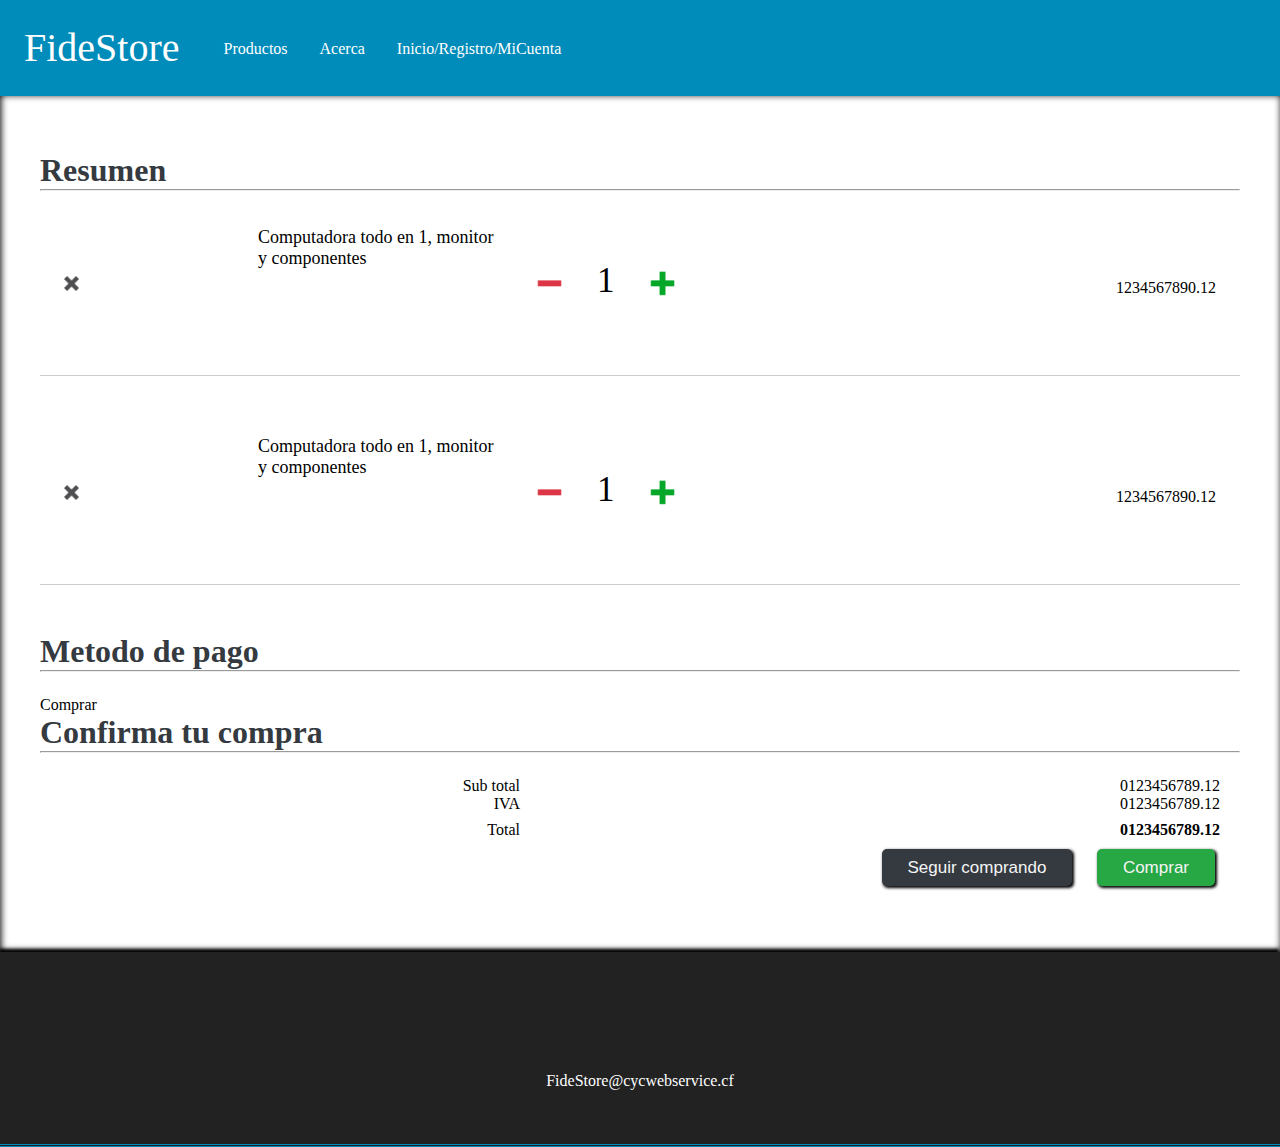
==== commit 66f3cd07: "Commit final de dia" ====
--- a/src/Views/carrito.html
+++ b/src/Views/carrito.html
@@ -75,7 +75,34 @@
             <h3>Confirma tu compra</h3>
             <hr>
             <div class="cart-purchase mt-1">
-                Comprar
+                <div class="w-40 d-inline-block">
+                    <p class="text-right">Sub total
+                    </p>
+                </div>
+                <div class="w-58 d-inline-block">
+                    <p class="text-right">0123456789.12
+                    </p>
+                </div>
+                <div class="w-40 d-inline-block">
+                    <p class="text-right">IVA
+                    </p>
+                </div>
+                <div class="w-58 d-inline-block">
+                    <p class="text-right">0123456789.12
+                    </p>
+                </div>
+                <div class="w-40 d-inline-block">
+                    <p class="text-right">Total
+                    </p>
+                </div>
+                <div class="w-58 d-inline-block cart-total">
+                    <p class="text-right"><strong>0123456789.12</strong>
+                    </p>
+                </div>
+                <div class="cart-action">
+                    <input type="button" value="Seguir comprando" class="btn btn-accent cart-btn">
+                    <input type="button" value="Comprar" class="btn btn-success cart-btn">
+                </div>
             </div>
         </div>
         <!-- FOOTER -->
--- a/src/Assets/CSS/carrito.css
+++ b/src/Assets/CSS/carrito.css
@@ -1,3 +1,5 @@
+/* Resumen */
+
 .cart-resumen {
     overflow: hidden;
     display: flex;
@@ -89,7 +91,25 @@
     height: 3.1875em;
 }
 
+/* Forma de pago */
+
+/* Confirma tu compra */
+
+.cart-total {
+    padding-top: .5em;
+}
+
+.cart-action {
+    display: flex;
+    justify-content: flex-end;
+}
+
+.cart-btn {
+    margin-right: 1.5em;
+}
+
 @media screen and (max-width:1100px) {
+    /* Resumen */
     .cart-item-img {
         float: left;
         margin-left: 1em;
@@ -141,9 +161,14 @@
         padding-top: calc(5em - 16px);
         height: 3.1875em;
     }
+    /*Confirmacion*/
+    .cart-btn {
+        margin-right: 1.5em;
+    }
 }
 
 @media screen and (max-width:729px) {
+    /* Resumen */
     .cart-item-price {
         clear: right;
         font-size: 16px;
@@ -156,9 +181,14 @@
         display: flex;
         justify-content: space-between;
     }
+    /*Confirmacion*/
+    .cart-btn {
+        margin-right: 1.5em;
+    }
 }
 
 @media screen and (max-width:600px) {
+    /* Resumen */
     .cart-item-img {
         margin-left: 1em;
         min-width: 6.5em;
@@ -213,4 +243,8 @@
         padding: 0;
         height: auto;
     }
+    /*Confirmacion*/
+    .cart-btn {
+        margin-right: .5em;
+    }
 }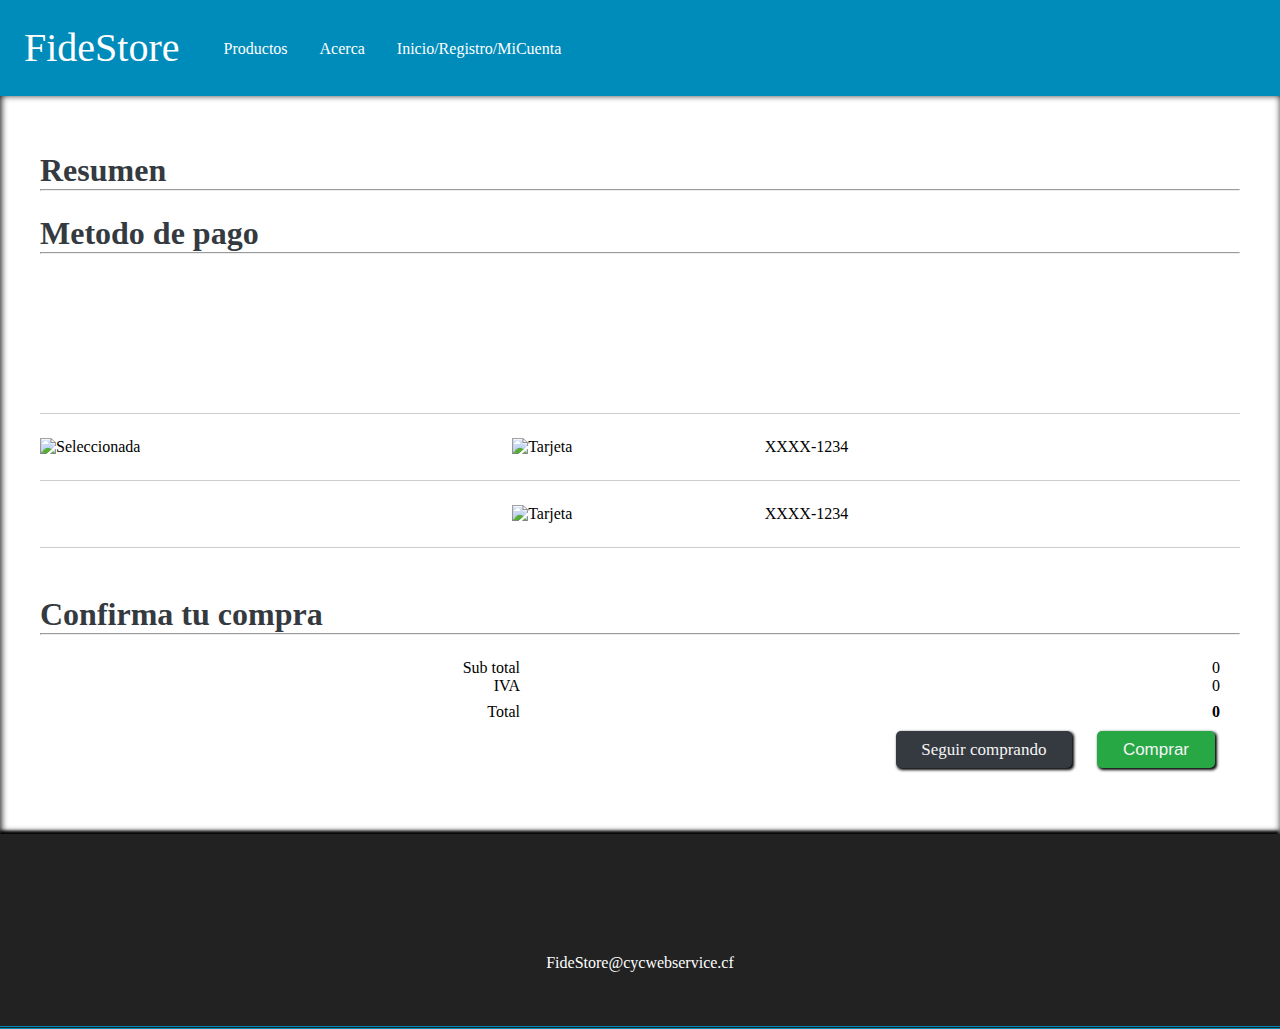
==== commit ea0c319f: "Commit metodo pago carrito y mejora ajax" ====
--- a/src/Views/carrito.html
+++ b/src/Views/carrito.html
@@ -39,7 +39,10 @@
         <div class="box-carrito">
             <h3>Resumen</h3>
             <hr>
-            <div class="mb cart-resumen">
+            <!-- RESUMEN CARRITO -->
+            <div class="mb cart-resumen" id="resumen-cart">
+                <!-- START RESUMEN CARRITO -->
+                <!-- cart item example
                 <div class="cart-item p-1 mb">
                     <div class="cart-item-delete"></div>
                     <div class="cart-item-img"
@@ -53,24 +56,38 @@
                     </div>
                     <div class="cart-item-price">1234567890.12</div>
                 </div>
-                <div class="cart-item p-1 mb">
-                    <div class="cart-item-delete"></div>
-                    <div class="cart-item-img"
-                        style="background: url(/Assets/IMG/temp_pc.png) no-repeat;background-size: contain;background-position: center center;">
-                    </div>
-                    <p class="cart-item-name">Computadora todo en 1, monitor y componentes </p>
-                    <div class="cart-item-cant-control">
-                        <div class="cart-item-cant-control-less p-2"></div>
-                        <div class="cart-item-cant-control-value">1</div>
-                        <div class="cart-item-cant-control-plus p-2"></div>
-                    </div>
-                    <div class="cart-item-price">1234567890.12</div>
-                </div>
+                end example-->
             </div>
+            <!-- END RESUMEN CARRITO -->
             <h3>Metodo de pago</h3>
             <hr>
-            <div class="cart-confirm mt-1">
-                Comprar
+            <div class="cart-pay-method mt-1 mb-2">
+                <div class="cart-pay-method-row-add-card" id="btn-newAddCard"></div>
+                <table class="w-100" style="border-spacing: 0px;">
+                    <tbody>
+                        <tr class="cart-pay-method-row">
+                            <td class="pr-1">
+                                <img src="/Assets/IMG/check.png" alt="Seleccionada" width="45px" height="45px">
+                            </td>
+                            <td>
+                                <img src="/Assets/IMG/card.png" alt="Tarjeta" width="136px" height="136px">
+                            </td>
+                            <td class="p-1">
+                                XXXX-1234
+                            </td>
+                        </tr>
+                        <tr class="cart-pay-method-row">
+                            <td class="pr-1 max-width-px-45">
+                            </td>
+                            <td>
+                                <img src="/Assets/IMG/card.png" alt="Tarjeta" width="136px" height="136px">
+                            </td>
+                            <td class="p-1">
+                                XXXX-1234
+                            </td>
+                        </tr>
+                    </tbody>
+                </table>
             </div>
             <h3>Confirma tu compra</h3>
             <hr>
@@ -80,7 +97,7 @@
                     </p>
                 </div>
                 <div class="w-58 d-inline-block">
-                    <p class="text-right">0123456789.12
+                    <p class="text-right" id="subTotal">0
                     </p>
                 </div>
                 <div class="w-40 d-inline-block">
@@ -88,7 +105,7 @@
                     </p>
                 </div>
                 <div class="w-58 d-inline-block">
-                    <p class="text-right">0123456789.12
+                    <p class="text-right" id="iva">0
                     </p>
                 </div>
                 <div class="w-40 d-inline-block">
@@ -96,12 +113,12 @@
                     </p>
                 </div>
                 <div class="w-58 d-inline-block cart-total">
-                    <p class="text-right"><strong>0123456789.12</strong>
+                    <p class="text-right"><strong id="total">0</strong>
                     </p>
                 </div>
                 <div class="cart-action">
-                    <input type="button" value="Seguir comprando" class="btn btn-accent cart-btn">
-                    <input type="button" value="Comprar" class="btn btn-success cart-btn">
+                    <a href="/Views/productos.html" class="btn btn-accent cart-btn">Seguir comprando</a>
+                    <input type="button" value="Comprar" class="btn btn-success cart-btn" id="btn-comprar">
                 </div>
             </div>
         </div>
@@ -114,6 +131,7 @@
         </footer>
 
         <script src="../Assets/JS/general.js"></script>
+        <script src="../Assets/JS/carrito.js"></script>
     </body>
 
 </html>--- a/src/Assets/CSS/carrito.css
+++ b/src/Assets/CSS/carrito.css
@@ -93,6 +93,39 @@
 
 /* Forma de pago */
 
+.cart-pay-method-row td {
+    border-bottom: solid 1px #ccc;
+}
+
+.cart-pay-method-row-add-card {
+    background: url(/Assets/IMG/plus.png) no-repeat;
+    background-position: center;
+    background-size: 136px 136px;
+    width: 100%;
+    height: 136px;
+    border-bottom: solid 1px #ccc;
+    cursor: pointer;
+}
+
+.back-dark {
+    position: fixed;
+    top: 0;
+    left: 0;
+    background-color: #00000033;
+    width: 100%;
+    height: 100%;
+}
+
+.cart-add-car-back {
+    background-color: white;
+    border-radius: 17px;
+    width: 25em;
+}
+
+.cart-add-car-back:active {
+    -webkit-tap-highlight-color: rgba(255, 255, 255, 0);
+}
+
 /* Confirma tu compra */
 
 .cart-total {
@@ -243,6 +276,13 @@
         padding: 0;
         height: auto;
     }
+    /*Forma de pago*/
+    .cart-add-car-back {
+        width: 21em;
+    }
+    .cart-pay-method-row-add-card:active {
+        -webkit-tap-highlight-color: rgba(255, 255, 255, 0);
+    }
     /*Confirmacion*/
     .cart-btn {
         margin-right: .5em;
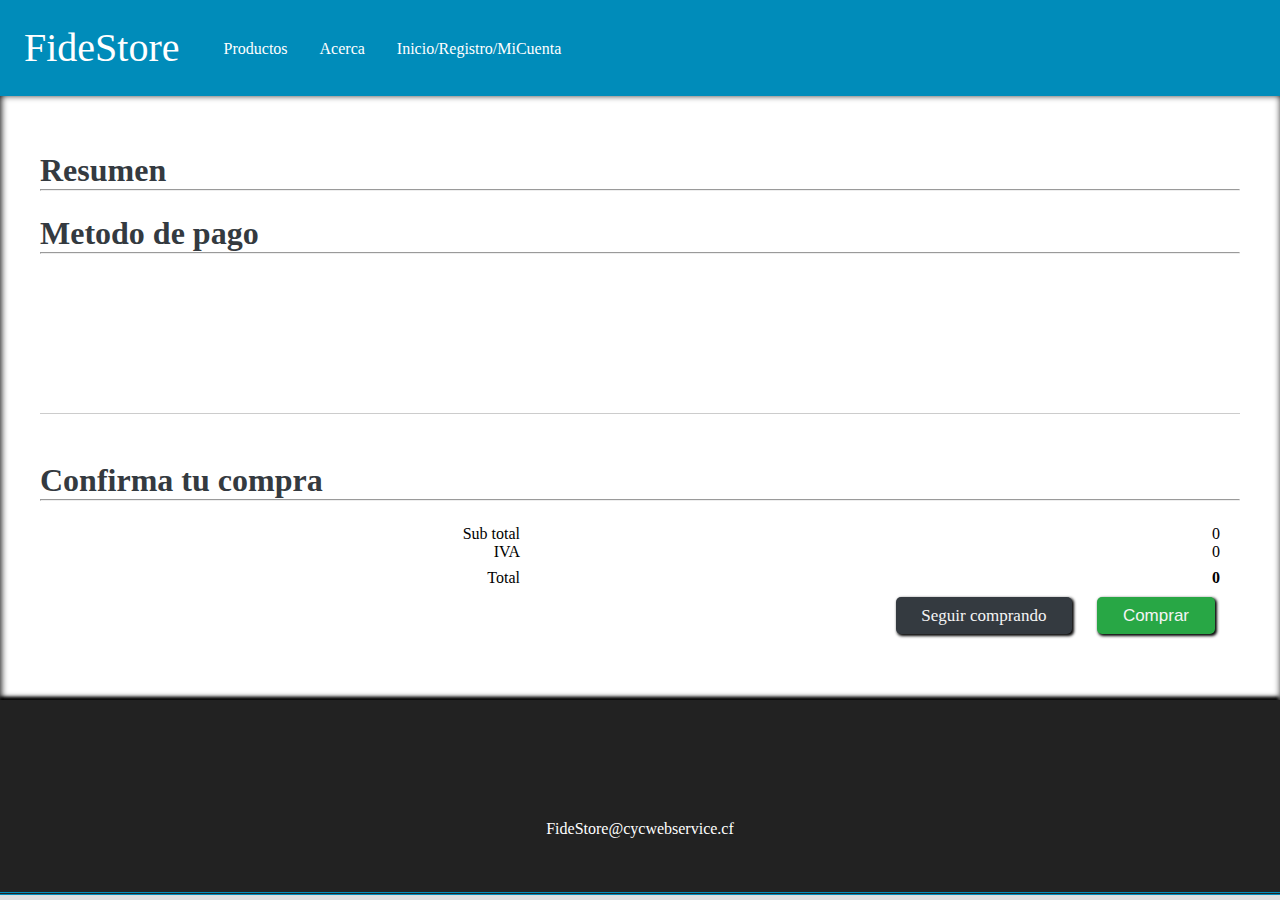
==== commit 7cd800a0: "Commit page icon" ====
--- a/src/Views/carrito.html
+++ b/src/Views/carrito.html
@@ -9,6 +9,7 @@
         <link rel="stylesheet" href="../Assets/CSS/general.css">
         <link rel="stylesheet" href="../Assets/CSS/fidestore.css">
         <link rel="stylesheet" href="../Assets/CSS/msgAdvice.css">
+        <link rel="icon" href="../Assets/IMG/favicon.png">
         <title>FideStore</title>
         <!-- OWN CSS -->
         <link rel="stylesheet" href="../Assets/CSS/carrito.css">
@@ -64,18 +65,8 @@
             <div class="cart-pay-method mt-1 mb-2">
                 <div class="cart-pay-method-row-add-card" id="btn-newAddCard"></div>
                 <table class="w-100" style="border-spacing: 0px;">
-                    <tbody>
-                        <tr class="cart-pay-method-row">
-                            <td class="pr-1">
-                                <img src="/Assets/IMG/check.png" alt="Seleccionada" width="45px" height="45px">
-                            </td>
-                            <td>
-                                <img src="/Assets/IMG/card.png" alt="Tarjeta" width="136px" height="136px">
-                            </td>
-                            <td class="p-1">
-                                XXXX-1234
-                            </td>
-                        </tr>
+                    <tbody id="cart-cards-body-table">
+                        <!-- EXAMPLE CARD
                         <tr class="cart-pay-method-row">
                             <td class="pr-1 max-width-px-45">
                             </td>
@@ -86,6 +77,7 @@
                                 XXXX-1234
                             </td>
                         </tr>
+                        -->
                     </tbody>
                 </table>
             </div>
